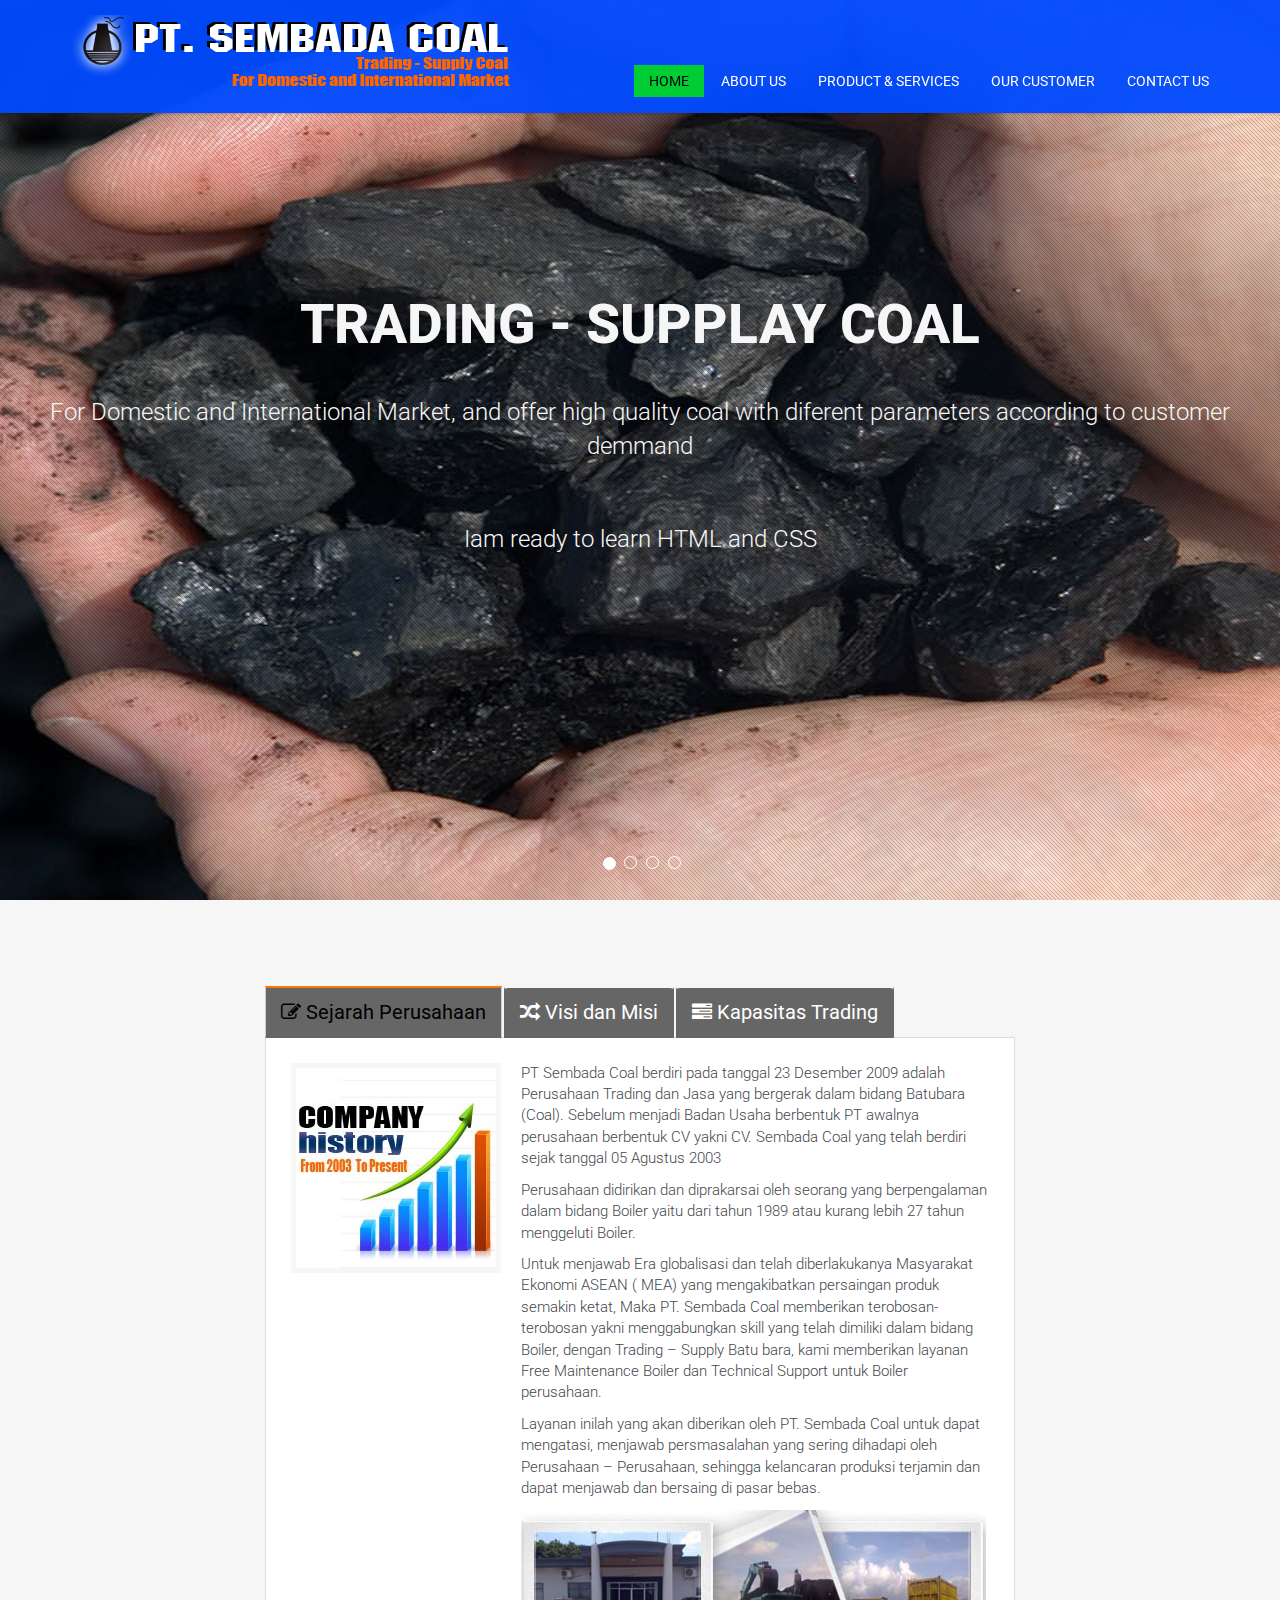
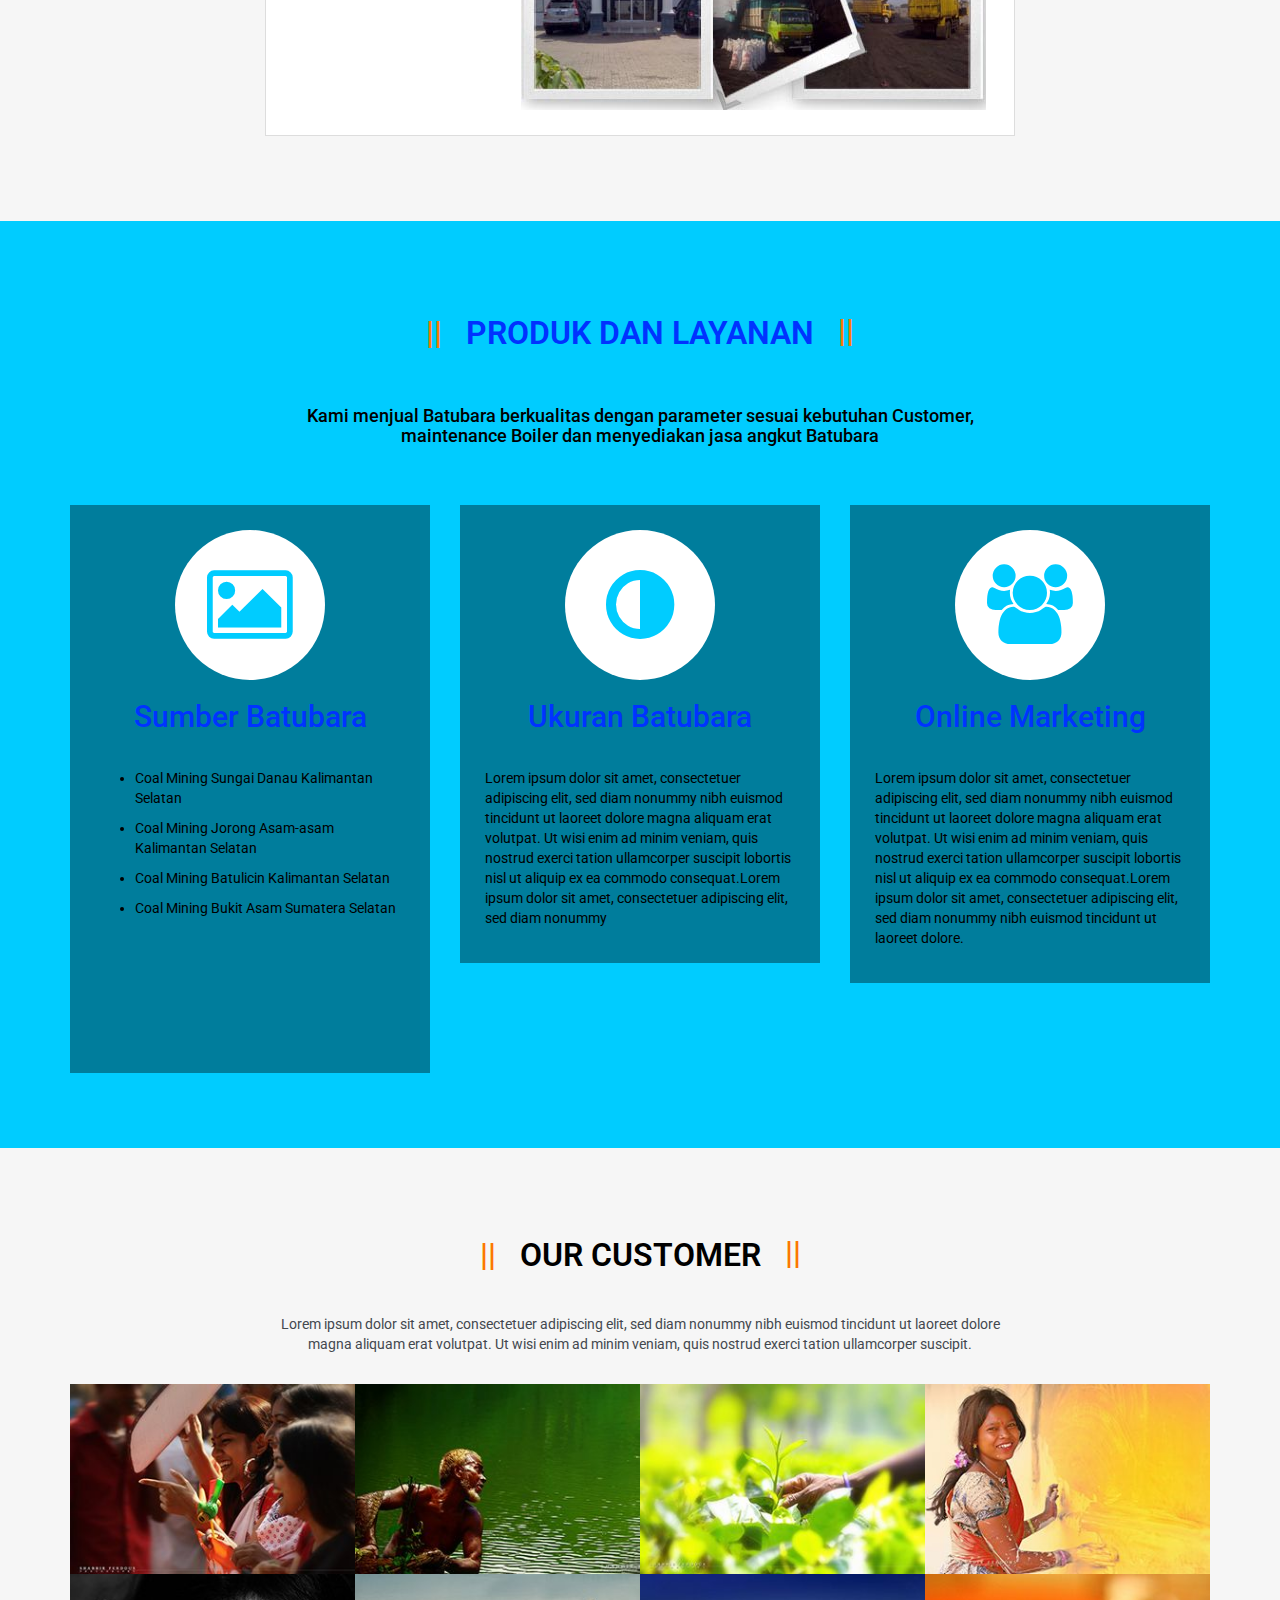
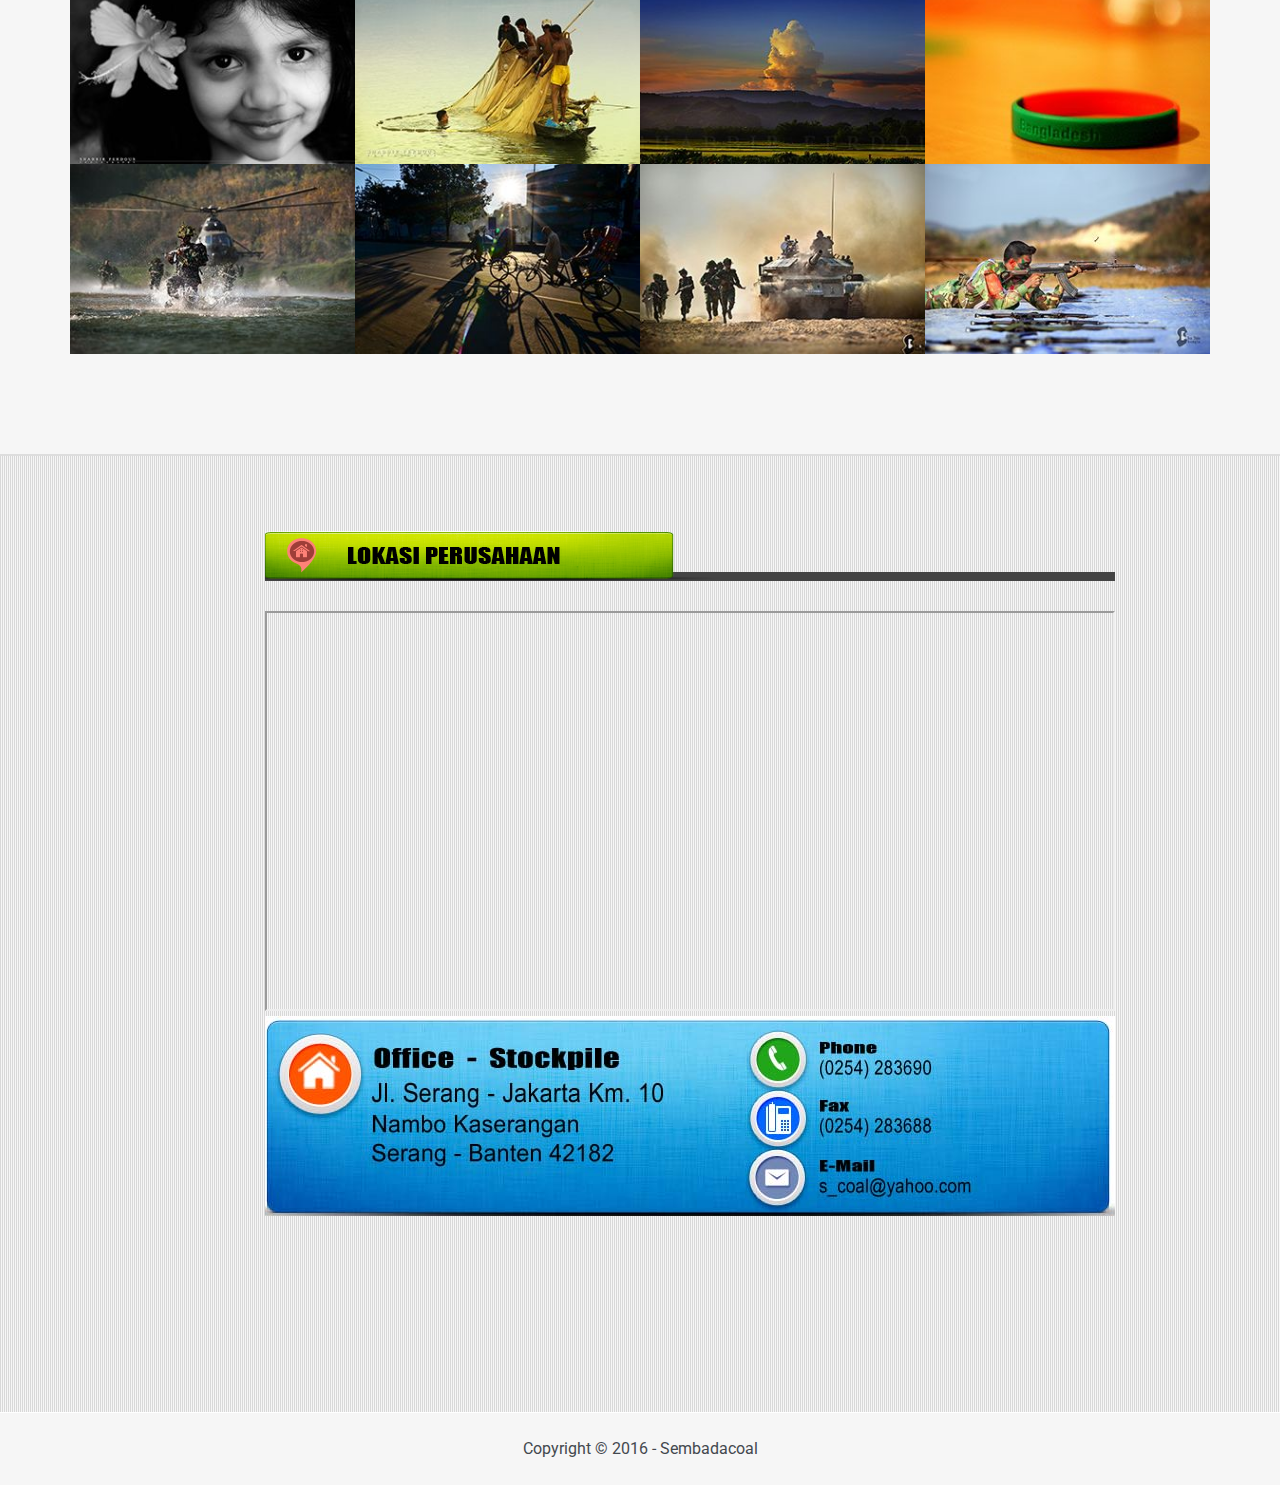
==== index.html @ f9870c55 "sembadacoal2.github.io" ====
<!DOCTYPE html>
<html lang="en">
<head> 
	<meta charset="utf-8"> 
	<meta name="viewport" content="width=device-width, initial-scale=1.0"> 
	<meta name="description" content="PT. Sembada Coal Website">
	<meta name="keywords" content="Sembada Coal, PT. Sembada Coal , PT Sembada Coal, Batu bara, batubara, Sembada, Coal, personal, portfolio" /> 
	<meta name="author" content=""> 
	<title>PT. Sembada Coal Website </title> 
	<link href="css/bootstrap.min.css" rel="stylesheet">
	<link href="css/prettyPhoto.css" rel="stylesheet"> 
	<link href="css/font-awesome.min.css" rel="stylesheet"> 
	<link href="css/animate.css" rel="stylesheet"> 
	<link href="css/main.css" rel="stylesheet">
	<link href="css/responsive.css" rel="stylesheet"> 
	<!--[if lt IE 9]> <script src="js/html5shiv.js"></script> 
	<script src="js/respond.min.js"></script> <![endif]--> 
	<link rel="shortcut icon" href="images/ico/myicon.png"> 
	<link rel="apple-touch-icon-precomposed" sizes="144x144" href="images/ico/apple-touch-icon-144-precomposed.png"> 
	<link rel="apple-touch-icon-precomposed" sizes="114x114" href="images/ico/apple-touch-icon-114-precomposed.png"> 
	<link rel="apple-touch-icon-precomposed" sizes="72x72" href="images/ico/apple-touch-icon-72-precomposed.png"> 
	<link rel="apple-touch-icon-precomposed" href="images/ico/apple-touch-icon-57-precomposed.png">
</head><!--/head-->
<body>
	<div class="preloader">
		<div class="preloder-wrap">
			<div class="preloder-inner">  
				<div class="ball"></div> 
				<div class="ball"></div> 
				<div class="ball"></div> 
				<div class="ball"></div> 
				<div class="ball"></div> 
				<div class="ball"></div> 
				<div class="ball"></div>
			</div>
		</div>
	</div><!--/.preloader-->
	<header id="navigation"> 
		<div class="navbar navbar-inverse navbar-fixed-top" role="banner"> 
			<div class="container"> 
				<div class="navbar-header"> 
					<button type="button" class="navbar-toggle" data-toggle="collapse" data-target=".navbar-collapse"> 
						<span class="sr-only">Toggle navigation</span> <span class="icon-bar"></span> <span class="icon-bar"></span> <span class="icon-bar"></span> 
					</button> 
					<a class="navbar-brand" href="index.html"><h1><img src="images/logo.png" alt="logo"></h1></a> 
				</div> 
				<div class="collapse navbar-collapse"> 
					<ul class="nav navbar-nav navbar-right"> 
						<li class="scroll active"><a href="#navigation">Home</a></li> 
						<li class="scroll"><a href="#about-us">About Us</a></li> 
						<li class="scroll"><a href="#services">Product & Services</a></li> 
						<li class="scroll"><a href="#portfolio">Our Customer</a></li> 
						<li class="scroll"><a href="#contact">Contact Us</a></li> 
					</ul> 
				</div> 
			</div> 
		</div><!--/navbar--> 
	</header> <!--/#navigation--> 

	<section id="home">
		<div class="home-pattern"></div>
		<div id="main-carousel" class="carousel slide" data-ride="carousel"> 
			<ol class="carousel-indicators">
				<li data-target="#main-carousel" data-slide-to="0" class="active"></li>
				<li data-target="#main-carousel" data-slide-to="1"></li>
				<li data-target="#main-carousel" data-slide-to="2"></li>
                <li data-target="#main-carousel" data-slide-to="3"></li>                                
			</ol><!--/.carousel-indicators--> 
			<div class="carousel-inner">
				<div class="item active" style="background-image: url(images/slider/slide1.jpg)"> 
					<div class="carousel-caption"> 
						<div> 
							<h2 class="heading animated bounceInDown">Trading - Supplay Coal </h2> 
							<p class="animated bounceInUp">For Domestic and International Market, and offer high quality coal with diferent parameters according to customer demmand </p> 
                            <p class="animated bounceInDown">Iam ready to learn HTML and CSS </p> 
                            
							<!--<a class="btn btn-default slider-btn animated fadeIn" href="#">Get Started</a> -->
						</div> 
					</div> 
				</div>
				<div class="item" style="background-image: url(images/slider/slide2.jpg)"> 
					<div class="carousel-caption"> <div> 
						<h2 class="heading animated bounceInDown">Get All in Onepage</h2> 
						<p class="animated bounceInUp">Everything is outstanding </p> 
                        <p class="animated bounceInDown">Everything is outstanding </p> 
                      </div> 
				</div> 
			</div> 
			<div class="item" style="background-image: url(images/slider/slide3.jpg)"> 
				<div class="carousel-caption"> 
					<div> 
						<h2 class="heading animated bounceInRight">Fully Responsive Template</h2> 
						<p class="animated bounceInLeft">100% Responsive HTML template</p> 
						<p class="animated bounceInDown">Everything is outstanding </p> 
					</div> 
				</div> 
			</div>
            
            <div class="item" style="background-image: url(images/slider/slide4.jpg)"> 
				<div class="carousel-caption"> 
					<div> 
						<h2 class="heading animated bounceInDown">Fully Responsive Template</h2> 
						<p class="animated bounceInLeft">100% Responsive HTML template</p> 
						<p class="animated bounceInUp">Everything is outstanding </p> 
					</div> 
				</div> 
			</div>
            
            
		</div><!--/.carousel-inner-->

		<a class="carousel-left member-carousel-control hidden-xs" href="#main-carousel" data-slide="prev"><i class="fa fa-angle-left"></i></a>
		<a class="carousel-right member-carousel-control hidden-xs" href="#main-carousel" data-slide="next"><i class="fa fa-angle-right"></i></a>
	</div> 

</section><!--/#home-->

<section id="about-us">
	<div class="container">
		<div class="text-center">
        
			<div class="col-sm-8 col-sm-offset-2">
            
			<!--	<h2 class="title-one">Why With Us?</h2>-->
                
				<!--<p>Lorem ipsum dolor sit amet, consectetuer adipiscing elit, sed diam nonummy nibh euismod tincidunt ut laoreet dolore magna aliquam erat volutpat. Ut wisi enim ad minim veniam, quis nostrud exerci tation ullamcorper suscipit lobortis nisl ut aliquip ex ea commodo consequat.</p>-->
                
			</div>
		</div>
		<div class="about-us">
			<div class="row">
            
                <div class="col-sm-8 col-sm-offset-2">
                
				<!--<div class="col-sm-6">-->
					<ul class="nav nav-tabs">
						<li class="active"><a href="#about" data-toggle="tab"><i class="fa fa-pencil-square-o"></i> Sejarah Perusahaan</a></li>
                        <li><a href="#mission" data-toggle="tab"><i class="fa fa-random"></i> Visi dan Misi</a></li>
                        <li><a href="#community" data-toggle="tab"><i class="fa fa-tasks"></i> Kapasitas Trading</a></li>
												
					</ul>
					<div class="tab-content">
						<div class="tab-pane fade in active" id="about">
							<div class="media">
								<img class="pull-left media-object" src="images/about-us/about.jpg" alt="about us"> 
								<div class="media-body">
									<p>PT Sembada Coal berdiri pada tanggal 23 Desember 2009 adalah Perusahaan Trading dan Jasa yang bergerak dalam bidang Batubara (Coal). Sebelum menjadi Badan Usaha berbentuk PT awalnya  
                                    perusahaan berbentuk CV yakni CV. Sembada Coal yang telah berdiri sejak tanggal 05 Agustus 2003</p> 

                                    <p> Perusahaan didirikan dan diprakarsai oleh seorang yang berpengalaman dalam bidang Boiler yaitu dari tahun 1989 atau kurang lebih 27 tahun menggeluti Boiler.</p>

                                     <p>Untuk menjawab Era globalisasi dan telah diberlakukanya Masyarakat Ekonomi ASEAN ( MEA) yang mengakibatkan persaingan produk semakin ketat, Maka PT. Sembada Coal memberikan 
                                     terobosan-terobosan yakni menggabungkan skill yang telah dimiliki dalam bidang Boiler, dengan Trading – Supply Batu bara, kami memberikan layanan Free Maintenance Boiler dan Technical 
                                     Support untuk Boiler perusahaan.</p>
                                     <p>Layanan inilah yang akan diberikan oleh PT. Sembada Coal untuk dapat mengatasi, menjawab persmasalahan yang sering dihadapi oleh Perusahaan – Perusahaan, sehingga kelancaran produksi 
                                     terjamin dan dapat menjawab dan bersaing di pasar bebas.</p>
                                     <img src="images/about-us/foraboutus.jpg">
								</div>
							</div>
						</div>
						<div class="tab-pane fade" id="mission">
							<div class="media">
								<img class="pull-left media-object" src="images/about-us/mission.jpg" alt="mission"> 
								<div class="media-body">
                                 <h3>Visi</h3>
									<p>Menjadi perusahaan yang memberikan layanan sesuai dengan harapan konsumen, dengan fokus pada pengadaan bahan bakar batubara berkualitas dan efisien </p>
                                  <h3>Misi</h3>
									<p>Memaksimalkan, mengimplementasikan dan memberikan layanan kualitas tinggi secara khusus sistem penghematan bahan bakar dengan teknologi yang sesuai dan jasa konsultasi sesuai keperluan 
                                       perusahaan. Dengan pengalaman perusahaan, kami menawarkan produk dan layanan yang sesuai dengan kebutuhan dan harga yang kompetitif </p>
                                      <img src="images/about-us/visonandmisonbotom.jpg">
                                       <br>
                                       <br>
                                       <br>
                                       <br>
                                       <br>
                                       <br>
                                       <br>
                                       <br>
                                       <br>
                                       
                                       
                                   </p>
								</div>
							</div>
						</div>
						<div class="tab-pane fade" id="community">
							<div class="media">
								<img class="pull-left media-object" src="images/about-us/community.jpg" alt="Community"> 
								<div class="media-body">
									<h2><p>Kapasitas Trading - Supply Up to 100.000 MT/Bulan</p></h2>
                                    <br>
                                    <br>
                                    <br>
                                    <br>
                                    <br>
                                    <br>
                                    <br>
                                    <br>
                                    <br>
                                    <br>
                                    <br>
                                    <br>
                                    <br>
                                    <br>
                                    <br>
                                    <br>
                                    <br>
                                    <br>
                                    <br>
                                    <br>
                                    <br>
                                    <br>
                                    <br>
                                    <br>
                                    <br>
                                    <br>
                                    <br>
                                    <br>
                                    <br>
                                    <br>
                                    <br>
                                    
                                    <p>  </p>
                                    
                                                                      
                                    
								</div>
							</div>
						</div>
					</div>
				</div>
				
                                
				</div>
                
			</div>
		</div>
	</section><!--/#about-us-->

	<section id="services" class="parallax-section">
		<div class="container">
			<div class="row text-center">
				<div class="col-sm-8 col-sm-offset-2">
					<h2 class="title-one">Produk dan Layanan</h2>
					<h4 <p>Kami menjual Batubara berkualitas dengan parameter sesuai kebutuhan Customer, maintenance Boiler dan menyediakan jasa angkut Batubara</p></h4>
				</div>
			</div>
			<div class="row">
				<div class="col-sm-12">
					<div class="our-service">
						<div class="services row">
							<div class="col-sm-4">
								<div class="single-service">
                                   
									<i class="fa fa-picture-o"></i>
                                                                     
									<h2>Sumber Batubara</h2>
                                   
									<ul>
   									<li><p>Coal Mining Sungai Danau Kalimantan Selatan </p></li>
  									<li><p>Coal Mining Jorong Asam-asam Kalimantan Selatan </p></li>
  									<li><p>Coal Mining Batulicin Kalimantan Selatan </p></li></p>
                                    <li><p>Coal Mining Bukit Asam Sumatera Selatan </p></li></p>
									</ul>
                                    </ul>
                                    <br>
                                    <br>
                                    <br>
                                    <br>
                                    <br>
                                    <br>
								</div>
                               
							</div>
							<div class="col-sm-4">
								<div class="single-service">
									<i class="fa fa-adjust"></i>
									<h2>Ukuran Batubara</h2>
									<p>Lorem ipsum dolor sit amet, consectetuer adipiscing elit, sed diam nonummy nibh euismod tincidunt ut laoreet dolore magna aliquam erat volutpat. Ut wisi enim ad minim veniam, quis nostrud exerci tation ullamcorper suscipit lobortis nisl ut aliquip ex ea commodo consequat.Lorem ipsum dolor sit amet, consectetuer adipiscing elit, sed diam nonummy </p>
								</div>
							</div>
							<div class="col-sm-4">
								<div class="single-service">
									<i class="fa fa-users"></i>
									<h2>Online Marketing</h2>
									<p>Lorem ipsum dolor sit amet, consectetuer adipiscing elit, sed diam nonummy nibh euismod tincidunt ut laoreet dolore magna aliquam erat volutpat. Ut wisi enim ad minim veniam, quis nostrud exerci tation ullamcorper suscipit lobortis nisl ut aliquip ex ea commodo consequat.Lorem ipsum dolor sit amet, consectetuer adipiscing elit, sed diam nonummy nibh euismod tincidunt ut laoreet dolore.</p>
								</div>
							</div></div>
						</div>
					</div>
				</div>
			</div>
		</section><!--/#service-->

		<section id="portfolio">
			<div class="container">
				<div class="row text-center">
					<div class="col-sm-8 col-sm-offset-2">
						<h2 class="title-one">Our Customer</h2>
						<p>Lorem ipsum dolor sit amet, consectetuer adipiscing elit, sed diam nonummy nibh euismod tincidunt ut laoreet dolore magna aliquam erat volutpat. Ut wisi enim ad minim veniam, quis nostrud exerci tation ullamcorper suscipit.</p>
					</div>
				</div>
			<!--	<ul class="portfolio-filter text-center">
					<li><a class="btn btn-default active" href="#" data-filter="*">All</a></li>
					<li><a class="btn btn-default" href="#" data-filter=".html">Html</a></li>
					<li><a class="btn btn-default" href="#" data-filter=".wordpress">Wordpress</a></li>
					<li><a class="btn btn-default" href="#" data-filter=".joomla">Joomla</a></li>
					<li><a class="btn btn-default" href="#" data-filter=".megento">Megento</a></li>
				</ul><!--/#portfolio-filter-->
				<div class="portfolio-items">
					<div class="col-sm-3 col-xs-12 portfolio-item html">
						<div class="view efffect">
							<div class="portfolio-image">
								<img src="images/portfolio/1.jpg" alt=""></div> 
								<div class="mask text-center">
									<h3>Novel</h3>
									<h4>Lorem ipsum dolor sit amet consectetur</h4>
									<a href="#"><i class="fa fa-link"></i></a>
									<a href="images/portfolio/big-item.jpg" data-gallery="prettyPhoto"><i class="fa fa-search-plus"></i></a>
								</div>
							</div>
						</div>
						<div class="col-sm-3 col-xs-12 portfolio-item jooma">
							<div class="view efffect" >
								<div class="portfolio-image">
									<img src="images/portfolio/2.jpg" alt="">
								</div> 
								<div class="mask text-center">
									<h3>Novel</h3>
									<h4>Lorem ipsum dolor sit amet consectetur</h4>
									<a href="#"><i class="fa fa-link"></i></a>
									<a href="images/portfolio/big-item4.jpg" data-gallery="prettyPhoto"><i class="fa fa-search-plus"></i></a>
								</div>
							</div>
						</div>
						<div class="col-sm-3 col-xs-12 portfolio-item wordpress">
							<div class="view efffect">
								<div class="portfolio-image">
									<img src="images/portfolio/3.jpg" alt="">
								</div> 
								<div class="mask text-center">
								<h3>Novel</h3>
								<h4>Lorem ipsum dolor sit amet consectetur</h4>
								<a href="#"><i class="fa fa-link"></i></a>
								<a href="images/portfolio/big-item.jpg" data-gallery="prettyPhoto"><i class="fa fa-search-plus"></i></a>
							</div>
						</div>
					</div>
					<div class="col-sm-3 col-xs-12 portfolio-item megento">
						<div class="view efffect">
							<div class="portfolio-image">
								<img src="images/portfolio/4.jpg" alt="">
							</div> 
							<div class="mask text-center">
								<h3>Novel</h3>
								<h4>Lorem ipsum dolor sit amet consectetur</h4>
								<a href="#"><i class="fa fa-link"></i></a>
								<a href="images/portfolio/big-item.jpg" data-gallery="prettyPhoto"><i class="fa fa-search-plus"></i></a>
							</div>
						</div>
					</div>
					<div class="col-sm-3 col-xs-12 portfolio-item html">
						<div class="view efffect">
							<div class="portfolio-image">
								<img src="images/portfolio/5.jpg" alt="">
							</div> <div class="mask text-center">
							<h3>Novel</h3>
							<h4>Lorem ipsum dolor sit amet consectetur</h4>
							<a href="#"><i class="fa fa-link"></i></a>
							<a href="images/portfolio/big-item.jpg" data-gallery="prettyPhoto"><i class="fa fa-search-plus"></i></a>
						</div>
					</div>
				</div>
				<div class="col-sm-3 col-xs-12 portfolio-item wordpress">
					<div class="view efffect">
						<div class="portfolio-image">
							<img src="images/portfolio/6.jpg" alt="">
						</div> 
						<div class="mask text-center">
							<h3>Novel</h3>
							<h4>Lorem ipsum dolor sit amet consectetur</h4>
							<a href="#"><i class="fa fa-link"></i></a>
							<a href="images/portfolio/big-item.jpg" data-gallery="prettyPhoto"><i class="fa fa-search-plus"></i></a>
						</div>
					</div>
				</div>
				<div class="col-sm-3 col-xs-12 portfolio-item html">
					<div class="view efffect">
						<div class="portfolio-image">
							<img src="images/portfolio/7.jpg" alt="">
						</div> 
						<div class="mask text-center">
							<h3>Novel</h3>
							<h4>Lorem ipsum dolor sit amet consectetur</h4>
							<a href="#"><i class="fa fa-link"></i></a>
							<a href="images/portfolio/big-item.jpg" data-gallery="prettyPhoto"><i class="fa fa-search-plus"></i></a>
						</div>
					</div>
				</div>
				<div class="col-sm-3 col-xs-12 portfolio-item joomla">
					<div class="view efffect">
						<div class="portfolio-image">
							<img src="images/portfolio/8.jpg" alt=""></div> 
							<div class="mask text-center">
								<h3>Novel</h3>
								<h4>Lorem ipsum dolor sit amet consectetur</h4>
								<a href="#"><i class="fa fa-link"></i></a>
								<a href="images/portfolio/big-item.jpg" data-gallery="prettyPhoto"><i class="fa fa-search-plus"></i></a>
							</div>
						</div>
					</div>
					<div class="col-sm-3 col-xs-12 portfolio-item html">
						<div class="view efffect">
							<div class="portfolio-image">
								<img src="images/portfolio/9.jpg" alt="">
							</div> 
							<div class="mask text-center">
								<h3>Novel</h3>
								<h4>Lorem ipsum dolor sit amet consectetur</h4>
								<a href="#"><i class="fa fa-link"></i></a>
								<a href="images/portfolio/big-item.jpg" data-gallery="prettyPhoto"><i class="fa fa-search-plus"></i></a>
							</div>
						</div>
					</div>
					<div class="col-sm-3 col-xs-12 portfolio-item wordpress">
						<div class="view efffect">
							<div class="portfolio-image">
								<img src="images/portfolio/10.jpg" alt=""></div> 
								<div class="mask text-center">
									<h3>Novel</h3>
									<h4>Lorem ipsum dolor sit amet consectetur</h4>
									<a href="#"><i class="fa fa-link"></i></a>
									<a href="images/portfolio/big-item.jpg" data-gallery="prettyPhoto"><i class="fa fa-search-plus"></i></a>
								</div>
							</div>
						</div>
						<div class="col-sm-3 col-xs-12 portfolio-item joomla">
							<div class="view efffect">
								<div class="portfolio-image">
									<img src="images/portfolio/11.jpg" alt=""></div> 
									<div class="mask text-center">
										<h3>Novel</h3>
										<h4>Lorem ipsum dolor sit amet consectetur</h4>
										<a href="#"><i class="fa fa-link"></i></a>
										<a href="images/portfolio/big-item3.jpg" data-gallery="prettyPhoto"><i class="fa fa-search-plus"></i></a>
									</div>
								</div>
							</div>
							<div class="col-sm-3 col-xs-12 portfolio-item megento">
								<div class="view efffect">
									<div class="portfolio-image">
										<img src="images/portfolio/12.jpg" alt=""></div> 
										<div class="mask text-center">
											<h3>Novel</h3>
											<h4>Lorem ipsum dolor sit amet consectetur</h4>
											<a href="#"><i class="fa fa-link"></i></a>
											<a href="images/portfolio/big-item4.jpg" data-gallery="prettyPhoto"><i class="fa fa-search-plus"></i></a>
										</div>
									</div>
								</div>
							</div>
						</div> 

					</section> <!--/#portfolio-->

										
						<section id="contact">
							<div class="container">
								<div class="row text-center clearfix">
									<div class="col-sm-8 col-sm-offset-2">
										<div class="contact-heading">
											
                                            <img src="images/about-us/button1.png">
                                            <p><br></p>
                                            
                                            <iframe src="https://www.google.com/maps/d/embed?mid=zKByUMzOKs6w.kzUBta_vhkAU" width="850" height="400"></iframe>
											<img src="images/about-us/addressnew.jpg">
										</div>
                                     </div>
								</div>
							</div>
							<div class="container">
								<div class="contact-details">
									<div class="pattern"></div>
									<div class="row text-center clearfix">
										<div class="col-sm-6">
											<!--<div class="contact-address"><address><p><span>Devs</span>Cluster</p><strong>36 North Kafrul<br>Dhaka Cantonment Area<br> Dhaka-1206, Bangladesh</strong><br><small>( Lorem ipsum dolor sit amet, consectetuer adipiscing elit )</small></address>
												<div class="social-icons">
													<a href="#"><i class="fa fa-facebook"></i></a><a href="#"><i class="fa fa-twitter"></i></a>
													<a href="#"><i class="fa fa-google-plus"></i></a><a href="#"><i class="fa fa-dribbble"></i></a>
													<a href="#"><i class="fa fa-linkedin"></i></a>
												</div>-->
											</div>
										</div>
										
										</div>
									</div>
								</div> 
							</section> <!--/#contact--> 

	<footer id="footer"> 
		<div class="container"> 
			<div class="text-center"> 
				<p>Copyright &copy; 2016 - Sembadacoal</a></p> 
			</div> 
		</div> 
	</footer> <!--/#footer--> 

	<script type="text/javascript" src="js/jquery.js"></script> 
	<script type="text/javascript" src="js/bootstrap.min.js"></script>
	<script type="text/javascript" src="js/smoothscroll.js"></script> 
	<script type="text/javascript" src="js/jquery.isotope.min.js"></script>
	<script type="text/javascript" src="js/jquery.prettyPhoto.js"></script> 
	<script type="text/javascript" src="js/jquery.parallax.js"></script> 
	<script type="text/javascript" src="js/main.js"></script> 
</body>
</html>
---- css/prettyPhoto.css ----
div.pp_default .pp_top,div.pp_default .pp_top .pp_middle,div.pp_default .pp_top .pp_left,div.pp_default .pp_top .pp_right,div.pp_default .pp_bottom,div.pp_default .pp_bottom .pp_left,div.pp_default .pp_bottom .pp_middle,div.pp_default .pp_bottom .pp_right{height:13px}
div.pp_default .pp_top .pp_left{background:url(../images/prettyPhoto/default/sprite.png) -78px -93px no-repeat}
div.pp_default .pp_top .pp_middle{background:url(../images/prettyPhoto/default/sprite_x.png) top left repeat-x}
div.pp_default .pp_top .pp_right{background:url(../images/prettyPhoto/default/sprite.png) -112px -93px no-repeat}
div.pp_default .pp_content .ppt{color:#f8f8f8}
div.pp_default .pp_content_container .pp_left{background:url(../images/prettyPhoto/default/sprite_y.png) -7px 0 repeat-y;padding-left:13px}
div.pp_default .pp_content_container .pp_right{background:url(../images/prettyPhoto/default/sprite_y.png) top right repeat-y;padding-right:13px}
div.pp_default .pp_next:hover{background:url(../images/prettyPhoto/default/sprite_next.png) center right no-repeat;cursor:pointer}
div.pp_default .pp_previous:hover{background:url(../images/prettyPhoto/default/sprite_prev.png) center left no-repeat;cursor:pointer}
div.pp_default .pp_expand{background:url(../images/prettyPhoto/default/sprite.png) 0 -29px no-repeat;cursor:pointer;width:28px;height:28px}
div.pp_default .pp_expand:hover{background:url(../images/prettyPhoto/default/sprite.png) 0 -56px no-repeat;cursor:pointer}
div.pp_default .pp_contract{background:url(../images/prettyPhoto/default/sprite.png) 0 -84px no-repeat;cursor:pointer;width:28px;height:28px}
div.pp_default .pp_contract:hover{background:url(../images/prettyPhoto/default/sprite.png) 0 -113px no-repeat;cursor:pointer}
div.pp_default .pp_close{width:30px;height:30px;background:url(../images/prettyPhoto/default/sprite.png) 2px 1px no-repeat;cursor:pointer}
div.pp_default .pp_gallery ul li a{background:url(../images/prettyPhoto/default/default_thumb.png) center center #f8f8f8;border:1px solid #aaa}
div.pp_default .pp_social{margin-top:7px}
div.pp_default .pp_gallery a.pp_arrow_previous,div.pp_default .pp_gallery a.pp_arrow_next{position:static;left:auto}
div.pp_default .pp_nav .pp_play,div.pp_default .pp_nav .pp_pause{background:url(../images/prettyPhoto/default/sprite.png) -51px 1px no-repeat;height:30px;width:30px}
div.pp_default .pp_nav .pp_pause{background-position:-51px -29px}
div.pp_default a.pp_arrow_previous,div.pp_default a.pp_arrow_next{background:url(../images/prettyPhoto/default/sprite.png) -31px -3px no-repeat;height:20px;width:20px;margin:4px 0 0}
div.pp_default a.pp_arrow_next{left:52px;background-position:-82px -3px}
div.pp_default .pp_content_container .pp_details{margin-top:5px}
div.pp_default .pp_nav{clear:none;height:30px;width:110px;position:relative}
div.pp_default .pp_nav .currentTextHolder{font-family:Georgia;font-style:italic;color:#999;font-size:11px;left:75px;line-height:25px;position:absolute;top:2px;margin:0;padding:0 0 0 10px}
div.pp_default .pp_close:hover,div.pp_default .pp_nav .pp_play:hover,div.pp_default .pp_nav .pp_pause:hover,div.pp_default .pp_arrow_next:hover,div.pp_default .pp_arrow_previous:hover{opacity:0.7}
div.pp_default .pp_description{font-size:11px;font-weight:700;line-height:14px;margin:5px 50px 5px 0}
div.pp_default .pp_bottom .pp_left{background:url(../images/prettyPhoto/default/sprite.png) -78px -127px no-repeat}
div.pp_default .pp_bottom .pp_middle{background:url(../images/prettyPhoto/default/sprite_x.png) bottom left repeat-x}
div.pp_default .pp_bottom .pp_right{background:url(../images/prettyPhoto/default/sprite.png) -112px -127px no-repeat}
div.pp_default .pp_loaderIcon{background:url(../images/prettyPhoto/default/loader.gif) center center no-repeat}
div.light_rounded .pp_top .pp_left{background:url(../images/prettyPhoto/light_rounded/sprite.png) -88px -53px no-repeat}
div.light_rounded .pp_top .pp_right{background:url(../images/prettyPhoto/light_rounded/sprite.png) -110px -53px no-repeat}
div.light_rounded .pp_next:hover{background:url(../images/prettyPhoto/light_rounded/btnNext.png) center right no-repeat;cursor:pointer}
div.light_rounded .pp_previous:hover{background:url(../images/prettyPhoto/light_rounded/btnPrevious.png) center left no-repeat;cursor:pointer}
div.light_rounded .pp_expand{background:url(../images/prettyPhoto/light_rounded/sprite.png) -31px -26px no-repeat;cursor:pointer}
div.light_rounded .pp_expand:hover{background:url(../images/prettyPhoto/light_rounded/sprite.png) -31px -47px no-repeat;cursor:pointer}
div.light_rounded .pp_contract{background:url(../images/prettyPhoto/light_rounded/sprite.png) 0 -26px no-repeat;cursor:pointer}
div.light_rounded .pp_contract:hover{background:url(../images/prettyPhoto/light_rounded/sprite.png) 0 -47px no-repeat;cursor:pointer}
div.light_rounded .pp_close{width:75px;height:22px;background:url(../images/prettyPhoto/light_rounded/sprite.png) -1px -1px no-repeat;cursor:pointer}
div.light_rounded .pp_nav .pp_play{background:url(../images/prettyPhoto/light_rounded/sprite.png) -1px -100px no-repeat;height:15px;width:14px}
div.light_rounded .pp_nav .pp_pause{background:url(../images/prettyPhoto/light_rounded/sprite.png) -24px -100px no-repeat;height:15px;width:14px}
div.light_rounded .pp_arrow_previous{background:url(../images/prettyPhoto/light_rounded/sprite.png) 0 -71px no-repeat}
div.light_rounded .pp_arrow_next{background:url(../images/prettyPhoto/light_rounded/sprite.png) -22px -71px no-repeat}
div.light_rounded .pp_bottom .pp_left{background:url(../images/prettyPhoto/light_rounded/sprite.png) -88px -80px no-repeat}
div.light_rounded .pp_bottom .pp_right{background:url(../images/prettyPhoto/light_rounded/sprite.png) -110px -80px no-repeat}
div.dark_rounded .pp_top .pp_left{background:url(../images/prettyPhoto/dark_rounded/sprite.png) -88px -53px no-repeat}
div.dark_rounded .pp_top .pp_right{background:url(../images/prettyPhoto/dark_rounded/sprite.png) -110px -53px no-repeat}
div.dark_rounded .pp_content_container .pp_left{background:url(../images/prettyPhoto/dark_rounded/contentPattern.png) top left repeat-y}
div.dark_rounded .pp_content_container .pp_right{background:url(../images/prettyPhoto/dark_rounded/contentPattern.png) top right repeat-y}
div.dark_rounded .pp_next:hover{background:url(../images/prettyPhoto/dark_rounded/btnNext.png) center right no-repeat;cursor:pointer}
div.dark_rounded .pp_previous:hover{background:url(../images/prettyPhoto/dark_rounded/btnPrevious.png) center left no-repeat;cursor:pointer}
div.dark_rounded .pp_expand{background:url(../images/prettyPhoto/dark_rounded/sprite.png) -31px -26px no-repeat;cursor:pointer}
div.dark_rounded .pp_expand:hover{background:url(../images/prettyPhoto/dark_rounded/sprite.png) -31px -47px no-repeat;cursor:pointer}
div.dark_rounded .pp_contract{background:url(../images/prettyPhoto/dark_rounded/sprite.png) 0 -26px no-repeat;cursor:pointer}
div.dark_rounded .pp_contract:hover{background:url(../images/prettyPhoto/dark_rounded/sprite.png) 0 -47px no-repeat;cursor:pointer}
div.dark_rounded .pp_close{width:75px;height:22px;background:url(../images/prettyPhoto/dark_rounded/sprite.png) -1px -1px no-repeat;cursor:pointer}
div.dark_rounded .pp_description{margin-right:85px;color:#fff}
div.dark_rounded .pp_nav .pp_play{background:url(../images/prettyPhoto/dark_rounded/sprite.png) -1px -100px no-repeat;height:15px;width:14px}
div.dark_rounded .pp_nav .pp_pause{background:url(../images/prettyPhoto/dark_rounded/sprite.png) -24px -100px no-repeat;height:15px;width:14px}
div.dark_rounded .pp_arrow_previous{background:url(../images/prettyPhoto/dark_rounded/sprite.png) 0 -71px no-repeat}
div.dark_rounded .pp_arrow_next{background:url(../images/prettyPhoto/dark_rounded/sprite.png) -22px -71px no-repeat}
div.dark_rounded .pp_bottom .pp_left{background:url(../images/prettyPhoto/dark_rounded/sprite.png) -88px -80px no-repeat}
div.dark_rounded .pp_bottom .pp_right{background:url(../images/prettyPhoto/dark_rounded/sprite.png) -110px -80px no-repeat}
div.dark_rounded .pp_loaderIcon{background:url(../images/prettyPhoto/dark_rounded/loader.gif) center center no-repeat}
div.dark_square .pp_left,div.dark_square .pp_middle,div.dark_square .pp_right,div.dark_square .pp_content{background:#000}
div.dark_square .pp_description{color:#fff;margin:0 85px 0 0}
div.dark_square .pp_loaderIcon{background:url(../images/prettyPhoto/dark_square/loader.gif) center center no-repeat}
div.dark_square .pp_expand{background:url(../images/prettyPhoto/dark_square/sprite.png) -31px -26px no-repeat;cursor:pointer}
div.dark_square .pp_expand:hover{background:url(../images/prettyPhoto/dark_square/sprite.png) -31px -47px no-repeat;cursor:pointer}
div.dark_square .pp_contract{background:url(../images/prettyPhoto/dark_square/sprite.png) 0 -26px no-repeat;cursor:pointer}
div.dark_square .pp_contract:hover{background:url(../images/prettyPhoto/dark_square/sprite.png) 0 -47px no-repeat;cursor:pointer}
div.dark_square .pp_close{width:75px;height:22px;background:url(../images/prettyPhoto/dark_square/sprite.png) -1px -1px no-repeat;cursor:pointer}
div.dark_square .pp_nav{clear:none}
div.dark_square .pp_nav .pp_play{background:url(../images/prettyPhoto/dark_square/sprite.png) -1px -100px no-repeat;height:15px;width:14px}
div.dark_square .pp_nav .pp_pause{background:url(../images/prettyPhoto/dark_square/sprite.png) -24px -100px no-repeat;height:15px;width:14px}
div.dark_square .pp_arrow_previous{background:url(../images/prettyPhoto/dark_square/sprite.png) 0 -71px no-repeat}
div.dark_square .pp_arrow_next{background:url(../images/prettyPhoto/dark_square/sprite.png) -22px -71px no-repeat}
div.dark_square .pp_next:hover{background:url(../images/prettyPhoto/dark_square/btnNext.png) center right no-repeat;cursor:pointer}
div.dark_square .pp_previous:hover{background:url(../images/prettyPhoto/dark_square/btnPrevious.png) center left no-repeat;cursor:pointer}
div.light_square .pp_expand{background:url(../images/prettyPhoto/light_square/sprite.png) -31px -26px no-repeat;cursor:pointer}
div.light_square .pp_expand:hover{background:url(../images/prettyPhoto/light_square/sprite.png) -31px -47px no-repeat;cursor:pointer}
div.light_square .pp_contract{background:url(../images/prettyPhoto/light_square/sprite.png) 0 -26px no-repeat;cursor:pointer}
div.light_square .pp_contract:hover{background:url(../images/prettyPhoto/light_square/sprite.png) 0 -47px no-repeat;cursor:pointer}
div.light_square .pp_close{width:75px;height:22px;background:url(../images/prettyPhoto/light_square/sprite.png) -1px -1px no-repeat;cursor:pointer}
div.light_square .pp_nav .pp_play{background:url(../images/prettyPhoto/light_square/sprite.png) -1px -100px no-repeat;height:15px;width:14px}
div.light_square .pp_nav .pp_pause{background:url(../images/prettyPhoto/light_square/sprite.png) -24px -100px no-repeat;height:15px;width:14px}
div.light_square .pp_arrow_previous{background:url(../images/prettyPhoto/light_square/sprite.png) 0 -71px no-repeat}
div.light_square .pp_arrow_next{background:url(../images/prettyPhoto/light_square/sprite.png) -22px -71px no-repeat}
div.light_square .pp_next:hover{background:url(../images/prettyPhoto/light_square/btnNext.png) center right no-repeat;cursor:pointer}
div.light_square .pp_previous:hover{background:url(../images/prettyPhoto/light_square/btnPrevious.png) center left no-repeat;cursor:pointer}
div.facebook .pp_top .pp_left{background:url(../images/prettyPhoto/facebook/sprite.png) -88px -53px no-repeat}
div.facebook .pp_top .pp_middle{background:url(../images/prettyPhoto/facebook/contentPatternTop.png) top left repeat-x}
div.facebook .pp_top .pp_right{background:url(../images/prettyPhoto/facebook/sprite.png) -110px -53px no-repeat}
div.facebook .pp_content_container .pp_left{background:url(../images/prettyPhoto/facebook/contentPatternLeft.png) top left repeat-y}
div.facebook .pp_content_container .pp_right{background:url(../images/prettyPhoto/facebook/contentPatternRight.png) top right repeat-y}
div.facebook .pp_expand{background:url(../images/prettyPhoto/facebook/sprite.png) -31px -26px no-repeat;cursor:pointer}
div.facebook .pp_expand:hover{background:url(../images/prettyPhoto/facebook/sprite.png) -31px -47px no-repeat;cursor:pointer}
div.facebook .pp_contract{background:url(../images/prettyPhoto/facebook/sprite.png) 0 -26px no-repeat;cursor:pointer}
div.facebook .pp_contract:hover{background:url(../images/prettyPhoto/facebook/sprite.png) 0 -47px no-repeat;cursor:pointer}
div.facebook .pp_close{width:22px;height:22px;background:url(../images/prettyPhoto/facebook/sprite.png) -1px -1px no-repeat;cursor:pointer}
div.facebook .pp_description{margin:0 37px 0 0}
div.facebook .pp_loaderIcon{background:url(../images/prettyPhoto/facebook/loader.gif) center center no-repeat}
div.facebook .pp_arrow_previous{background:url(../images/prettyPhoto/facebook/sprite.png) 0 -71px no-repeat;height:22px;margin-top:0;width:22px}
div.facebook .pp_arrow_previous.disabled{background-position:0 -96px;cursor:default}
div.facebook .pp_arrow_next{background:url(../images/prettyPhoto/facebook/sprite.png) -32px -71px no-repeat;height:22px;margin-top:0;width:22px}
div.facebook .pp_arrow_next.disabled{background-position:-32px -96px;cursor:default}
div.facebook .pp_nav{margin-top:0}
div.facebook .pp_nav p{font-size:15px;padding:0 3px 0 4px}
div.facebook .pp_nav .pp_play{background:url(../images/prettyPhoto/facebook/sprite.png) -1px -123px no-repeat;height:22px;width:22px}
div.facebook .pp_nav .pp_pause{background:url(../images/prettyPhoto/facebook/sprite.png) -32px -123px no-repeat;height:22px;width:22px}
div.facebook .pp_next:hover{background:url(../images/prettyPhoto/facebook/btnNext.png) center right no-repeat;cursor:pointer}
div.facebook .pp_previous:hover{background:url(../images/prettyPhoto/facebook/btnPrevious.png) center left no-repeat;cursor:pointer}
div.facebook .pp_bottom .pp_left{background:url(../images/prettyPhoto/facebook/sprite.png) -88px -80px no-repeat}
div.facebook .pp_bottom .pp_middle{background:url(../images/prettyPhoto/facebook/contentPatternBottom.png) top left repeat-x}
div.facebook .pp_bottom .pp_right{background:url(../images/prettyPhoto/facebook/sprite.png) -110px -80px no-repeat}
div.pp_pic_holder a:focus{outline:none}
div.pp_overlay{background:#000;display:none;left:0;position:absolute;top:0;width:100%;z-index:9500}
div.pp_pic_holder{display:none;position:absolute;width:100px;z-index:10000}
.pp_content{height:40px;min-width:40px}
* html .pp_content{width:40px}
.pp_content_container{position:relative;text-align:left;width:100%}
.pp_content_container .pp_left{padding-left:20px}
.pp_content_container .pp_right{padding-right:20px}
.pp_content_container .pp_details{float:left;margin:10px 0 2px}
.pp_description{display:none;margin:0}
.pp_social{float:left;margin:0}
.pp_social .facebook{float:left;margin-left:5px;width:55px;overflow:hidden}
.pp_social .twitter{float:left}
.pp_nav{clear:right;float:left;margin:3px 10px 0 0}
.pp_nav p{float:left;white-space:nowrap;margin:2px 4px}
.pp_nav .pp_play,.pp_nav .pp_pause{float:left;margin-right:4px;text-indent:-10000px}
a.pp_arrow_previous,a.pp_arrow_next{display:block;float:left;height:15px;margin-top:3px;overflow:hidden;text-indent:-10000px;width:14px}
.pp_hoverContainer{position:absolute;top:0;width:100%;z-index:2000}
.pp_gallery{display:none;left:50%;margin-top:-50px;position:absolute;z-index:10000}
.pp_gallery div{float:left;overflow:hidden;position:relative}
.pp_gallery ul{float:left;height:35px;position:relative;white-space:nowrap;margin:0 0 0 5px;padding:0}
.pp_gallery ul a{border:1px rgba(0,0,0,0.5) solid;display:block;float:left;height:33px;overflow:hidden}
.pp_gallery ul a img{border:0}
.pp_gallery li{display:block;float:left;margin:0 5px 0 0;padding:0}
.pp_gallery li.default a{background:url(../images/prettyPhoto/facebook/default_thumbnail.gif) 0 0 no-repeat;display:block;height:33px;width:50px}
.pp_gallery .pp_arrow_previous,.pp_gallery .pp_arrow_next{margin-top:7px!important}
a.pp_next{background:url(../images/prettyPhoto/light_rounded/btnNext.png) 10000px 10000px no-repeat;display:block;float:right;height:100%;text-indent:-10000px;width:49%}
a.pp_previous{background:url(../images/prettyPhoto/light_rounded/btnNext.png) 10000px 10000px no-repeat;display:block;float:left;height:100%;text-indent:-10000px;width:49%}
a.pp_expand,a.pp_contract{cursor:pointer;display:none;height:20px;position:absolute;right:30px;text-indent:-10000px;top:10px;width:20px;z-index:20000}
a.pp_close{position:absolute;right:0;top:0;display:block;line-height:22px;text-indent:-10000px}
.pp_loaderIcon{display:block;height:24px;left:50%;position:absolute;top:50%;width:24px;margin:-12px 0 0 -12px}
#pp_full_res{line-height:1!important}
#pp_full_res .pp_inline{text-align:left}
#pp_full_res .pp_inline p{margin:0 0 15px}
div.ppt{color:#fff;display:none;font-size:17px;z-index:9999;margin:0 0 5px 15px}
div.pp_default .pp_content,div.light_rounded .pp_content{background-color:#fff}
div.pp_default #pp_full_res .pp_inline,div.light_rounded .pp_content .ppt,div.light_rounded #pp_full_res .pp_inline,div.light_square .pp_content .ppt,div.light_square #pp_full_res .pp_inline,div.facebook .pp_content .ppt,div.facebook #pp_full_res .pp_inline{color:#000}
div.pp_default .pp_gallery ul li a:hover,div.pp_default .pp_gallery ul li.selected a,.pp_gallery ul a:hover,.pp_gallery li.selected a{border-color:#fff}
div.pp_default .pp_details,div.light_rounded .pp_details,div.dark_rounded .pp_details,div.dark_square .pp_details,div.light_square .pp_details,div.facebook .pp_details{position:relative}
div.light_rounded .pp_top .pp_middle,div.light_rounded .pp_content_container .pp_left,div.light_rounded .pp_content_container .pp_right,div.light_rounded .pp_bottom .pp_middle,div.light_square .pp_left,div.light_square .pp_middle,div.light_square .pp_right,div.light_square .pp_content,div.facebook .pp_content{background:#fff}
div.light_rounded .pp_description,div.light_square .pp_description{margin-right:85px}
div.light_rounded .pp_gallery a.pp_arrow_previous,div.light_rounded .pp_gallery a.pp_arrow_next,div.dark_rounded .pp_gallery a.pp_arrow_previous,div.dark_rounded .pp_gallery a.pp_arrow_next,div.dark_square .pp_gallery a.pp_arrow_previous,div.dark_square .pp_gallery a.pp_arrow_next,div.light_square .pp_gallery a.pp_arrow_previous,div.light_square .pp_gallery a.pp_arrow_next{margin-top:12px!important}
div.light_rounded .pp_arrow_previous.disabled,div.dark_rounded .pp_arrow_previous.disabled,div.dark_square .pp_arrow_previous.disabled,div.light_square .pp_arrow_previous.disabled{background-position:0 -87px;cursor:default}
div.light_rounded .pp_arrow_next.disabled,div.dark_rounded .pp_arrow_next.disabled,div.dark_square .pp_arrow_next.disabled,div.light_square .pp_arrow_next.disabled{background-position:-22px -87px;cursor:default}
div.light_rounded .pp_loaderIcon,div.light_square .pp_loaderIcon{background:url(../images/prettyPhoto/light_rounded/loader.gif) center center no-repeat}
div.dark_rounded .pp_top .pp_middle,div.dark_rounded .pp_content,div.dark_rounded .pp_bottom .pp_middle{background:url(../images/prettyPhoto/dark_rounded/contentPattern.png) top left repeat}
div.dark_rounded .currentTextHolder,div.dark_square .currentTextHolder{color:#c4c4c4}
div.dark_rounded #pp_full_res .pp_inline,div.dark_square #pp_full_res .pp_inline{color:#fff}
.pp_top,.pp_bottom{height:20px;position:relative}
* html .pp_top,* html .pp_bottom{padding:0 20px}
.pp_top .pp_left,.pp_bottom .pp_left{height:20px;left:0;position:absolute;width:20px}
.pp_top .pp_middle,.pp_bottom .pp_middle{height:20px;left:20px;position:absolute;right:20px}
* html .pp_top .pp_middle,* html .pp_bottom .pp_middle{left:0;position:static}
.pp_top .pp_right,.pp_bottom .pp_right{height:20px;left:auto;position:absolute;right:0;top:0;width:20px}
.pp_fade,.pp_gallery li.default a img{display:none}
---- css/main.css ----
/*+++++++++++++++++++++
=====================================
 Template Name : Himu
 Author Name : Mostafizur Rahman
 Author URI : http://mostafiz.me/
 Template URI :http://mostafiz.me/demo/himu/
 Version : 1.1
===============================
+++++++++++++++++++*/





/*
====================================
------------------------------------
	1. Typography
	2. Header
	3. Main Slider
	4. About Us
	5. Service
	6. Our Team
	7. Portfolio
	8. Clients
	9. Our Blog
	10. Contact
	11. Footer
	12. Carousel Effect
	13. Isotope
	14. Portfolio Hover effect
-------------------------------------
=====================================
*/


/*====================
======Typography=====
======================*/
@import url(http://fonts.googleapis.com/css?family=Roboto:400,100,100italic,300,300italic,400italic,500,500italic,700,700italic,900,900italic);

body {
	font-family: 'Roboto', sans-serif;
	position: relative;
	font-weight:400;
	background: #fff;
	color:#43484E
}

body  section{
	padding: 75px 0;
}

a:hover {
	outline: none;
	text-decoration:none;
}

a:focus {
	outline:none;
	outline-offset: 0;
}

a {
	-webkit-transition: 300ms;
	-moz-transition: 300ms;
	-o-transition: 300ms;
	transition: 300ms;
	color:#fc7700;
}

h1, h2, h3, h4, h5, h6 {
	font-family: 'Roboto', sans-serif;
}

.slider-btn {
	background-color:#06F;
	color: #FFF;
	-webkit-box-shadow: inset 0 0 0 2px #fc7700;
	box-shadow: inset 0 0 0 2px #fc7700;
	text-transform: uppercase;
	width: 190px;
	text-align: center;
	height: 55px;
	line-height:55px;
	padding: 0;
	font-size: 18px;
	font-weight:800;
	border: 0;
	-webkit-transition: all 0.3s ease 0s;
	-moz-transition: all 0.3s ease 0s;
	-o-transition: all 0.3s ease 0s;
	-ms-transition: all 0.3s ease 0s;
	transition: all 0.3s ease 0s;
}

.slider-btn:hover {
	background-color:#43484E;
	-webkit-box-shadow: inset 0 0 0 2px #43484E;
	box-shadow: inset 0 0 0 2px #43484E;
	color:#fff
}


.parallax-section{
	min-height: 300px;
	width: 100%;
	background-position: 50% 0;
	background-repeat: no-repeat;
	background-attachment: fixed;
	background-size: cover;
}


.preloader{
	position: fixed;
	top: 0;
	left: 0;
	height: 100%;
	width: 100%;
	display: table;
	background: #fff;
	z-index: 9999;
}

.preloder-wrap{
	display: table-cell;
	vertical-align: middle;
}

.preloder-inner {
	width: 200px;
	height: 100px;
	margin: 0 auto;
}

.ball {
	width: 10px;
	height: 10px;
	margin: 10px auto;
	border-radius: 50px;
}
  
.ball:nth-child(1) {
	background: #ff005d;
	-webkit-animation: right 1s infinite ease-in-out;
	-moz-animation: right 1s infinite ease-in-out;
	animation: right 1s infinite ease-in-out;    
}

.ball:nth-child(2) {
	background: #35ff99;
	-webkit-animation: left 1.1s infinite ease-in-out;
	-moz-animation: left 1.1s infinite ease-in-out;
	animation: left 1.1s infinite ease-in-out;
}

.ball:nth-child(3) {
	background: #008597;
	-webkit-animation: right 1.05s infinite ease-in-out;
	-moz-animation: right 1.05s infinite ease-in-out;
	animation: right 1.05s infinite ease-in-out;
}

.ball:nth-child(4) {
	background: #ffcc00;
	-webkit-animation: left 1.15s infinite ease-in-out;
	-moz-animation: left 1.15s infinite ease-in-out;
	animation: left 1.15s infinite ease-in-out;
 }

.ball:nth-child(5) {
	background: #2d3443;  
	-webkit-animation: right 1.1s infinite ease-in-out;
	-moz-animation: right 1.1s infinite ease-in-out;
	animation: right 1.1s infinite ease-in-out;
}

.ball:nth-child(6) {
	background: #ff7c35;  
	-webkit-animation: left 1.05s infinite ease-in-out;
	-moz-animation: left 1.05s infinite ease-in-out;
	animation: left 1.05s infinite ease-in-out;
}

.ball:nth-child(7) {
	background: #4d407c;  
	-webkit-animation: right 1s infinite ease-in-out;
	-moz-animation: right 1s infinite ease-in-out;
	animation: right 1s infinite ease-in-out;
}


@-webkit-keyframes right {
	0%   { -webkit-transform: translate(-15px);   }
	50%  { -webkit-transform: translate(15px);    }
	100% { -webkit-transform: translate(-15px);   }
}

@-webkit-keyframes left {
	0%   { -webkit-transform: translate(15px);    }
	50%  { -webkit-transform: translate(-15px);   }
	100% { -webkit-transform: translate(15px);    }
}

@-moz-keyframes right {
	0%   { -moz-transform: translate(-15px);   }
	50%  { -moz-transform: translate(15px);    }
	100% { -moz-transform: translate(-15px);   }
}

@-moz-keyframes left {
	0%   { -moz-transform: translate(15px);    }
	50%  { -moz-transform: translate(-15px);   }
	100% { -moz-transform: translate(15px);    }
}

@keyframes right {
	0%   { transform: translate(-15px);  }
	50%  { transform: translate(15px);   }
	100% { transform: translate(-15px);  }
}

@keyframes left {
	0%   { transform: translate(15px);   }
	50%  { transform: translate(-15px);  }
	100% { transform: translate(15px);   }
}


.vertical-middle{
	width: 100%;
	height: 100%;
	display: table;
}

.vertical-middle div{
	display: table-cell;
	vertical-align: middle;
}

/*====================
======Header CSS=====
======================*/

#navigation .navbar {
  background:rgba(0, 75, 255, 0.952941);
  border-radius: 0;
  border-bottom: 0;
  box-shadow: rgba(0, 0, 0, 0.298039) 0px 0px 3px;
  padding-bottom: 8px;
}

#navigation .navbar-toggle{
  margin-top: 20px;
  background-color: #333;
}

#navigation .navbar-brand h1{
  padding: 0;
  margin: 0;
}

#navigation .navbar-nav.navbar-right li {
	padding: 0 1px;
}

#navigation .navbar-nav.navbar-right {
	margin-top:65px
}

#navigation .navbar-nav.navbar-right li a {
	color: #FFF;
	font-family: 'Roboto',sans-serif;
	font-size: 14px;
	padding: 0;
	text-transform: uppercase;
	-webkit-transition: all .9s ease 0s;
	-moz-transition: all .9s ease 0s;
	-o-transition: all .9s ease 0s;
	transition: all .9s ease 0s;
	padding: 6px 15px;
}

#navigation .navbar-inverse .navbar-nav  .active  a,  
#navigation .navbar-inverse .navbar-nav  .active  a:focus, 
#navigation .navbar-nav.navbar-right li a:hover {
	color: #000;
	background-color: #0C3;
}


/*======================
====Main Slider CSS=====
=======================*/
.home-pattern {
	height:100%;
	position:absolute;
	width:100%;
	z-index:1;
	left:0;
	bottom:0;
	background-image:url(../images/home-pattern.png);
	background-repeat:repeat;
	opacity:0.2;
}

#home{
  padding: 0;
  overflow: hidden;
  position:relative
}

#main-carousel .carousel-inner .item {
	background-size:cover;
	height: 100%;
	background-position: 50% 50%;
	background-repeat:no-repeat;
}

#main-carousel .carousel-indicators { 
	bottom:15px
}

#main-carousel .carousel-indicators li{
	background: rgba(0, 0, 0, 0);
	border: 1px solid #fff;
	width: 13px;
	height: 13px;
	margin-left: 5px;
	text-indent: -9999px;
	display: inline-block;
}

.carousel-indicators .active{
	background-color: #fff !important;
	
}

.slider-content {
	height: 100%;
}

#main-carousel .carousel-caption {
	display: table;
	height: 100%;
	width: 100%;
	min-height: 100%;
	left: 0;
	top: 0;
	z-index: 11;
}

#main-carousel .carousel-caption > div{
    vertical-align: middle;
    display: table-cell;
}

#main-carousel .carousel-inner h2 {
	color: #f6f6f6;
	display: inline-block;
	font-family: roboto;
	font-size: 55px;
	font-weight: 800;
	margin-bottom: 40px;
	text-shadow: none;
	text-transform: uppercase;
}

#main-carousel .carousel-inner h2 span{
  color:#7ab700;
}

#main-carousel .carousel-inner p {
	color: #f6f6f6;
	font-family: roboto;
	font-size: 24px;
	font-weight: 300;
	margin-bottom: 59px;
	margin-top: 0;
	text-shadow:none;
}

#main-carousel .carousel-left{
	left:-50px;
}

#main-carousel .carousel-right{
	right:-50px;
}

#main-carousel:hover .carousel-left{
	left:0px;
	-webkit-transition: 300ms;
	-moz-transition: 300ms;
	-o-transition: 300ms;
	transition: 300ms;
}

#main-carousel:hover .carousel-right{
	right:0px;
	-webkit-transition: 300ms;
	-moz-transition: 300ms;
	-o-transition: 300ms;
	transition: 300ms;
}

#main-carousel .carousel-left,
#main-carousel .carousel-right{
	padding: 15px;
	z-index: 12;
	font-size: 60px;
	color: rgba(255, 255, 255, 0.52);
	top: 50%;
	position: absolute;
	margin-top: -60px;
	text-align: center;
	-webkit-transition: 300ms;
	-moz-transition: 300ms;
	-o-transition: 300ms;
	transition: 300ms;
}

.carousel-right {
  right:65px
}

.carousel-left {
  left:65px
}

#main-carousel .carousel-left:hover,
#main-carousel .carousel-right:hover{
	color: #F6F6F6;
}



/*=======================
====== About Us CSS =====
=========================*/


#about-us {
	background:#F6F6F6;
	overflow: hidden;
	padding: 85px 0;
}

#about-us h2 {
	margin-bottom:35px
}

.title-one {
	color: #000;
	display: inline-block;
	font-size: 32px;
	font-weight: 600;
	padding-bottom:10px;
	text-align: center;
	text-transform: uppercase;
	position:relative
}

.title-one:after {
	color: #fc7700;
	content: "||";
	position: absolute;
	right: -40px;
	top: -2px;
}

.title-one:before {
	color: #fc7700;
	content: "||";
	left: -40px;
	position: absolute;
	top: 0;
}


#about-us h4 {
	color: #909090;
	margin-bottom: 50px;
	margin-top: -5px;
	text-transform: capitalize;
}

#about-us p {
	font-weight:300;
	font-size:15px
}

.about-us .col-sm-6 {
	margin-top:50px
}

.about-us h3 {
	font-size: 20px;
	margin-bottom: 18px;
	text-transform: uppercase;
}

.about-us .tab-content {
	background:#FFFFFF;
	border-bottom: 1px solid #DDDDDD;
	border-left: 1px solid #DDDDDD;
	border-right: 1px solid #DDDDDD;
	padding: 25px;
}

.about-us .nav-tabs li a {
	background:#666;
	font-size:20px;
	border-top:2px solid #f6f6f6;
	color:#FFF	
}

.about-us .nav-tabs li.active a, 
.about-us .nav-tabs li.active a:hover, 
.about-us .nav-tabs li.active a:focus {
	
	
	border-radius: 0;

	border-left: 1px solid #cccccc;
	border-right: 1px solid #cccccc;

	border-top: 2px solid #fc7700;
	color: #000;
}

.about-us .tab-content 
.pull-left.media-object {
	background-color: #F6F6F6;
	margin-right: 20px;
	padding: 5px;
}

.skillbar {
	position:relative;
	display:block;
	margin-bottom:18px;
	box-shadow:1px 1px 0 0 #333333;
	width:100%;
	background:#43484E;
	height:35px;
	-webkit-transition:0.4s linear;
	-moz-transition:0.4s linear;
	-ms-transition:0.4s linear;
	-o-transition:0.4s linear;
	transition:0.4s linear;
	-webkit-transition-property:width, background-color;
	-moz-transition-property:width, background-color;
	-ms-transition-property:width, background-color;
	-o-transition-property:width, background-color;
	transition-property:width, background-color;
}

.skillbar-title {
	position:absolute;
	top:0;
	left:0;
	width:25%;
	font-weight:bold;
	font-size:13px;
	color:#fff;
	background-color:#fc7700;
}

.skillbar-title span {
	float: none;
	margin-bottom: 0;
	margin-right: 0;
	margin-top: 0;
	text-align: left;
	display:block;
	background-color:#fc7700;
	padding:0 15px;
	height:35px;
	line-height:35px;
}


.skillbar-bar {
	height:35px;
	width:0px;
	background-color:#fc7700;
	box-shadow:0 1px 0 0 #333333;
}

.skill-bar-percent {
	position:absolute;
	right:10px;
	top:0;
	font-size:11px;
	height:35px;
	line-height:35px;
	color:#ffffff;
}




/*====================
======Service CSS=====
======================*/

#services {
	background-image: url("../images/services/service-bg.jpg");
	color:#000;
	text-align:center;
	background-color:#0CF;
}

.services {
	display:compact;
	overflow:hidden;
	margin-top:50px
}

#services h2{
	color: #03F;
	border-color: #fff;
	margin-bottom:35px
}

.single-service {
	background-color: rgba(0, 0, 0, 0.39);
	padding:25px;
	transition: all 0.9s ease 0s;
	-moz-transition: all 0.9s ease 0s;
	-webkit-transition: all 0.9s ease 0s;
	-o-transition: all 0.9s ease 0s;
}

.single-service p {
	text-align:left;
}

.single-service i {
	text-align:center;
	font-size:80px;
	background-color: #fff;
	border-radius: 50%;
	display: inline-block;
	height: 150px;
	line-height: 150px;
	width: 150px;
	color:#0CF;
	transition: all 0.9s ease 0s;
	-moz-transition: all 0.9s ease 0s;
	-webkit-transition: all 0.9s ease 0s;
	-o-transition: all 0.9s ease 0s;
}

.single-service:hover {
	background-color: #fc7700;
}

.single-service:hover i {
	color:#090;
	-moz-transform: scale(1.1) rotate(360deg);
	-webkit-transform: scale(1.1) rotate(360deg);
	-o-transform: scale(1.1) rotate(360deg);
	-ms-transform: scale(1.1) rotate(360deg);
	transform: scale(1.1) rotate(360deg);
}


/*=====================
======Our Team CSS=====
=======================*/

#team-carousel {
	position:relative
}

#our-team {
	background-color:#f6f6f6;
	color:#43484E;
}

#our-team h2 {
	color:#43484E;
	margin-bottom:35px;
}

#our-team .team-members {
	padding:0;
	margin-top:55px;
	display:block;
	overflow:hidden
}

.single-member {
	height:430px;
	background-color:#43484E;
	border: 1px solid #43484E;
	color: #f6f6f6;
	padding: 25px;
	text-align:center;
	overflow:hidden;
}

.single-member img {
	width:100%
}

.single-member h4, 
.single-member h5 {
	text-align:center
}

#our-team .socials i {
	background-color:#fff;
	border-radius: 50%;
	color: #43484E;
	display: inline-block;
	font-size:16px;
	height: 30px;
	line-height:28px;
	margin-right: 5px;
	text-align: center;
	width: 30px;
	border-width:1px;
	border-color:#43484E;
	border-style: solid;
	opacity:.5;
	 -webkit-transition: all 0.5s ease-in-out;
	-moz-transition: all 0.5s ease-in-out;
	-o-transition: all 0.5s ease-in-out;
	transition: all 0.5s ease-in-out;  
}

#our-team .socials a i:hover {
	opacity:1;
	color:#fff;
	border:0
}

#our-team .socials a .fa-facebook:hover {
	background: #3B5997;	
}

#our-team .socials a .fa-twitter:hover {
  background:#29C5F6
}

#our-team .socials a .fa-pinterest:hover {
  background:#C61118
}

#our-team .socials a .fa-dribbble:hover {
  background:#FF5C93
}

#our-team .socials a .fa-linkedin:hover {
  background:#006DC0
}

#our-team .socials a .fa-google-plus:hover {
  background:#D13D2F
}

#our-team .socials a .fa-flickr:hover {
  background:#7A797B
}

.member-left, .member-right {
	position:absolute;
	top:-43px;
	color:#43484E
}


.member-left {
	left:49%;
}

.member-right {
	left:51%
}


/*======================
======Portfolio CSS=====
========================*/

#portfolio {
  padding-top:70px;
  padding-bottom: 100px;
  background:#F6F6F6
}

#portfolio p, 
#portfolio h2 {
	margin-bottom:30px;
}

#portfolio 
.portfolio-filter {
  margin-bottom:40px;
  margin-top:10px;
}

#portfolio 
.portfolio-filter li {
  display: inline-block;
}

#portfolio 
.portfolio-filter li a:hover, 
#portfolio 
.portfolio-filter li a:focus,
#portfolio 
.portfolio-filter li a:active , 
#portfolio 
.portfolio-filter li .active{
	border: 1px solid #fc7700;
	color: #686868;
	box-shadow: none;
	-webkit-box-shadow: none;
	opacity: 1;
}

#portfolio 
.portfolio-filter li a {
	color: #686868;
	font-size: 16px;
	text-transform: uppercase;
	border: none;
	background: rgba(67, 72, 78, 0);
	opacity: .8;
	border: 1px solid rgba(252, 119, 0, 0);
	border-radius: inherit;
}

.portfolio-items > div{
  padding:0;
}

.portfolio-items img{
  width:100%;
}

.view {  
  cursor: default;
  height: 100%;
  overflow: hidden;
  position: relative;
  text-align: center;
  width:100%;
}

.efffect h4 {  
	opacity: 0;
	transform: scale(0);
	transition: all 0.5s linear 0s;
}

.efffect h3 {
	opacity: 0;
	transform: scale(0);
	-webkit-transition: all 0.5s linear 0s;
	-moz-transition: all 0.5s linear 0s;
	-ms-transition: all 0.5s linear 0s;
	-o-transition: all 0.5s linear 0s;
	transition: all 0.5s linear 0s;
}

.efffect img {
	transform: scaleY(1);
	-moz-transform: scaleY(1);
	-webkit-transform: scaleY(1);
	-o-transform: scaleY(1);
	-ms-transform: scaleY(1);  
	transition: all 0.7s ease-in-out 0s;
	-moz-transition: all 0.7s ease-in-out 0s;
	-webkit-transition: all 0.7s ease-in-out 0s;
	-o-transition: all 0.7s ease-in-out 0s;
}

.view img {
	display: block;
	position: relative;
}

.efffect .mask {
	background-color: #F6F6F6;
    border:4px solid #333333;
	-webkit-transition: all 0.5s linear 0s;
	-moz-transition: all 0.5s linear 0s;
	-ms-transition: all 0.5s linear 0s;
	-o-transition: all 0.5s linear 0s;
	transition: all 0.5s linear 0s;
	opacity: 0
}

.view .mask, .view .content {
	height:100%;
	left: 0;
	overflow: hidden;
	position: absolute;
	top: 0;
	width:100%;
}

.mask h3 {
	color: #43484E;
	font-family: cabin;
	font-size: 22px;
	font-weight: 700;
	margin-top: 30px;
	text-transform: uppercase;
	transition: height 500ms ease 0s;
}

.mask h4 {
	color:#000;
	font-family: roboto;
	font-size: 14px;
	font-weight: 200;
	padding: 0 35px 5px;
}

.mask i {
	border: 2px solid #333;
	border-radius: 50%;
	color: #333;
	font-size: 17px;
	margin-left: 8px;
	padding: 8px;
}

.mask i:hover{
	background-color:#fc7700;
	color:#fff;  
}



/*====================
======Clients CSS=====
======================*/

#clients{
	background-image: url("../images/clients/client-bg.jpg");
	background-color:#0A0A13;
}

#clients h2 {
	margin-bottom:30px;
	color:#f6f6f6
}

#clients p {
	color:#fff
}

#clients-carousel  {
	margin-top:45px;
	text-align:center;
}

#clients-carousel 
.carousel-inner {
	display:inline-block;
	width:60%
}

.carousel-inner blockquote {
  border-left: 0 none;
  margin:15px;
  padding:0;
  text-align: left;
}

.carousel-inner blockquote p {
	font-size:17px;
	
}

#clients-carousel 
.carousel-inner img {
	border-right:5px solid#eee;
	padding-right:10px
}

#clients-carousel 
.carousel-indicators {
	top: 100%;
	left: 50%;
	margin: 0 0 0 -50px;
	position: absolute;
	width: 100px;
}

#clients-carousel .item {
	background:#43484E
}

#clients-carousel 
.carousel-indicators li{
	background: rgba(0, 0, 0, 0);
	border: 1px solid #fff;
	width: 13px;
	height: 13px;
	margin-left: 5px;
	text-indent: -9999px;
	display: inline-block;
}

#clients-carousel 
.carousel-indicators {
  margin-top: 20px;
}

.clients{
  text-align: center;
}

.clients h2 {
	color: #FFFFFF;
	font-family: 'Roboto',sans-serif;
	font-size: 30px;
	font-weight: 500;
	line-height: 40px;
	text-transform: uppercase;
	margin-top: 0;
}

.clients p {
	color: #FFFFFF;
	font-family: 'Roboto',sans-serif;
	font-size: 14px;
	font-weight: 300;
	letter-spacing: 3px;
	text-transform: uppercase;
}

.clients p span{
	color:#fc7700;
}



/*=====================
======Our Blog CSS=====
======================*/

#blog {
	padding-bottom:75px;
	padding-top:75px
}

.blog-heading {
	margin-bottom: 35px;
	margin-top: 15px;
}

.single-blog {
	margin-bottom: 30px;
	background-color:#F7F7F7;
	padding:25px;
	transition: all 1s ease 0s;
	-moz-transition: all 1s ease 0s;
	-webkit-transition: all 1s ease 0s;
	-o-transition: all 1s ease 0s;
	-webkit-box-shadow: 0 2px 0 0 #ddd;
	box-shadow: 0 2px 0 0 #ddd;
}

.single-blog:hover {
	background-color:#43484E;
	color:#fff
}

.single-blog:hover.single-blog h2 {
	color:#fff
}

.single-blog:hover.single-blog .btn-primary {
	background-color:#fc7700;
	color:#fff;
	border-color:#fff;
	transition: all 0.9s ease 0s;
	-moz-transition: all 0.9s ease 0s;
	-webkit-transition: all 0.9s ease 0s;
	-o-transition: all 0.9s ease 0s;
}

.single-blog img{
	width:100%;
	margin-bottom:20px
}

.single-blog h2 {
	color:#43484E;
	font-size:24px;
}

.single-blog h2{
	margin:0;
	margin-bottom:15px;
}

.single-blog ul {
	padding:0;
	overflow:hidden;
}

.single-blog ul li {
	border-right: 2px solid #999999;
	float: left;
	line-height: 10px;
	list-style: none;
	margin-right: 10px;
	padding-right: 10px;
	font-size: 12px;
	color:#999;
}

.single-blog ul li:last-child {
	border:none;
}

.blog-content {
	margin-bottom: 25px;
	margin-top: 0;
}

.single-blog .btn-primary {
	text-transform: uppercase;
	border: 1px solid #fc7700;
	color: #686868;
	background-color: rgba(255, 255, 255, 0);
	border-color: #fc7700;
}

.single-blog:hover.single-blog .btn-primary:hover{
	background-color:#fc7700;
	color:#fff;
}

#blog-detail .modal-body {
	padding:30px;
}

#blog-detail .modal-body img {
	width:100%
}

#blog-detail .close {
	margin-right: -15px;
    margin-top: -25px;
}



/*====================
======Contact CSS=====
======================*/

#contact {
	overflow:hidden;
	background-color: #f6f6f6;
	position:relative;
	padding-bottom:85px;
	border-top:2px solid #ddd
}

#contact .contact-heading {
	padding-bottom:35px;
	position: relative;
	z-index: 10;
}

.contact-details {	
	padding-top:75px;
}

.pattern {
	height:100%;
	position:absolute;
	width:100%;
	z-index:1;
	left:0;
	bottom:0;
	background-image:url(../images/pattern.png);
	background-repeat:repeat;
	opacity:0.2;
}


.contact-address {
	background-color: #fff;
	height:390px;
	padding-top:85px
}

.contact-address .social-icons a i {
	border-radius:0;
	height:30px;
	line-height:inherit;
	width:30px;
	border-width:0;
	transition: all 1s ease 0s;
	-moz-transition: all 1s ease 0s;
	-webkit-transition: all 1s ease 0s;
	-o-transition: all 1s ease 0s;
	margin-right:10px
}
.contact-address .social-icons i:hover {
	transform: scale(.9);
}

.social-icons a {
	color: #A2A2A2;
	font-size: 20px;
	border: 1px solid #A2A2A2;
	border-radius: 50%;
	text-align: center;
	padding: 6px;
	width: 44px;
	height: 44px;
	display: inline-block;
	margin: 2px;
}


.social-icons a:hover {
  color: #fc7700;
  border: 1px solid #fc7700;
}

.contact-address .social-icons, 
.contact-address address {
	z-index:2;
	position:relative
}

.contact-address  p {
	font-weight:800;
	font-size:24px
}

.contact-address  p span {
	color:#fc7700;
	
}

#contact-form-section {	
	padding:35px;
	background-color: #FFF; 
	height:390px;
}
#contact-form-section .btn-primary {
	background-color:#fc7700;
	border-color:#f6f6f6;
	border-radius:0;
	padding:10px 35px;
	text-transform:uppercase;
	font-weight:800;
	
	<!--transition: all 0.9s ease 0s;
  -moz-transition: all 0.9s ease 0s;
  -webkit-transition: all 0.9s ease 0s;
  -o-transition: all 0.9s ease 0s;-->
}

#contact-form-section .btn-primary:hover {
	background-color:#43484E
}

#contact-form input, 
#contact-form textarea, 
#contact-form .btn-primary  {
	position:relative;
	z-index:2;
}

#contact-form .name-field, 
#contact-form .mail-field  {
	width:49%;
}

#contact-form .name-field {
	margin-right:2%;	
	float:left
}

#contact-form .mail-field {
	
}

#contact-form-section .form-control {
	border-radius:0;
	-webkit-box-shadow:none;
	box-shadow:none;
}

#contact-form-section textarea {
	resize:none
}

#contact-form-section .form-control:focus {
	border-color: #fc7700;
	outline: 0;
	-webkit-box-shadow:none;
	box-shadow:none;
}


/*====================
======Footer CSS=====
======================*/

#footer {
	background-color:#f6f6f6;
	padding:25px 0;
	color:#43484E;
	font-size:16px;
	position:relative;
	margin-top:1px;
}

#footer p {
	margin: 0
}

#footer a {
	color:#fc7700
}


/*============================
======Carousel Effect CSS=====
==============================*/


.carousel.scale .carousel-inner > .item.left > div:nth-child(1),
.carousel.scale .carousel-inner > .item.right > div:nth-child(1) {
  -webkit-animation: fadeOutDown 300ms linear 0ms both;
  animation: fadeOutDown 300ms linear 0ms both;
}
.carousel.scale .carousel-inner > .item.next > div:nth-child(1),
.carousel.scale .carousel-inner > .item.prev > div:nth-child(1) {
  -webkit-animation: fadeInDown 300ms linear 75ms both;
  animation: fadeInDown 300ms linear 75ms both;
}

.carousel.scale .carousel-inner > .item.left > div:nth-child(2),
.carousel.scale .carousel-inner > .item.right > div:nth-child(2) {
  -webkit-animation: fadeOutDown 300ms linear 75ms both;
  animation: fadeOutDown 300ms linear 75ms both;
}
.carousel.scale .carousel-inner > .item.next > div:nth-child(2),
.carousel.scale .carousel-inner > .item.prev > div:nth-child(2) {
  -webkit-animation: fadeInDown 300ms linear 150ms both;
  animation: fadeInDown 300ms linear 150ms both;
}

.carousel.scale .carousel-inner > .item.left > div:nth-child(3),
.carousel.scale .carousel-inner > .item.right > div:nth-child(3) {
  -webkit-animation: fadeOutDown 300ms linear 150ms both;
  animation: fadeOutDown 300ms linear 150ms both;
}
.carousel.scale .carousel-inner > .item.next > div:nth-child(3),
.carousel.scale .carousel-inner > .item.prev > div:nth-child(3) {
  -webkit-animation: fadeInDown 300ms linear 225ms both;
  animation: fadeInDown 300ms linear 225ms both;
}

.carousel.scale .carousel-inner > .item.left > div:nth-child(4),
.carousel.scale .carousel-inner > .item.right > div:nth-child(4) {
  -webkit-animation: fadeOutDown 300ms linear 225ms both;
  animation: fadeOutDown 300ms linear 225ms both;
}
.carousel.scale .carousel-inner > .item.next > div:nth-child(4),
.carousel.scale .carousel-inner > .item.prev > div:nth-child(4) {
  -webkit-animation: fadeInDown 300ms linear 300ms both;
  animation: fadeInDown 300ms linear 300ms both;
}


/*==================================
====== Isotope Recommended CSS=====
====================================*/

/**** Isotope Filtering ****/
.isotope-item {
  z-index: 2;
}

.isotope-hidden.isotope-item {
  pointer-events: none;
  z-index: 1;
}

/**** Isotope CSS3 transitions ****/
.isotope,
.isotope .isotope-item {
  -webkit-transition-duration: 0.8s;
  -moz-transition-duration: 0.8s;
  -ms-transition-duration: 0.8s;
  -o-transition-duration: 0.8s;
  transition-duration: 0.8s;
}

.isotope {
  -webkit-transition-property: height, width;
  -moz-transition-property: height, width;
  -ms-transition-property: height, width;
  -o-transition-property: height, width;
  transition-property: height, width;
}

.isotope .isotope-item {
  -webkit-transition-property: -webkit-transform, opacity;
  -moz-transition-property: -moz-transform, opacity;
  -ms-transition-property: -ms-transform, opacity;
  -o-transition-property: -o-transform, opacity;
  transition-property: transform, opacity;
}

/**** disabling Isotope CSS3 transitions ****/
.isotope.no-transition,
.isotope.no-transition .isotope-item,
.isotope .isotope-item.no-transition {
  -webkit-transition-duration: 0s;
  -moz-transition-duration: 0s;
  -ms-transition-duration: 0s;
  -o-transition-duration: 0s;
  transition-duration: 0s;
}
/* End: Recommended Isotope styles */




/*==================================
====== Portfolio Hover effect=======
====================================*/


.efffect img {
   -webkit-transform: scaleY(1);
   -moz-transform: scaleY(1);
   -o-transform: scaleY(1);
   -ms-transform: scaleY(1);
   transform: scaleY(1);
   -webkit-transition: all 0.7s ease-in-out;
   -moz-transition: all 0.7s ease-in-out;
   -o-transition: all 0.7s ease-in-out;
   -ms-transition: all 0.7s ease-in-out;
   transition: all 0.7s ease-in-out;
}
.efffect .mask {
   -webkit-transition: all 0.5s linear;
   -moz-transition: all 0.5s linear;
   -o-transition: all 0.5s linear;
   -ms-transition: all 0.5s linear;
   transition: all 0.5s linear;
   -ms-filter: "progid: DXImageTransform.Microsoft.Alpha(Opacity=0)";
   filter: alpha(opacity=0);
   opacity: 0;
   cursor: zoom-in;
}
.efffect h4 {   
   background: transparent;
   -webkit-transform: scale(0);
   -moz-transform: scale(0);
   -o-transform: scale(0);
   -ms-transform: scale(0);
   transform: scale(0);
   -webkit-transition: all 0.5s linear;
   -moz-transition: all 0.5s linear;
   -o-transition: all 0.5s linear;
   -ms-transition: all 0.5s linear;
   transition: all 0.5s linear;
   -ms-filter: "progid: DXImageTransform.Microsoft.Alpha(Opacity=0)";
   filter: alpha(opacity=0);
   opacity: 0;
}
.efffect h3 {
   -ms-filter: "progid: DXImageTransform.Microsoft.Alpha(Opacity=0)";
   filter: alpha(opacity=0);
   opacity: 0;
   font-size:22px;
   -webkit-transform: scale(0);
   -moz-transform: scale(0);
   -o-transform: scale(0);
   -ms-transform: scale(0);
   transform: scale(0);
   -webkit-transition: all 0.5s linear;
   -moz-transition: all 0.5s linear;
   -o-transition: all 0.5s linear;
   -ms-transition: all 0.5s linear;
   transition: all 0.5s linear;
}
.mask a i {
   -ms-filter: "progid: DXImageTransform.Microsoft.Alpha(Opacity=0)";
   filter: alpha(opacity=0);
   opacity: 0;
   -webkit-transform:rotate(-180deg);
   -moz-transform:rotate(-180deg);
   -o-transform:rotate(-180deg);
   -ms-transform:rotate(-180deg);
   transform:rotate(-180deg);
   -webkit-transition:all 0.5s linear 0.7s;
   -moz-transition: all 0.5s linear 0.7s;
   -o-transition:all 0.5s linear 0.7s;
   -ms-transition:all 0.5s linear 0.7s;
   transition:all 0.5s linear 0.7s;
}
.efffect:hover img {
   -webkit-transform: scale(10);
   -moz-transform: scale(10);
   -o-transform: scale(10);
   -ms-transform: scale(10);
   transform: scale(10);
   -ms-filter: "progid: DXImageTransform.Microsoft.Alpha(Opacity=0)";
   filter: alpha(opacity=0);
   opacity: 0;
}
.efffect:hover .mask {
   -ms-filter: "progid: DXImageTransform.Microsoft.Alpha(Opacity=100)";
   filter: alpha(opacity=100);
   opacity: 1;
}
.efffect:hover h4,.efffect:hover h3,.efffect:hover a i {
   -webkit-transform: scale(1);
   -moz-transform: scale(1);
   -o-transform: scale(1);
   -ms-transform: scale(1);
   transform: scale(1);
   -ms-filter: "progid: DXImageTransform.Microsoft.Alpha(Opacity=100)";
   filter: alpha(opacity=100);
   opacity: 1;
}
---- css/responsive.css ----
@media (min-width:992px) and (max-width:1199px){
	.efffect h3{
		font-size:15px;
		margin-top:10px
	}
}
@media (min-width:768px) and (max-width:991px){
	#navigation .navbar-nav.navbar-right li{
		padding:0 0;
	}
	.header-bottom #subscribe-form .mail-field{
		width:70%
	}
	.header-bottom .btn-primary{
		float:right
	}
	.about-us .tab-content .pull-left.media-object{
		float:inherit;
		width:100%;
		margin-bottom:15px
	}
	.single-member{
		height:515px;
		margin-bottom:30px
	}
	.efffect h3,.efffect h4{
		display:none
	}
	.mask a i{
		margin-top:28px
	}
}
@media (max-width:767px){
	#navigation .navbar-nav.navbar-right{
		margin-top:0
	}
	.media,.media-body{
		overflow:inherit!important
	}
	#navigation .navbar-inverse .navbar-nav .active a,
	#navigation .navbar-inverse .navbar-nav .active a:focus,
	#navigation .navbar-nav.navbar-right li a:hover{
		border:none
	}
	.call-to-action p,.header-bottom #subscribe-form p{
		font-size:14px
	}.header-bottom #subscribe-form .mail-field{
		display:inline;
		float:none;
		margin-bottom:13px;
		margin-right:0;
		width:100%
	}
	#main-carousel .carousel-inner h2{
		border-bottom:0;font-size:30px
	}
	.slider-btn{
		font-size:16px;
		height:45px;
		line-height:45px;
		width:150px
	}
	.title-one{
		font-size:24px
	}
	#about-us p{
		font-size:14px
	}.nav-tabs li{
		width:33%
	}
	.nav-tabs li a{
		text-align:center
	}
	.nav-tabs li a i{
		display:block
	}
	.about-us .tab-content .pull-left.media-object{
		background-color:#F6F6F6;
		display:block;float:inherit!important;margin-right:0;
		width:100%
	}
	#services h2{
		font-size:24px
	}
	.member-right{
		left:55%
	}
	.single-member{
		margin-bottom:25px;
		height:600px
	}
	#portfolio .portfolio-filter{
		padding:0
	}
	#portfolio .portfolio-filter li{
		margin-bottom:10px
	}
	.efffect h3{
		margin-top:18%
	}
	#clients-carousel .carousel-inner img{
		width:100%
	}
	.single-blog ul li{
		margin-bottom:10px
	}
	#gmap iframe{
		height:225px
	}
	.contact-address{
		padding-left:10px;
		padding-right:10px
	}
	.pattern{
		height:960px
	}
	#footer p{
		font-size:14px
	}
}
@media (max-width:479px){
	body section{
		overflow:hidden
	}
	#navigation .navbar-nav.navbar-right li a{
		padding:5px 15px;
	}
	.media,.media-body{
		overflow:inherit!important
	}
	#navigation .navbar-inverse .navbar-nav .active a,
	#navigation .navbar-inverse .navbar-nav .active a:focus,
	#navigation .navbar-nav.navbar-right li a:hover{
		border:none
	}
	.call-to-action p,
	.header-bottom #subscribe-form p{
		font-size:14px
	}
	.header-bottom #subscribe-form .mail-field{
		display:inline;
		float:none;
		margin-bottom:13px;
		margin-right:0;
		width:100%
	}
	#main-carousel .carousel-inner h2{
		border-bottom:0;
		font-size:30px
	}
	.slider-btn{
		font-size:16px;
		height:45px;
		line-height:45px;
		width:150px
	}
	.title-one{
		font-size:24px
	}
	#about-us p{
		font-size:14px
	}
	.nav-tabs li{
		width:33%
	}
	.nav-tabs li a{
		text-align:center
	}
	.nav-tabs li a i{
		display:block
	}
	.about-us .tab-content .pull-left.media-object{
		background-color:#F6F6F6;
		display:block;
		float:inherit!important;
		margin-right:0;
		width:100%
	}
	#services h2{
		font-size:24px
	}
	.member-right{
		left:55%
	}
	.single-member{
		margin-bottom:25px;
		height:450px
	}
	#portfolio .portfolio-filter li{
		margin-bottom:10px
	}
	.efffect h3{
		margin-top:8%
	}
	.single-blog ul li{
		margin-bottom:10px
	}
	#gmap iframe{
		height:225px
	}
	.contact-address{
		padding-left:10px;
		padding-right:10px
	}
	.pattern{
		height:960px
	}
	#footer p{
		font-size:14px
	}
}
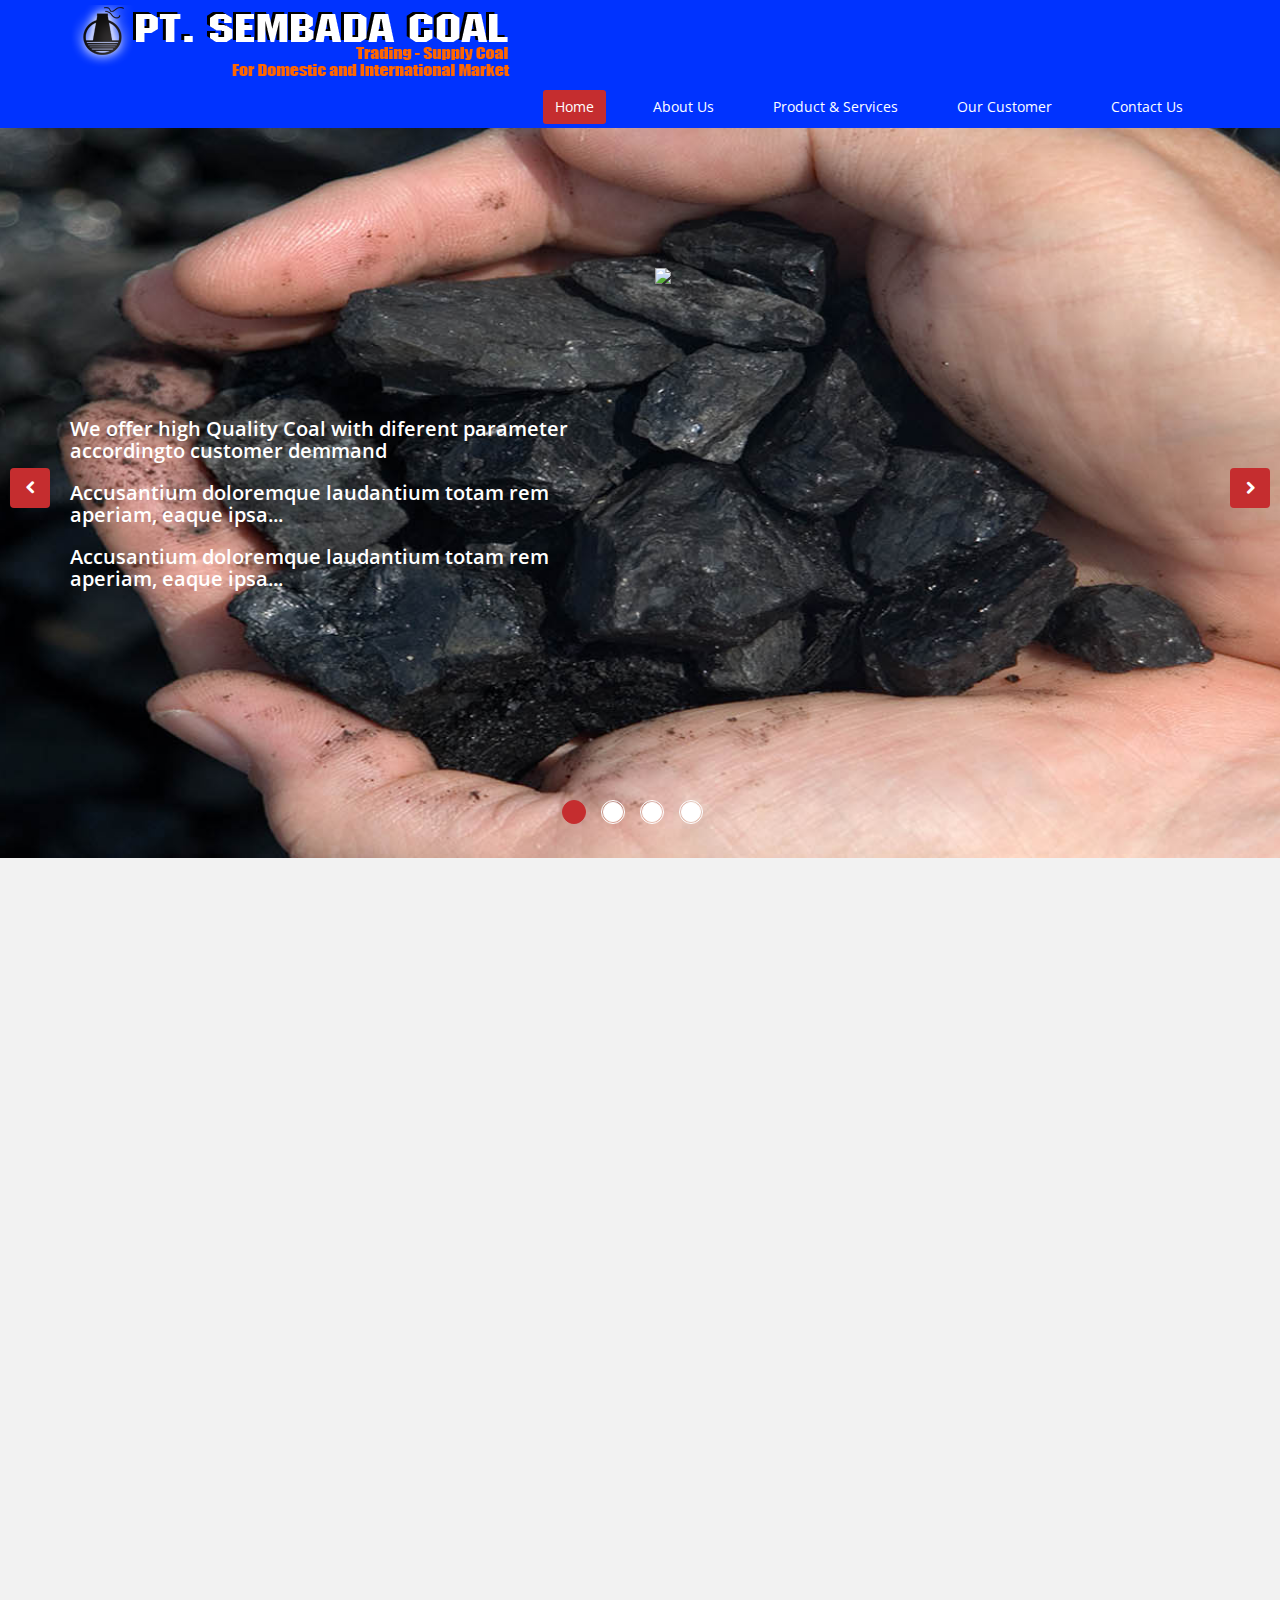
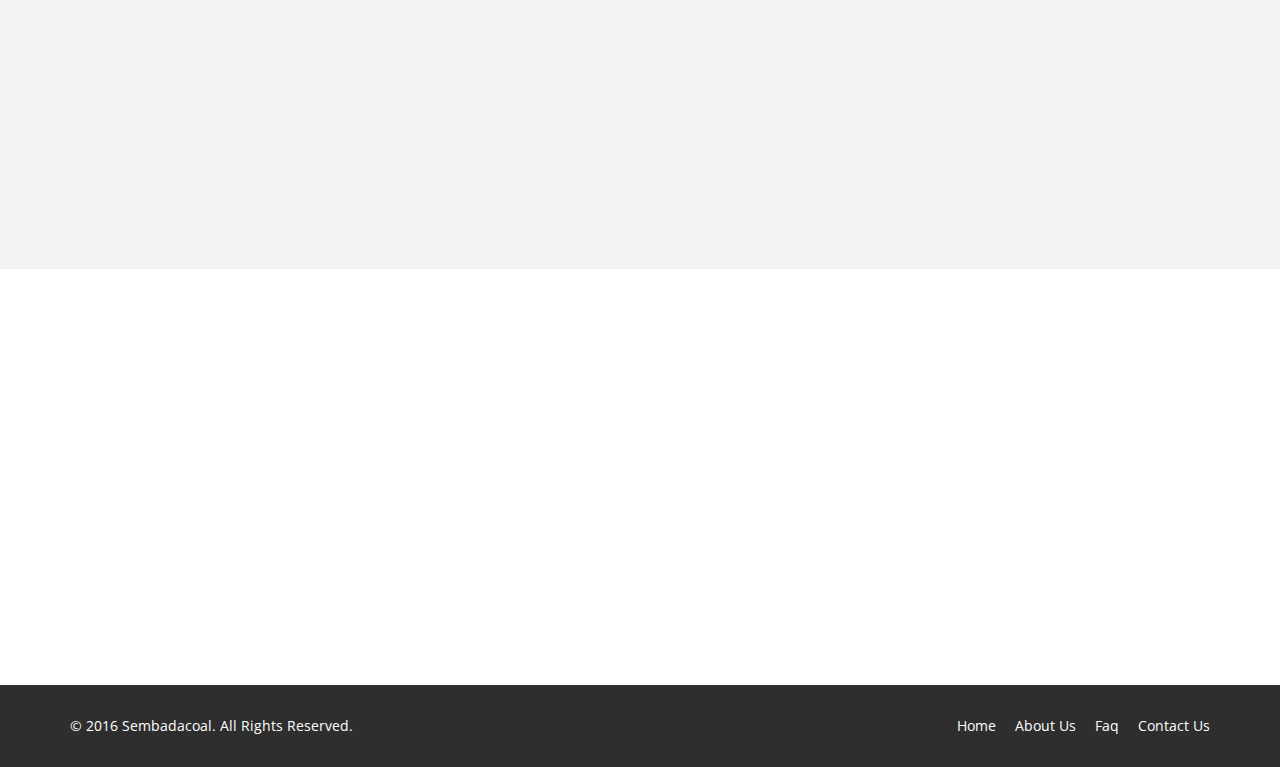
==== commit 7160f566: "sembada new" ====
--- a/index.html
+++ b/index.html
@@ -1,517 +1,647 @@
 <!DOCTYPE html>
 <html lang="en">
-<head> 
-	<meta charset="utf-8"> 
-	<meta name="viewport" content="width=device-width, initial-scale=1.0"> 
-	<meta name="description" content="PT. Sembada Coal Website">
-	<meta name="keywords" content="Sembada Coal, PT. Sembada Coal , PT Sembada Coal, Batu bara, batubara, Sembada, Coal, personal, portfolio" /> 
-	<meta name="author" content=""> 
-	<title>PT. Sembada Coal Website </title> 
-	<link href="css/bootstrap.min.css" rel="stylesheet">
-	<link href="css/prettyPhoto.css" rel="stylesheet"> 
-	<link href="css/font-awesome.min.css" rel="stylesheet"> 
-	<link href="css/animate.css" rel="stylesheet"> 
-	<link href="css/main.css" rel="stylesheet">
-	<link href="css/responsive.css" rel="stylesheet"> 
-	<!--[if lt IE 9]> <script src="js/html5shiv.js"></script> 
-	<script src="js/respond.min.js"></script> <![endif]--> 
-	<link rel="shortcut icon" href="images/ico/myicon.png"> 
-	<link rel="apple-touch-icon-precomposed" sizes="144x144" href="images/ico/apple-touch-icon-144-precomposed.png"> 
-	<link rel="apple-touch-icon-precomposed" sizes="114x114" href="images/ico/apple-touch-icon-114-precomposed.png"> 
-	<link rel="apple-touch-icon-precomposed" sizes="72x72" href="images/ico/apple-touch-icon-72-precomposed.png"> 
-	<link rel="apple-touch-icon-precomposed" href="images/ico/apple-touch-icon-57-precomposed.png">
+<head>
+    <meta charset="utf-8">
+    <meta name="viewport" content="width=device-width, initial-scale=1.0">
+    <meta name="description" content=" Sembada coal, PT. Sembada coal, pt sembada coal, sembadacoal ">
+    <meta name="author" content="">
+    <title>PT. Sembada Coal Website</title>
+	
+	<!-- core CSS -->
+    <link href="css/bootstrap.min.css" rel="stylesheet">
+    <link href="css/font-awesome.min.css" rel="stylesheet">
+    <link href="css/animate.min.css" rel="stylesheet">
+    <link href="css/prettyPhoto.css" rel="stylesheet">
+    <link href="css/main.css" rel="stylesheet">
+    <link href="css/responsive.css" rel="stylesheet">
+    <!--[if lt IE 9]>
+    <script src="js/html5shiv.js"></script>
+    <script src="js/respond.min.js"></script>
+    <![endif]-->       
+    <link rel="shortcut icon" href="images/ico/favicon.ico">
+    <link rel="apple-touch-icon-precomposed" sizes="144x144" href="images/ico/apple-touch-icon-144-precomposed.png">
+    <link rel="apple-touch-icon-precomposed" sizes="114x114" href="images/ico/apple-touch-icon-114-precomposed.png">
+    <link rel="apple-touch-icon-precomposed" sizes="72x72" href="images/ico/apple-touch-icon-72-precomposed.png">
+    <link rel="apple-touch-icon-precomposed" href="images/ico/apple-touch-icon-57-precomposed.png">
 </head><!--/head-->
-<body>
-	<div class="preloader">
-		<div class="preloder-wrap">
-			<div class="preloder-inner">  
-				<div class="ball"></div> 
-				<div class="ball"></div> 
-				<div class="ball"></div> 
-				<div class="ball"></div> 
-				<div class="ball"></div> 
-				<div class="ball"></div> 
-				<div class="ball"></div>
-			</div>
-		</div>
-	</div><!--/.preloader-->
-	<header id="navigation"> 
-		<div class="navbar navbar-inverse navbar-fixed-top" role="banner"> 
-			<div class="container"> 
-				<div class="navbar-header"> 
-					<button type="button" class="navbar-toggle" data-toggle="collapse" data-target=".navbar-collapse"> 
-						<span class="sr-only">Toggle navigation</span> <span class="icon-bar"></span> <span class="icon-bar"></span> <span class="icon-bar"></span> 
-					</button> 
-					<a class="navbar-brand" href="index.html"><h1><img src="images/logo.png" alt="logo"></h1></a> 
-				</div> 
-				<div class="collapse navbar-collapse"> 
-					<ul class="nav navbar-nav navbar-right"> 
-						<li class="scroll active"><a href="#navigation">Home</a></li> 
-						<li class="scroll"><a href="#about-us">About Us</a></li> 
-						<li class="scroll"><a href="#services">Product & Services</a></li> 
-						<li class="scroll"><a href="#portfolio">Our Customer</a></li> 
-						<li class="scroll"><a href="#contact">Contact Us</a></li> 
-					</ul> 
-				</div> 
-			</div> 
-		</div><!--/navbar--> 
-	</header> <!--/#navigation--> 
-
-	<section id="home">
-		<div class="home-pattern"></div>
-		<div id="main-carousel" class="carousel slide" data-ride="carousel"> 
-			<ol class="carousel-indicators">
-				<li data-target="#main-carousel" data-slide-to="0" class="active"></li>
-				<li data-target="#main-carousel" data-slide-to="1"></li>
-				<li data-target="#main-carousel" data-slide-to="2"></li>
-                <li data-target="#main-carousel" data-slide-to="3"></li>                                
-			</ol><!--/.carousel-indicators--> 
-			<div class="carousel-inner">
-				<div class="item active" style="background-image: url(images/slider/slide1.jpg)"> 
-					<div class="carousel-caption"> 
-						<div> 
-							<h2 class="heading animated bounceInDown">Trading - Supplay Coal </h2> 
-							<p class="animated bounceInUp">For Domestic and International Market, and offer high quality coal with diferent parameters according to customer demmand </p> 
-                            <p class="animated bounceInDown">Iam ready to learn HTML and CSS </p> 
-                            
-							<!--<a class="btn btn-default slider-btn animated fadeIn" href="#">Get Started</a> -->
-						</div> 
-					</div> 
-				</div>
-				<div class="item" style="background-image: url(images/slider/slide2.jpg)"> 
-					<div class="carousel-caption"> <div> 
-						<h2 class="heading animated bounceInDown">Get All in Onepage</h2> 
-						<p class="animated bounceInUp">Everything is outstanding </p> 
-                        <p class="animated bounceInDown">Everything is outstanding </p> 
-                      </div> 
-				</div> 
-			</div> 
-			<div class="item" style="background-image: url(images/slider/slide3.jpg)"> 
-				<div class="carousel-caption"> 
-					<div> 
-						<h2 class="heading animated bounceInRight">Fully Responsive Template</h2> 
-						<p class="animated bounceInLeft">100% Responsive HTML template</p> 
-						<p class="animated bounceInDown">Everything is outstanding </p> 
-					</div> 
-				</div> 
-			</div>
-            
-            <div class="item" style="background-image: url(images/slider/slide4.jpg)"> 
-				<div class="carousel-caption"> 
-					<div> 
-						<h2 class="heading animated bounceInDown">Fully Responsive Template</h2> 
-						<p class="animated bounceInLeft">100% Responsive HTML template</p> 
-						<p class="animated bounceInUp">Everything is outstanding </p> 
-					</div> 
-				</div> 
-			</div>
-            
-            
-		</div><!--/.carousel-inner-->
-
-		<a class="carousel-left member-carousel-control hidden-xs" href="#main-carousel" data-slide="prev"><i class="fa fa-angle-left"></i></a>
-		<a class="carousel-right member-carousel-control hidden-xs" href="#main-carousel" data-slide="next"><i class="fa fa-angle-right"></i></a>
-	</div> 
-
-</section><!--/#home-->
-
-<section id="about-us">
-	<div class="container">
-		<div class="text-center">
+
+<body class="homepage">
+
+    <!--<header id="header">
+        <div class="top-bar">
+            <div class="container">
+                <div class="row">
+                    <div class="col-sm-6 col-xs-8">
+                        <div class="social"><p> &nbsp  &nbsp  &nbsp  &nbsp &nbsp &nbsp &nbsp &nbsp <i class="fa fa-phone-square"></i>   Phone : 0123 456 70 90</p></div>
+                    </div>
+                    <!--<div class="col-sm-6 col-xs-8">
+                       <div class="social">
+                            <ul class="social-share">
+                                <li><a href="#"><i class="fa fa-facebook"></i></a></li>
+                                <li><a href="#"><i class="fa fa-twitter"></i></a></li>
+                                <li><a href="#"><i class="fa fa-linkedin"></i></a></li> 
+                                <li><a href="#"><i class="fa fa-dribbble"></i></a></li>
+                                <li><a href="#"><i class="fa fa-skype"></i></a></li>
+                            </ul>
+                            <div class="search">
+                                <form role="form">
+                                    <input type="text" class="search-form" autocomplete="off" placeholder="Search">
+                                    <i class="fa fa-search"></i>
+                                </form>
+                           </div>
+                       </div>-->
+                    </div>
+                </div>
+            </div><!--/.container-->
+        </div><!--/.top-bar-->
+
+        <nav class="navbar navbar-inverse" role="banner">
+            <div class="container">
+                <div class="navbar-header">
+                    <button type="button" class="navbar-toggle" data-toggle="collapse" data-target=".navbar-collapse">
+                        <span class="sr-only">Toggle navigation</span>
+                        <span class="icon-bar"></span>
+                        <span class="icon-bar"></span>
+                        <span class="icon-bar"></span>
+                    </button>
+                    <a class="navbar-brand" href="index.html"><img src="images/logo.png" alt="logo"></a>
+                </div>
+				
+                <div class="collapse navbar-collapse navbar-right">
+                    <ul class="nav navbar-nav">
+                        <li class="active"><a href="index.html">Home</a></li>
+                        <li><a href="about-us.html">About Us</a></li>
+                        <li><a href="services.html">Product & Services</a></li>
+                        <li><a href="portfolio.html">Our Customer</a></li>
+                        <li><a href="contact-us.html">Contact Us</a></li>                        
+                    </ul>
+                </div>
+            </div><!--/.container-->
+        </nav><!--/nav-->
+		
+    </header><!--/header-->
+
+    <section id="main-slider" class="no-margin">
+        <div class="carousel slide">
+            <ol class="carousel-indicators">
+                <li data-target="#main-slider" data-slide-to="0" class="active"></li>
+                <li data-target="#main-slider" data-slide-to="1"></li>
+                <li data-target="#main-slider" data-slide-to="2"></li>
+                <li data-target="#main-slider" data-slide-to="3"></li>
+            </ol>
+            <div class="carousel-inner">
+
+                <div class="item active" style="background-image: url(images/slider/bg1.jpg)">
+                    <div class="container">
+                        <div class="row slide-margin">
+                            <div class="col-sm-6">
+                                <div class="carousel-content">
+                                    <h2 class="animation animated-item-1">We offer high Quality Coal with diferent parameter accordingto customer demmand </h2>
+                                    <h2 class="animation animated-item-2">Accusantium doloremque laudantium totam rem aperiam, eaque ipsa...</h2>
+                                    <h2 class="animation animated-item-2">Accusantium doloremque laudantium totam rem aperiam, eaque ipsa...</h2>
+                                </div>
+                            </div>
+
+                            <div class="col-sm-6 hidden-xs animation animated-item-4">
+                                <div class="slider-img">
+                                    <img src="images/slider/img1.png" class="img-responsive">
+                                </div>
+                            </div>
+
+                        </div>
+                    </div>
+                </div><!--/.item-->
+
+                <div class="item" style="background-image: url(images/slider/bg2.jpg)">
+                    <div class="container">
+                        <div class="row slide-margin">
+                            <div class="col-sm-6">
+                                <div class="carousel-content">
+                                    <h1 class="animation animated-item-1">Lorem ipsum dolor sit amet consectetur adipisicing elit</h1>
+                                    <h2 class="animation animated-item-2">Accusantium doloremque laudantium totam rem aperiam, eaque ipsa...</h2>
+                                    <a class="btn-slide animation animated-item-3" href="#">Read More</a>
+                                </div>
+                            </div>
+
+                            <div class="col-sm-6 hidden-xs animation animated-item-4">
+                                <div class="slider-img">
+                                    <img src="images/slider/img2.png" class="img-responsive">
+                                </div>
+                            </div>
+
+                        </div>
+                    </div>
+                </div><!--/.item-->
+
+                <div class="item" style="background-image: url(images/slider/bg3.jpg)">
+                    <div class="container">
+                        <div class="row slide-margin">
+                            <div class="col-sm-6">
+                                <div class="carousel-content">
+                                    <h1 class="animation animated-item-1">Lorem ipsum dolor sit amet consectetur adipisicing elit</h1>
+                                    <h2 class="animation animated-item-2">Accusantium doloremque laudantium totam rem aperiam, eaque ipsa...</h2>
+                                    <a class="btn-slide animation animated-item-3" href="#">Read More</a>
+                                </div>
+                            </div>
+                            <div class="col-sm-6 hidden-xs animation animated-item-4">
+                                <div class="slider-img">
+                                    <img src="images/slider/img3.png" class="img-responsive">
+                                </div>
+                            </div>
+                        </div>
+                    </div>
+                </div><!--/.item-->
+                
+                 <div class="item" style="background-image: url(images/slider/bg4.jpg)">
+                    <div class="container">
+                        <div class="row slide-margin">
+                            <div class="col-sm-6">
+                                <div class="carousel-content">
+                                    <h1 class="animation animated-item-1">Lorem ipsum dolor sit amet consectetur adipisicing elit</h1>
+                                    <h2 class="animation animated-item-2">Accusantium doloremque laudantium totam rem aperiam, eaque ipsa...</h2>
+                                    <a class="btn-slide animation animated-item-3" href="#">Read More</a>
+                                </div>
+                            </div>
+                            <div class="col-sm-6 hidden-xs animation animated-item-4">
+                                <div class="slider-img">
+                                    <img src="images/slider/img3.png" class="img-responsive">
+                                </div>
+                            </div>
+                        </div>
+                    </div>
+                </div><!--/.item-->
+                
+                
+                
+            </div><!--/.carousel-inner-->
+        </div><!--/.carousel-->
+        <a class="prev hidden-xs" href="#main-slider" data-slide="prev">
+            <i class="fa fa-chevron-left"></i>
+        </a>
+        <a class="next hidden-xs" href="#main-slider" data-slide="next">
+            <i class="fa fa-chevron-right"></i>
+        </a>
+    </section><!--/#main-slider-->
+
+    <section id="feature" >
+        <div class="container">
+           <div class="center wow fadeInDown">
+                <h2>Features</h2>
+                <p class="lead">Lorem ipsum dolor sit amet, consectetur adipisicing elit, sed do eiusmod tempor incididunt ut <br> et dolore magna aliqua. Ut enim ad minim veniam</p>
+            </div>
+
+            <div class="row">
+                <div class="features">
+                    <div class="col-md-4 col-sm-6 wow fadeInDown" data-wow-duration="1000ms" data-wow-delay="600ms">
+                        <div class="feature-wrap">
+                            <i class="fa fa-bullhorn"></i>
+                            <h2>Fresh and Clean</h2>
+                            <h3>Lorem ipsum dolor sit amet, consectetur adipisicing elit</h3>
+                        </div>
+                    </div><!--/.col-md-4-->
+
+                    <div class="col-md-4 col-sm-6 wow fadeInDown" data-wow-duration="1000ms" data-wow-delay="600ms">
+                        <div class="feature-wrap">
+                            <i class="fa fa-comments"></i>
+                            <h2>Retina ready</h2>
+                            <h3>Lorem ipsum dolor sit amet, consectetur adipisicing elit</h3>
+                        </div>
+                    </div><!--/.col-md-4-->
+
+                    <div class="col-md-4 col-sm-6 wow fadeInDown" data-wow-duration="1000ms" data-wow-delay="600ms">
+                        <div class="feature-wrap">
+                            <i class="fa fa-cloud-download"></i>
+                            <h2>Easy to customize</h2>
+                            <h3>Lorem ipsum dolor sit amet, consectetur adipisicing elit</h3>
+                        </div>
+                    </div><!--/.col-md-4-->
+                
+                    <div class="col-md-4 col-sm-6 wow fadeInDown" data-wow-duration="1000ms" data-wow-delay="600ms">
+                        <div class="feature-wrap">
+                            <i class="fa fa-leaf"></i>
+                            <h2>Adipisicing elit</h2>
+                            <h3>Lorem ipsum dolor sit amet, consectetur adipisicing elit</h3>
+                        </div>
+                    </div><!--/.col-md-4-->
+
+                    <div class="col-md-4 col-sm-6 wow fadeInDown" data-wow-duration="1000ms" data-wow-delay="600ms">
+                        <div class="feature-wrap">
+                            <i class="fa fa-cogs"></i>
+                            <h2>Sed do eiusmod</h2>
+                            <h3>Lorem ipsum dolor sit amet, consectetur adipisicing elit</h3>
+                        </div>
+                    </div><!--/.col-md-4-->
+
+                    <div class="col-md-4 col-sm-6 wow fadeInDown" data-wow-duration="1000ms" data-wow-delay="600ms">
+                        <div class="feature-wrap">
+                            <i class="fa fa-heart"></i>
+                            <h2>Labore et dolore</h2>
+                            <h3>Lorem ipsum dolor sit amet, consectetur adipisicing elit</h3>
+                        </div>
+                    </div><!--/.col-md-4-->
+                </div><!--/.services-->
+            </div><!--/.row-->    
+        </div><!--/.container-->
+       
+       <!-- iam ad here -->
+        <div class="container">
+            <div class="row">
+                <div class="col-xs-12 col-sm-8 wow fadeInDown">
+                   <div class="tab-wrap"> 
+                        <div class="media">
+                            <div class="parrent pull-left">
+                                <ul class="nav nav-tabs nav-stacked">
+                                    <li class=""><a href="#tab1" data-toggle="tab" class="analistic-01">Visi dan Misi </a></li>
+                                    <li class="active"><a href="#tab2" data-toggle="tab" class="analistic-02">Premium Plugin Included</a></li>
+                                    <li class=""><a href="#tab3" data-toggle="tab" class="tehnical">Predefine Layout</a></li>
+                                    <li class=""><a href="#tab4" data-toggle="tab" class="tehnical">Our Philosopy</a></li>
+                                    <li class=""><a href="#tab5" data-toggle="tab" class="tehnical">What We Do?</a></li>
+                                </ul>
+                            </div>
+
+                            <div class="parrent media-body">
+                                <div class="tab-content">
+                                    <div class="tab-pane fade" id="tab1">
+                                        <div class="media">
+                                           <div class="pull-left">
+                                                <img class="img-responsive" src="images/tab2.png">
+                                            </div>
+                                            <div class="media-body">
+                                                 <h2>Adipisicing elit</h2>
+                                                 <p>There are many variations of passages of Lorem Ipsum available, but the majority have suffered alteration in some form, by injected humour, or randomised words which don't 
+                                                 look even slightly believable. If you are going to use.</p>
+                                            </div>
+                                        </div>
+                                    </div>
+
+                                     <div class="tab-pane fade active in" id="tab2">
+                                        <div class="media">
+                                           <div class="pull-left">
+                                                <img class="img-responsive" src="images/tab1.png">
+                                            </div>
+                                            <div class="media-body">
+                                                 <h2>Adipisicing elit</h2>
+                                                 <p>There are many variations of passages of Lorem Ipsum available, but the majority have suffered alteration in some form, by injected humour, or randomised words which don't 	
+                                                 look even slightly believable. If you are going to use.
+                                                 </p>
+                                            </div>
+                                        </div>
+                                     </div>
+
+                                     <div class="tab-pane fade" id="tab3">
+                                        <p>Lorem ipsum dolor sit amet, consectetur adipisicing elit, sed do eiusmod tempor incididunt ut labore et dolore magna aliqua. Ut enim ad minim veniam, quis nostrud exercitation 
+                                        ullamco laboris nisi ut aliquip ex ea commodo consequat. Duis aute irure dolor in reprehenderit.</p>
+                                     </div>
+                                     
+                                     <div class="tab-pane fade" id="tab4">
+                                        <p>There are many variations of passages of Lorem Ipsum available, but the majority have suffered alteration in some form, by injected humour, or randomised words which don't look even 
+                                        slightly believable. If you are going to use a passage of Lorem Ipsum, you need to be sure there isn't anything embarrassing hidden in the middle of text. All the Lorem Ipsum generators 
+                                        on the Internet tend to repeat predefined chunks as necessary, making this the first true generator on the Internet. It uses a dictionary of over 200 Latin words</p>
+                                     </div>
+
+                                     <div class="tab-pane fade" id="tab5">
+                                        <p>There are many variations of passages of Lorem Ipsum available, but the majority have suffered alteration in some form, by injected humour, or randomised words which don't look even 
+                                        slightly believable. If you are going to use a passage of Lorem Ipsum, you need to be sure there isn't anything embarrassing hidden in the middle of text. All the Lorem Ipsum generators 
+                                        on the Internet tend to repeat predefined chunks as necessary, making this the first true generator on the Internet. It uses a dictionary of over 200 Latin words, combined with a 
+                                        handful of model sentence structures,</p>
+                                     </div>
+                                </div> <!--/.tab-content-->  
+                            </div> <!--/.media-body--> 
+                        </div> <!--/.media-->     
+                    </div><!--/.tab-wrap-->        
+       
+       
+       
+       
+       
+       
+       
         
-			<div class="col-sm-8 col-sm-offset-2">
-            
-			<!--	<h2 class="title-one">Why With Us?</h2>-->
-                
-				<!--<p>Lorem ipsum dolor sit amet, consectetuer adipiscing elit, sed diam nonummy nibh euismod tincidunt ut laoreet dolore magna aliquam erat volutpat. Ut wisi enim ad minim veniam, quis nostrud exerci tation ullamcorper suscipit lobortis nisl ut aliquip ex ea commodo consequat.</p>-->
-                
-			</div>
-		</div>
-		<div class="about-us">
-			<div class="row">
-            
-                <div class="col-sm-8 col-sm-offset-2">
-                
-				<!--<div class="col-sm-6">-->
-					<ul class="nav nav-tabs">
-						<li class="active"><a href="#about" data-toggle="tab"><i class="fa fa-pencil-square-o"></i> Sejarah Perusahaan</a></li>
-                        <li><a href="#mission" data-toggle="tab"><i class="fa fa-random"></i> Visi dan Misi</a></li>
-                        <li><a href="#community" data-toggle="tab"><i class="fa fa-tasks"></i> Kapasitas Trading</a></li>
-												
-					</ul>
-					<div class="tab-content">
-						<div class="tab-pane fade in active" id="about">
-							<div class="media">
-								<img class="pull-left media-object" src="images/about-us/about.jpg" alt="about us"> 
-								<div class="media-body">
-									<p>PT Sembada Coal berdiri pada tanggal 23 Desember 2009 adalah Perusahaan Trading dan Jasa yang bergerak dalam bidang Batubara (Coal). Sebelum menjadi Badan Usaha berbentuk PT awalnya  
-                                    perusahaan berbentuk CV yakni CV. Sembada Coal yang telah berdiri sejak tanggal 05 Agustus 2003</p> 
-
-                                    <p> Perusahaan didirikan dan diprakarsai oleh seorang yang berpengalaman dalam bidang Boiler yaitu dari tahun 1989 atau kurang lebih 27 tahun menggeluti Boiler.</p>
-
-                                     <p>Untuk menjawab Era globalisasi dan telah diberlakukanya Masyarakat Ekonomi ASEAN ( MEA) yang mengakibatkan persaingan produk semakin ketat, Maka PT. Sembada Coal memberikan 
-                                     terobosan-terobosan yakni menggabungkan skill yang telah dimiliki dalam bidang Boiler, dengan Trading – Supply Batu bara, kami memberikan layanan Free Maintenance Boiler dan Technical 
-                                     Support untuk Boiler perusahaan.</p>
-                                     <p>Layanan inilah yang akan diberikan oleh PT. Sembada Coal untuk dapat mengatasi, menjawab persmasalahan yang sering dihadapi oleh Perusahaan – Perusahaan, sehingga kelancaran produksi 
-                                     terjamin dan dapat menjawab dan bersaing di pasar bebas.</p>
-                                     <img src="images/about-us/foraboutus.jpg">
-								</div>
-							</div>
-						</div>
-						<div class="tab-pane fade" id="mission">
-							<div class="media">
-								<img class="pull-left media-object" src="images/about-us/mission.jpg" alt="mission"> 
-								<div class="media-body">
-                                 <h3>Visi</h3>
-									<p>Menjadi perusahaan yang memberikan layanan sesuai dengan harapan konsumen, dengan fokus pada pengadaan bahan bakar batubara berkualitas dan efisien </p>
-                                  <h3>Misi</h3>
-									<p>Memaksimalkan, mengimplementasikan dan memberikan layanan kualitas tinggi secara khusus sistem penghematan bahan bakar dengan teknologi yang sesuai dan jasa konsultasi sesuai keperluan 
-                                       perusahaan. Dengan pengalaman perusahaan, kami menawarkan produk dan layanan yang sesuai dengan kebutuhan dan harga yang kompetitif </p>
-                                      <img src="images/about-us/visonandmisonbotom.jpg">
-                                       <br>
-                                       <br>
-                                       <br>
-                                       <br>
-                                       <br>
-                                       <br>
-                                       <br>
-                                       <br>
-                                       <br>
-                                       
-                                       
-                                   </p>
-								</div>
-							</div>
-						</div>
-						<div class="tab-pane fade" id="community">
-							<div class="media">
-								<img class="pull-left media-object" src="images/about-us/community.jpg" alt="Community"> 
-								<div class="media-body">
-									<h2><p>Kapasitas Trading - Supply Up to 100.000 MT/Bulan</p></h2>
-                                    <br>
-                                    <br>
-                                    <br>
-                                    <br>
-                                    <br>
-                                    <br>
-                                    <br>
-                                    <br>
-                                    <br>
-                                    <br>
-                                    <br>
-                                    <br>
-                                    <br>
-                                    <br>
-                                    <br>
-                                    <br>
-                                    <br>
-                                    <br>
-                                    <br>
-                                    <br>
-                                    <br>
-                                    <br>
-                                    <br>
-                                    <br>
-                                    <br>
-                                    <br>
-                                    <br>
-                                    <br>
-                                    <br>
-                                    <br>
-                                    <br>
-                                    
-                                    <p>  </p>
-                                    
-                                                                      
-                                    
-								</div>
-							</div>
-						</div>
-					</div>
-				</div>
-				
-                                
-				</div>
-                
-			</div>
-		</div>
-	</section><!--/#about-us-->
-
-	<section id="services" class="parallax-section">
-		<div class="container">
-			<div class="row text-center">
-				<div class="col-sm-8 col-sm-offset-2">
-					<h2 class="title-one">Produk dan Layanan</h2>
-					<h4 <p>Kami menjual Batubara berkualitas dengan parameter sesuai kebutuhan Customer, maintenance Boiler dan menyediakan jasa angkut Batubara</p></h4>
-				</div>
-			</div>
-			<div class="row">
-				<div class="col-sm-12">
-					<div class="our-service">
-						<div class="services row">
-							<div class="col-sm-4">
-								<div class="single-service">
-                                   
-									<i class="fa fa-picture-o"></i>
-                                                                     
-									<h2>Sumber Batubara</h2>
-                                   
-									<ul>
-   									<li><p>Coal Mining Sungai Danau Kalimantan Selatan </p></li>
-  									<li><p>Coal Mining Jorong Asam-asam Kalimantan Selatan </p></li>
-  									<li><p>Coal Mining Batulicin Kalimantan Selatan </p></li></p>
-                                    <li><p>Coal Mining Bukit Asam Sumatera Selatan </p></li></p>
-									</ul>
-                                    </ul>
-                                    <br>
-                                    <br>
-                                    <br>
-                                    <br>
-                                    <br>
-                                    <br>
-								</div>
-                               
-							</div>
-							<div class="col-sm-4">
-								<div class="single-service">
-									<i class="fa fa-adjust"></i>
-									<h2>Ukuran Batubara</h2>
-									<p>Lorem ipsum dolor sit amet, consectetuer adipiscing elit, sed diam nonummy nibh euismod tincidunt ut laoreet dolore magna aliquam erat volutpat. Ut wisi enim ad minim veniam, quis nostrud exerci tation ullamcorper suscipit lobortis nisl ut aliquip ex ea commodo consequat.Lorem ipsum dolor sit amet, consectetuer adipiscing elit, sed diam nonummy </p>
-								</div>
-							</div>
-							<div class="col-sm-4">
-								<div class="single-service">
-									<i class="fa fa-users"></i>
-									<h2>Online Marketing</h2>
-									<p>Lorem ipsum dolor sit amet, consectetuer adipiscing elit, sed diam nonummy nibh euismod tincidunt ut laoreet dolore magna aliquam erat volutpat. Ut wisi enim ad minim veniam, quis nostrud exerci tation ullamcorper suscipit lobortis nisl ut aliquip ex ea commodo consequat.Lorem ipsum dolor sit amet, consectetuer adipiscing elit, sed diam nonummy nibh euismod tincidunt ut laoreet dolore.</p>
-								</div>
-							</div></div>
-						</div>
-					</div>
-				</div>
-			</div>
-		</section><!--/#service-->
-
-		<section id="portfolio">
-			<div class="container">
-				<div class="row text-center">
-					<div class="col-sm-8 col-sm-offset-2">
-						<h2 class="title-one">Our Customer</h2>
-						<p>Lorem ipsum dolor sit amet, consectetuer adipiscing elit, sed diam nonummy nibh euismod tincidunt ut laoreet dolore magna aliquam erat volutpat. Ut wisi enim ad minim veniam, quis nostrud exerci tation ullamcorper suscipit.</p>
-					</div>
-				</div>
-			<!--	<ul class="portfolio-filter text-center">
-					<li><a class="btn btn-default active" href="#" data-filter="*">All</a></li>
-					<li><a class="btn btn-default" href="#" data-filter=".html">Html</a></li>
-					<li><a class="btn btn-default" href="#" data-filter=".wordpress">Wordpress</a></li>
-					<li><a class="btn btn-default" href="#" data-filter=".joomla">Joomla</a></li>
-					<li><a class="btn btn-default" href="#" data-filter=".megento">Megento</a></li>
-				</ul><!--/#portfolio-filter-->
-				<div class="portfolio-items">
-					<div class="col-sm-3 col-xs-12 portfolio-item html">
-						<div class="view efffect">
-							<div class="portfolio-image">
-								<img src="images/portfolio/1.jpg" alt=""></div> 
-								<div class="mask text-center">
-									<h3>Novel</h3>
-									<h4>Lorem ipsum dolor sit amet consectetur</h4>
-									<a href="#"><i class="fa fa-link"></i></a>
-									<a href="images/portfolio/big-item.jpg" data-gallery="prettyPhoto"><i class="fa fa-search-plus"></i></a>
-								</div>
-							</div>
-						</div>
-						<div class="col-sm-3 col-xs-12 portfolio-item jooma">
-							<div class="view efffect" >
-								<div class="portfolio-image">
-									<img src="images/portfolio/2.jpg" alt="">
-								</div> 
-								<div class="mask text-center">
-									<h3>Novel</h3>
-									<h4>Lorem ipsum dolor sit amet consectetur</h4>
-									<a href="#"><i class="fa fa-link"></i></a>
-									<a href="images/portfolio/big-item4.jpg" data-gallery="prettyPhoto"><i class="fa fa-search-plus"></i></a>
-								</div>
-							</div>
-						</div>
-						<div class="col-sm-3 col-xs-12 portfolio-item wordpress">
-							<div class="view efffect">
-								<div class="portfolio-image">
-									<img src="images/portfolio/3.jpg" alt="">
-								</div> 
-								<div class="mask text-center">
-								<h3>Novel</h3>
-								<h4>Lorem ipsum dolor sit amet consectetur</h4>
-								<a href="#"><i class="fa fa-link"></i></a>
-								<a href="images/portfolio/big-item.jpg" data-gallery="prettyPhoto"><i class="fa fa-search-plus"></i></a>
-							</div>
-						</div>
-					</div>
-					<div class="col-sm-3 col-xs-12 portfolio-item megento">
-						<div class="view efffect">
-							<div class="portfolio-image">
-								<img src="images/portfolio/4.jpg" alt="">
-							</div> 
-							<div class="mask text-center">
-								<h3>Novel</h3>
-								<h4>Lorem ipsum dolor sit amet consectetur</h4>
-								<a href="#"><i class="fa fa-link"></i></a>
-								<a href="images/portfolio/big-item.jpg" data-gallery="prettyPhoto"><i class="fa fa-search-plus"></i></a>
-							</div>
-						</div>
-					</div>
-					<div class="col-sm-3 col-xs-12 portfolio-item html">
-						<div class="view efffect">
-							<div class="portfolio-image">
-								<img src="images/portfolio/5.jpg" alt="">
-							</div> <div class="mask text-center">
-							<h3>Novel</h3>
-							<h4>Lorem ipsum dolor sit amet consectetur</h4>
-							<a href="#"><i class="fa fa-link"></i></a>
-							<a href="images/portfolio/big-item.jpg" data-gallery="prettyPhoto"><i class="fa fa-search-plus"></i></a>
-						</div>
-					</div>
-				</div>
-				<div class="col-sm-3 col-xs-12 portfolio-item wordpress">
-					<div class="view efffect">
-						<div class="portfolio-image">
-							<img src="images/portfolio/6.jpg" alt="">
-						</div> 
-						<div class="mask text-center">
-							<h3>Novel</h3>
-							<h4>Lorem ipsum dolor sit amet consectetur</h4>
-							<a href="#"><i class="fa fa-link"></i></a>
-							<a href="images/portfolio/big-item.jpg" data-gallery="prettyPhoto"><i class="fa fa-search-plus"></i></a>
-						</div>
-					</div>
-				</div>
-				<div class="col-sm-3 col-xs-12 portfolio-item html">
-					<div class="view efffect">
-						<div class="portfolio-image">
-							<img src="images/portfolio/7.jpg" alt="">
-						</div> 
-						<div class="mask text-center">
-							<h3>Novel</h3>
-							<h4>Lorem ipsum dolor sit amet consectetur</h4>
-							<a href="#"><i class="fa fa-link"></i></a>
-							<a href="images/portfolio/big-item.jpg" data-gallery="prettyPhoto"><i class="fa fa-search-plus"></i></a>
-						</div>
-					</div>
-				</div>
-				<div class="col-sm-3 col-xs-12 portfolio-item joomla">
-					<div class="view efffect">
-						<div class="portfolio-image">
-							<img src="images/portfolio/8.jpg" alt=""></div> 
-							<div class="mask text-center">
-								<h3>Novel</h3>
-								<h4>Lorem ipsum dolor sit amet consectetur</h4>
-								<a href="#"><i class="fa fa-link"></i></a>
-								<a href="images/portfolio/big-item.jpg" data-gallery="prettyPhoto"><i class="fa fa-search-plus"></i></a>
-							</div>
-						</div>
-					</div>
-					<div class="col-sm-3 col-xs-12 portfolio-item html">
-						<div class="view efffect">
-							<div class="portfolio-image">
-								<img src="images/portfolio/9.jpg" alt="">
-							</div> 
-							<div class="mask text-center">
-								<h3>Novel</h3>
-								<h4>Lorem ipsum dolor sit amet consectetur</h4>
-								<a href="#"><i class="fa fa-link"></i></a>
-								<a href="images/portfolio/big-item.jpg" data-gallery="prettyPhoto"><i class="fa fa-search-plus"></i></a>
-							</div>
-						</div>
-					</div>
-					<div class="col-sm-3 col-xs-12 portfolio-item wordpress">
-						<div class="view efffect">
-							<div class="portfolio-image">
-								<img src="images/portfolio/10.jpg" alt=""></div> 
-								<div class="mask text-center">
-									<h3>Novel</h3>
-									<h4>Lorem ipsum dolor sit amet consectetur</h4>
-									<a href="#"><i class="fa fa-link"></i></a>
-									<a href="images/portfolio/big-item.jpg" data-gallery="prettyPhoto"><i class="fa fa-search-plus"></i></a>
-								</div>
-							</div>
-						</div>
-						<div class="col-sm-3 col-xs-12 portfolio-item joomla">
-							<div class="view efffect">
-								<div class="portfolio-image">
-									<img src="images/portfolio/11.jpg" alt=""></div> 
-									<div class="mask text-center">
-										<h3>Novel</h3>
-										<h4>Lorem ipsum dolor sit amet consectetur</h4>
-										<a href="#"><i class="fa fa-link"></i></a>
-										<a href="images/portfolio/big-item3.jpg" data-gallery="prettyPhoto"><i class="fa fa-search-plus"></i></a>
-									</div>
-								</div>
-							</div>
-							<div class="col-sm-3 col-xs-12 portfolio-item megento">
-								<div class="view efffect">
-									<div class="portfolio-image">
-										<img src="images/portfolio/12.jpg" alt=""></div> 
-										<div class="mask text-center">
-											<h3>Novel</h3>
-											<h4>Lorem ipsum dolor sit amet consectetur</h4>
-											<a href="#"><i class="fa fa-link"></i></a>
-											<a href="images/portfolio/big-item4.jpg" data-gallery="prettyPhoto"><i class="fa fa-search-plus"></i></a>
-										</div>
-									</div>
-								</div>
-							</div>
-						</div> 
-
-					</section> <!--/#portfolio-->
-
-										
-						<section id="contact">
-							<div class="container">
-								<div class="row text-center clearfix">
-									<div class="col-sm-8 col-sm-offset-2">
-										<div class="contact-heading">
-											
-                                            <img src="images/about-us/button1.png">
-                                            <p><br></p>
-                                            
-                                            <iframe src="https://www.google.com/maps/d/embed?mid=zKByUMzOKs6w.kzUBta_vhkAU" width="850" height="400"></iframe>
-											<img src="images/about-us/addressnew.jpg">
-										</div>
-                                     </div>
-								</div>
-							</div>
-							<div class="container">
-								<div class="contact-details">
-									<div class="pattern"></div>
-									<div class="row text-center clearfix">
-										<div class="col-sm-6">
-											<!--<div class="contact-address"><address><p><span>Devs</span>Cluster</p><strong>36 North Kafrul<br>Dhaka Cantonment Area<br> Dhaka-1206, Bangladesh</strong><br><small>( Lorem ipsum dolor sit amet, consectetuer adipiscing elit )</small></address>
-												<div class="social-icons">
-													<a href="#"><i class="fa fa-facebook"></i></a><a href="#"><i class="fa fa-twitter"></i></a>
-													<a href="#"><i class="fa fa-google-plus"></i></a><a href="#"><i class="fa fa-dribbble"></i></a>
-													<a href="#"><i class="fa fa-linkedin"></i></a>
-												</div>-->
-											</div>
-										</div>
-										
-										</div>
-									</div>
-								</div> 
-							</section> <!--/#contact--> 
-
-	<footer id="footer"> 
-		<div class="container"> 
-			<div class="text-center"> 
-				<p>Copyright &copy; 2016 - Sembadacoal</a></p> 
-			</div> 
-		</div> 
-	</footer> <!--/#footer--> 
-
-	<script type="text/javascript" src="js/jquery.js"></script> 
-	<script type="text/javascript" src="js/bootstrap.min.js"></script>
-	<script type="text/javascript" src="js/smoothscroll.js"></script> 
-	<script type="text/javascript" src="js/jquery.isotope.min.js"></script>
-	<script type="text/javascript" src="js/jquery.prettyPhoto.js"></script> 
-	<script type="text/javascript" src="js/jquery.parallax.js"></script> 
-	<script type="text/javascript" src="js/main.js"></script> 
+        
+    </section><!--/#feature-->
+
+    
+    <section id="middle">
+        <div class="container">
+            <div class="row">
+               <!-- <div class="col-sm-6 wow fadeInDown">
+                    <div class="skill">
+                        <h2>Our Skills</h2>
+                        <p>Lorem ipsum dolor sit amet, consectetur adipisicing elit, sed do eiusmod tempor incididunt ut labore et dolore magna aliqua.</p>
+
+                        <div class="progress-wrap">
+                            <h3>Graphic Design</h3>
+                            <div class="progress">
+                              <div class="progress-bar  color1" role="progressbar" aria-valuenow="40" aria-valuemin="0" aria-valuemax="100" style="width: 85%">
+                                <span class="bar-width">85%</span>
+                              </div>
+
+                            </div>
+                        </div>
+
+                        <div class="progress-wrap">
+                            <h3>HTML</h3>
+                            <div class="progress">
+                              <div class="progress-bar color2" role="progressbar" aria-valuenow="20" aria-valuemin="0" aria-valuemax="100" style="width: 95%">
+                               <span class="bar-width">95%</span>
+                              </div>
+                            </div>
+                        </div>
+
+                        <div class="progress-wrap">
+                            <h3>CSS</h3>
+                            <div class="progress">
+                              <div class="progress-bar color3" role="progressbar" aria-valuenow="60" aria-valuemin="0" aria-valuemax="100" style="width: 80%">
+                                <span class="bar-width">80%</span>
+                              </div>
+                            </div>
+                        </div>
+
+                        <div class="progress-wrap">
+                            <h3>Wordpress</h3>
+                            <div class="progress">
+                              <div class="progress-bar color4" role="progressbar" aria-valuenow="80" aria-valuemin="0" aria-valuemax="100" style="width: 90%">
+                                <span class="bar-width">90%</span>
+                              </div>
+                            </div>
+                        </div>
+                    </div>
+-->
+                </div><!--/.col-sm-6-->
+
+                <!--<div class="col-sm-6 wow fadeInDown">
+                    <div class="accordion">
+                        <h2>Why People like us?</h2>
+                        <div class="panel-group" id="accordion1">
+                          <div class="panel panel-default">
+                            <div class="panel-heading active">
+                              <h3 class="panel-title">
+                                <a class="accordion-toggle" data-toggle="collapse" data-parent="#accordion1" href="#collapseOne1">
+                                  Lorem ipsum dolor sit amet
+                                  <i class="fa fa-angle-right pull-right"></i>
+                                </a>
+                              </h3>
+                            </div>
+
+                            <div id="collapseOne1" class="panel-collapse collapse in">
+                              <div class="panel-body">
+                                  <div class="media accordion-inner">
+                                        <div class="pull-left">
+                                            <img class="img-responsive" src="images/accordion1.png">
+                                        </div>
+                                        <div class="media-body">
+                                             <h4>Adipisicing elit</h4>
+                                             <p>Lorem ipsum dolor sit amet, consectetur adipisicing elit, sed do eiusmod tempor incididunt ut labore</p>
+                                        </div>
+                                  </div>
+                              </div>
+                            </div>
+                          </div>
+
+                          <div class="panel panel-default">
+                            <div class="panel-heading">
+                              <h3 class="panel-title">
+                                <a class="accordion-toggle" data-toggle="collapse" data-parent="#accordion1" href="#collapseTwo1">
+                                  Lorem ipsum dolor sit amet
+                                  <i class="fa fa-angle-right pull-right"></i>
+                                </a>
+                              </h3>
+                            </div>
+                            <div id="collapseTwo1" class="panel-collapse collapse">
+                              <div class="panel-body">
+                                Anim pariatur cliche reprehenderit, enim eiusmod high life accusamus terry richardson ad squid. 3 wolf moon officia aute, non cupidatat skateboard dolor brunch. Food truck quinoa nesciunt laborum eiusmod. Brunch 3 wolf moon tempor.
+                              </div>
+                            </div>
+                          </div>
+
+                          <div class="panel panel-default">
+                            <div class="panel-heading">
+                              <h3 class="panel-title">
+                                <a class="accordion-toggle" data-toggle="collapse" data-parent="#accordion1" href="#collapseThree1">
+                                  Lorem ipsum dolor sit amet
+                                  <i class="fa fa-angle-right pull-right"></i>
+                                </a>
+                              </h3>
+                            </div>
+                            <div id="collapseThree1" class="panel-collapse collapse">
+                              <div class="panel-body">
+                                Anim pariatur cliche reprehenderit, enim eiusmod high life accusamus terry richardson ad squid. 3 wolf moon officia aute, non cupidatat skateboard dolor brunch. Food truck quinoa nesciunt laborum eiusmod. Brunch 3 wolf moon tempor.
+                              </div>
+                            </div>
+                          </div>
+
+                          <div class="panel panel-default">
+                            <div class="panel-heading">
+                              <h3 class="panel-title">
+                                <a class="accordion-toggle" data-toggle="collapse" data-parent="#accordion1" href="#collapseFour1">
+                                  Lorem ipsum dolor sit amet
+                                  <i class="fa fa-angle-right pull-right"></i>
+                                </a>
+                              </h3>
+                            </div>
+                            <div id="collapseFour1" class="panel-collapse collapse">
+                              <div class="panel-body">
+                                Anim pariatur cliche reprehenderit, enim eiusmod high life accusamus terry richardson ad squid. 3 wolf moon officia aute, non cupidatat skateboard dolor brunch. Food truck quinoa nesciunt laborum eiusmod. Brunch 3 wolf moon tempor.
+                              </div>
+                            </div>
+                          </div>
+                        </div><!--/#accordion1-->
+                        
+                    </div>
+                </div>
+
+            </div><!--/.row-->
+        </div><!--/.container-->
+    </section><!--/#middle-->
+
+    <section id="content">
+        <div class="container">
+            <div class="row">
+                <div class="col-xs-12 col-sm-8 wow fadeInDown">
+                   <div class="tab-wrap"> 
+                        <div class="media">
+                            <div class="parrent pull-left">
+                                <ul class="nav nav-tabs nav-stacked">
+                                    <li class=""><a href="#tab1" data-toggle="tab" class="analistic-01">Visi dan Misi </a></li>
+                                    <li class="active"><a href="#tab2" data-toggle="tab" class="analistic-02">Premium Plugin Included</a></li>
+                                    <li class=""><a href="#tab3" data-toggle="tab" class="tehnical">Predefine Layout</a></li>
+                                    <li class=""><a href="#tab4" data-toggle="tab" class="tehnical">Our Philosopy</a></li>
+                                    <li class=""><a href="#tab5" data-toggle="tab" class="tehnical">What We Do?</a></li>
+                                </ul>
+                            </div>
+
+                            <div class="parrent media-body">
+                                <div class="tab-content">
+                                    <div class="tab-pane fade" id="tab1">
+                                        <div class="media">
+                                           <div class="pull-left">
+                                                <img class="img-responsive" src="images/tab2.png">
+                                            </div>
+                                            <div class="media-body">
+                                                 <h2>Adipisicing elit</h2>
+                                                 <p>There are many variations of passages of Lorem Ipsum available, but the majority have suffered alteration in some form, by injected humour, or randomised words which don't 
+                                                 look even slightly believable. If you are going to use.</p>
+                                            </div>
+                                        </div>
+                                    </div>
+
+                                     <div class="tab-pane fade active in" id="tab2">
+                                        <div class="media">
+                                           <div class="pull-left">
+                                                <img class="img-responsive" src="images/tab1.png">
+                                            </div>
+                                            <div class="media-body">
+                                                 <h2>Adipisicing elit</h2>
+                                                 <p>There are many variations of passages of Lorem Ipsum available, but the majority have suffered alteration in some form, by injected humour, or randomised words which don't 	
+                                                 look even slightly believable. If you are going to use.
+                                                 </p>
+                                            </div>
+                                        </div>
+                                     </div>
+
+                                     <div class="tab-pane fade" id="tab3">
+                                        <p>Lorem ipsum dolor sit amet, consectetur adipisicing elit, sed do eiusmod tempor incididunt ut labore et dolore magna aliqua. Ut enim ad minim veniam, quis nostrud exercitation 
+                                        ullamco laboris nisi ut aliquip ex ea commodo consequat. Duis aute irure dolor in reprehenderit.</p>
+                                     </div>
+                                     
+                                     <div class="tab-pane fade" id="tab4">
+                                        <p>There are many variations of passages of Lorem Ipsum available, but the majority have suffered alteration in some form, by injected humour, or randomised words which don't look even 
+                                        slightly believable. If you are going to use a passage of Lorem Ipsum, you need to be sure there isn't anything embarrassing hidden in the middle of text. All the Lorem Ipsum generators 
+                                        on the Internet tend to repeat predefined chunks as necessary, making this the first true generator on the Internet. It uses a dictionary of over 200 Latin words</p>
+                                     </div>
+
+                                     <div class="tab-pane fade" id="tab5">
+                                        <p>There are many variations of passages of Lorem Ipsum available, but the majority have suffered alteration in some form, by injected humour, or randomised words which don't look even 
+                                        slightly believable. If you are going to use a passage of Lorem Ipsum, you need to be sure there isn't anything embarrassing hidden in the middle of text. All the Lorem Ipsum generators 
+                                        on the Internet tend to repeat predefined chunks as necessary, making this the first true generator on the Internet. It uses a dictionary of over 200 Latin words, combined with a 
+                                        handful of model sentence structures,</p>
+                                     </div>
+                                </div> <!--/.tab-content-->  
+                            </div> <!--/.media-body--> 
+                        </div> <!--/.media-->     
+                    </div><!--/.tab-wrap-->               
+                </div><!--/.col-sm-6-->
+
+               <!-- <div class="col-xs-12 col-sm-4 wow fadeInDown">
+                    <div class="testimonial">
+                        <h2>Testimonials</h2>
+                         <div class="media testimonial-inner">
+                            <div class="pull-left">
+                                <img class="img-responsive img-circle" src="images/testimonials1.png">
+                            </div>
+                            <div class="media-body">
+                                <p>Lorem ipsum dolor sit amet, consectetur adipisicing elit, sed do eiusmod tempor incididunt</p>
+                                <span><strong>-John Doe/</strong> Director of corlate.com</span>
+                            </div>
+                         </div>
+
+                         <div class="media testimonial-inner">
+                            <div class="pull-left">
+                                <img class="img-responsive img-circle" src="images/testimonials1.png">
+                            </div>
+                            <div class="media-body">
+                                <p>Lorem ipsum dolor sit amet, consectetur adipisicing elit, sed do eiusmod tempor incididunt</p>
+                                <span><strong>-John Doe/</strong> Director of corlate.com</span>
+                            </div>
+                         </div>
+
+                    </div>-->
+                </div>
+
+            </div><!--/.row-->
+        </div><!--/.container-->
+    </section><!--/#content-->
+
+    
+     <!-- <section id="bottom">
+        <div class="container wow fadeInDown" data-wow-duration="1000ms" data-wow-delay="600ms">
+            <div class="row">
+                <div class="col-md-3 col-sm-6">
+                    <div class="widget">
+                        <h3>Company</h3>
+                        <ul>
+                            <li><a href="#">About us</a></li>
+                            <li><a href="#">We are hiring</a></li>
+                            <li><a href="#">Meet the team</a></li>
+                            <li><a href="#">Copyright</a></li>
+                            <li><a href="#">Terms of use</a></li>
+                            <li><a href="#">Privacy policy</a></li>
+                            <li><a href="#">Contact us</a></li>
+                        </ul>
+                    </div>    
+                </div><!--/.col-md-3-->
+
+              <!--  <div class="col-md-3 col-sm-6">
+                    <div class="widget">
+                        <h3>Support</h3>
+                        <ul>
+                            <li><a href="#">Faq</a></li>
+                            <li><a href="#">Blog</a></li>
+                            <li><a href="#">Forum</a></li>
+                            <li><a href="#">Documentation</a></li>
+                            <li><a href="#">Refund policy</a></li>
+                            <li><a href="#">Ticket system</a></li>
+                            <li><a href="#">Billing system</a></li>
+                        </ul>
+                    </div>    
+                </div><!--/.col-md-3-->
+
+               <!-- <div class="col-md-3 col-sm-6">
+                    <div class="widget">
+                        <h3>Developers</h3>
+                        <ul>
+                            <li><a href="#">Web Development</a></li>
+                            <li><a href="#">SEO Marketing</a></li>
+                            <li><a href="#">Theme</a></li>
+                            <li><a href="#">Development</a></li>
+                            <li><a href="#">Email Marketing</a></li>
+                            <li><a href="#">Plugin Development</a></li>
+                            <li><a href="#">Article Writing</a></li>
+                        </ul>
+                    </div>    
+                </div><!--/.col-md-3-->
+
+                <!--<div class="col-md-3 col-sm-6">
+                    <div class="widget">
+                        <h3>Our Partners</h3>
+                        <ul>
+                            <li><a href="#">Adipisicing Elit</a></li>
+                            <li><a href="#">Eiusmod</a></li>
+                            <li><a href="#">Tempor</a></li>
+                            <li><a href="#">Veniam</a></li>
+                            <li><a href="#">Exercitation</a></li>
+                            <li><a href="#">Ullamco</a></li>
+                            <li><a href="#">Laboris</a></li>
+                        </ul>
+                    </div>    
+                </div><!--/.col-md-3-->
+           <!-- </div>
+        </div>
+    </section><!--/#bottom-->
+
+    <footer id="footer" class="midnight-blue">
+        <div class="container">
+            <div class="row">
+                <div class="col-sm-6">
+                    &copy; 2016 Sembadacoal</a>. All Rights Reserved.
+                </div>
+                <div class="col-sm-6">
+                    <ul class="pull-right">
+                        <li><a href="#">Home</a></li>
+                        <li><a href="#">About Us</a></li>
+                        <li><a href="#">Faq</a></li>
+                        <li><a href="#">Contact Us</a></li>
+                    </ul>
+                </div>
+            </div>
+        </div>
+    </footer><!--/#footer-->
+
+    <script src="js/jquery.js"></script>
+    <script src="js/bootstrap.min.js"></script>
+    <script src="js/jquery.prettyPhoto.js"></script>
+    <script src="js/jquery.isotope.min.js"></script>
+    <script src="js/main.js"></script>
+    <script src="js/wow.min.js"></script>
 </body>
 </html>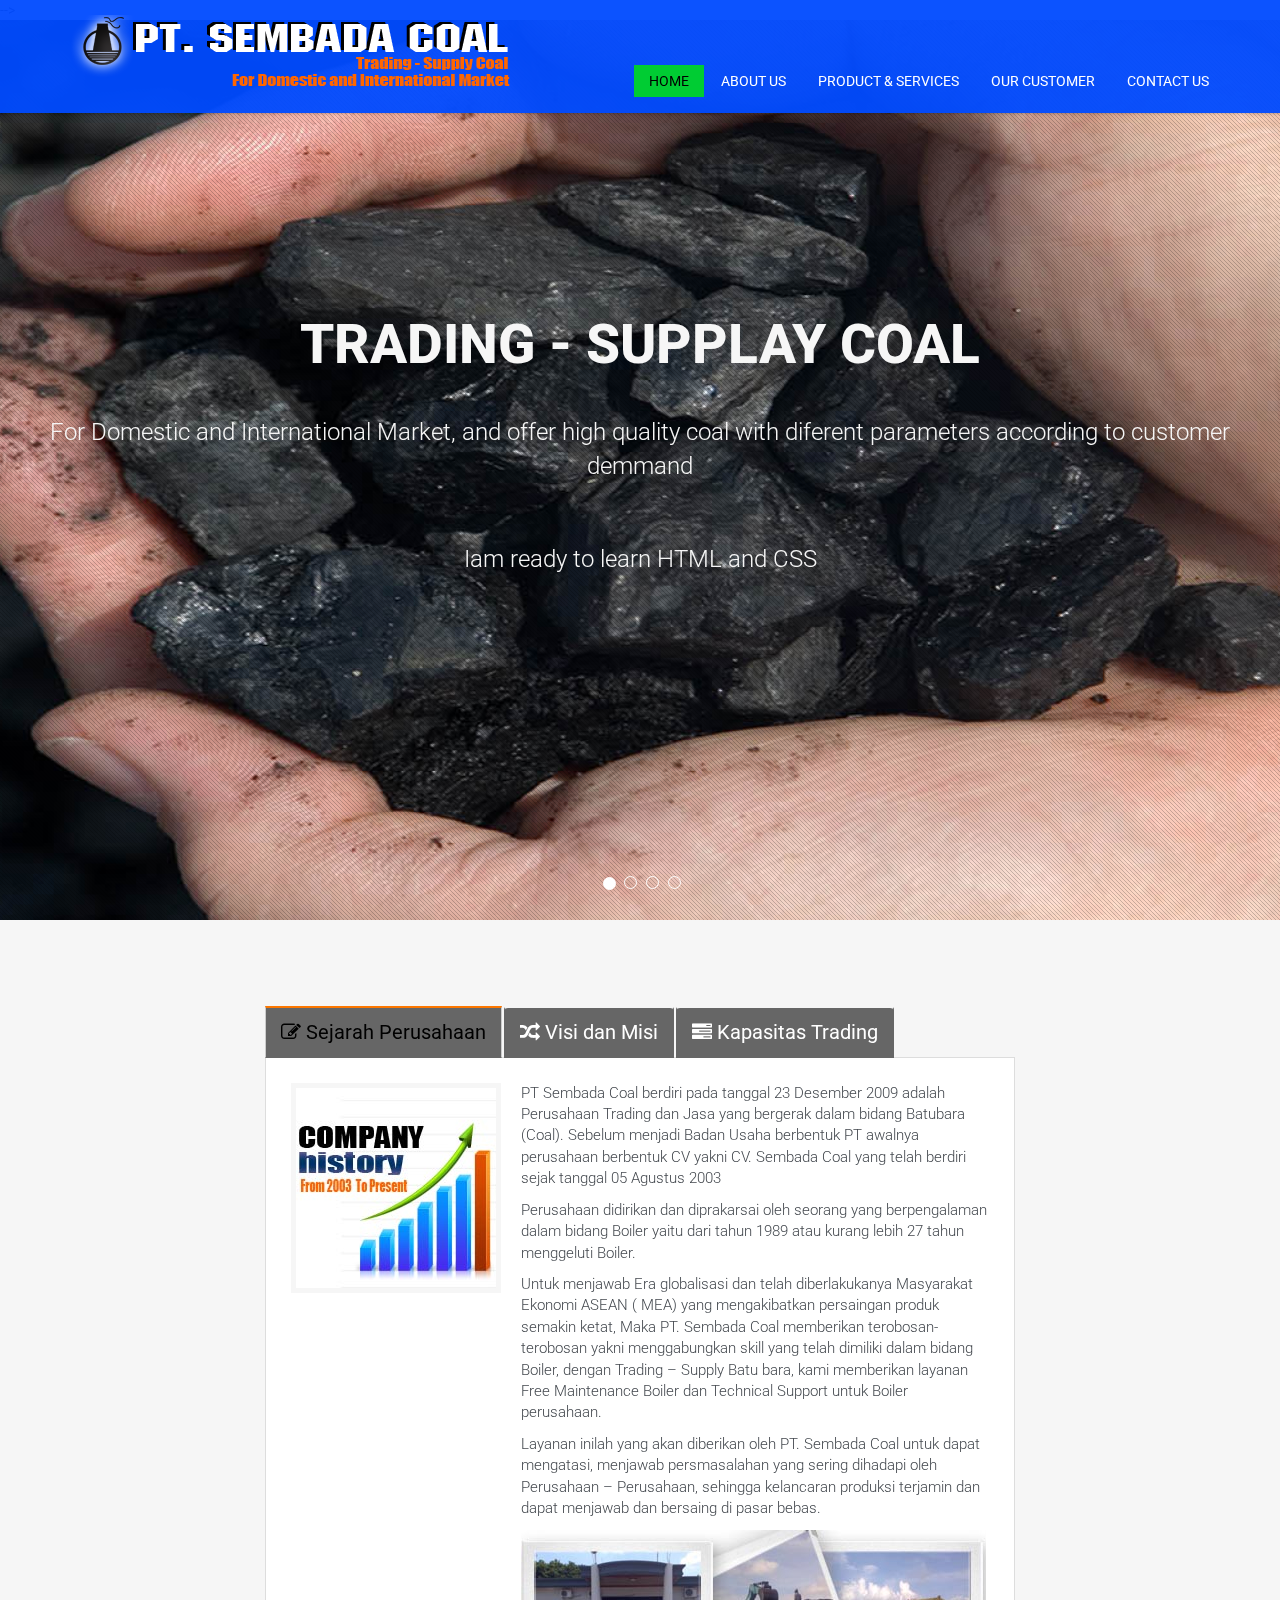
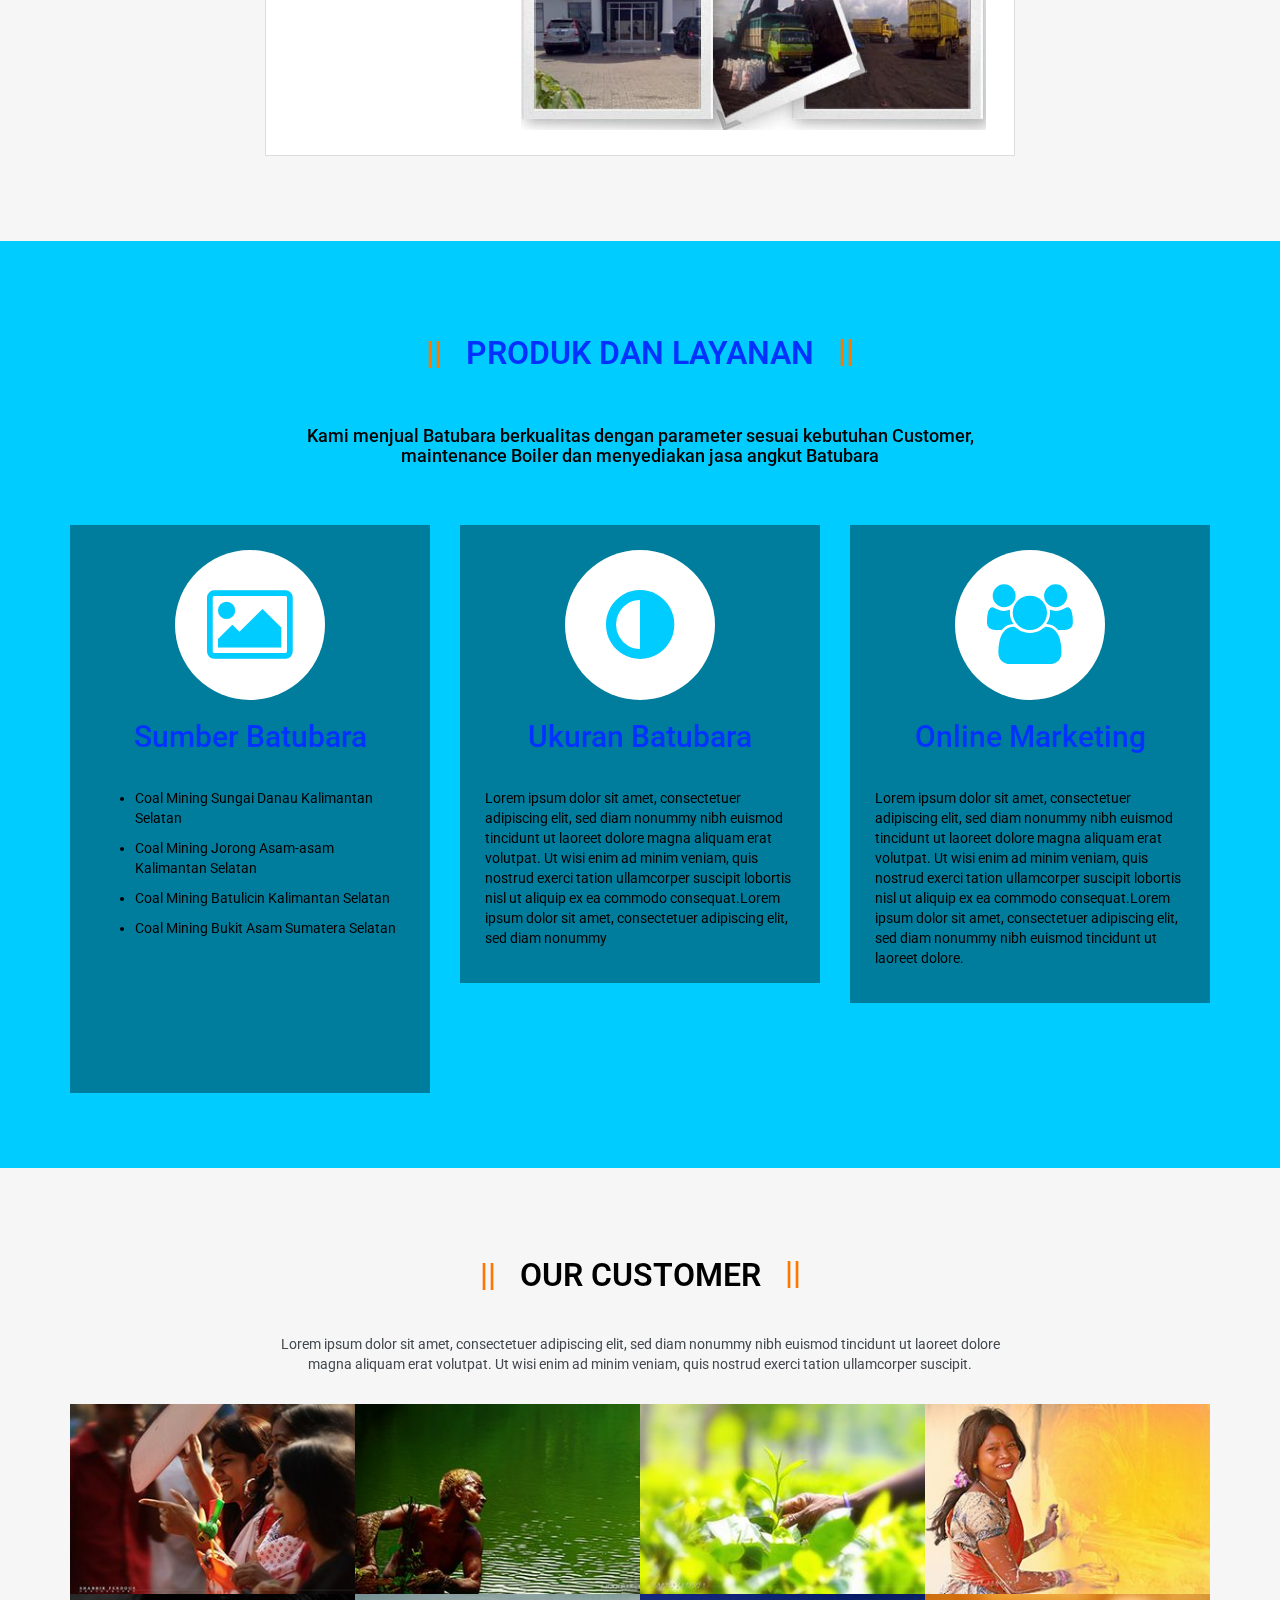
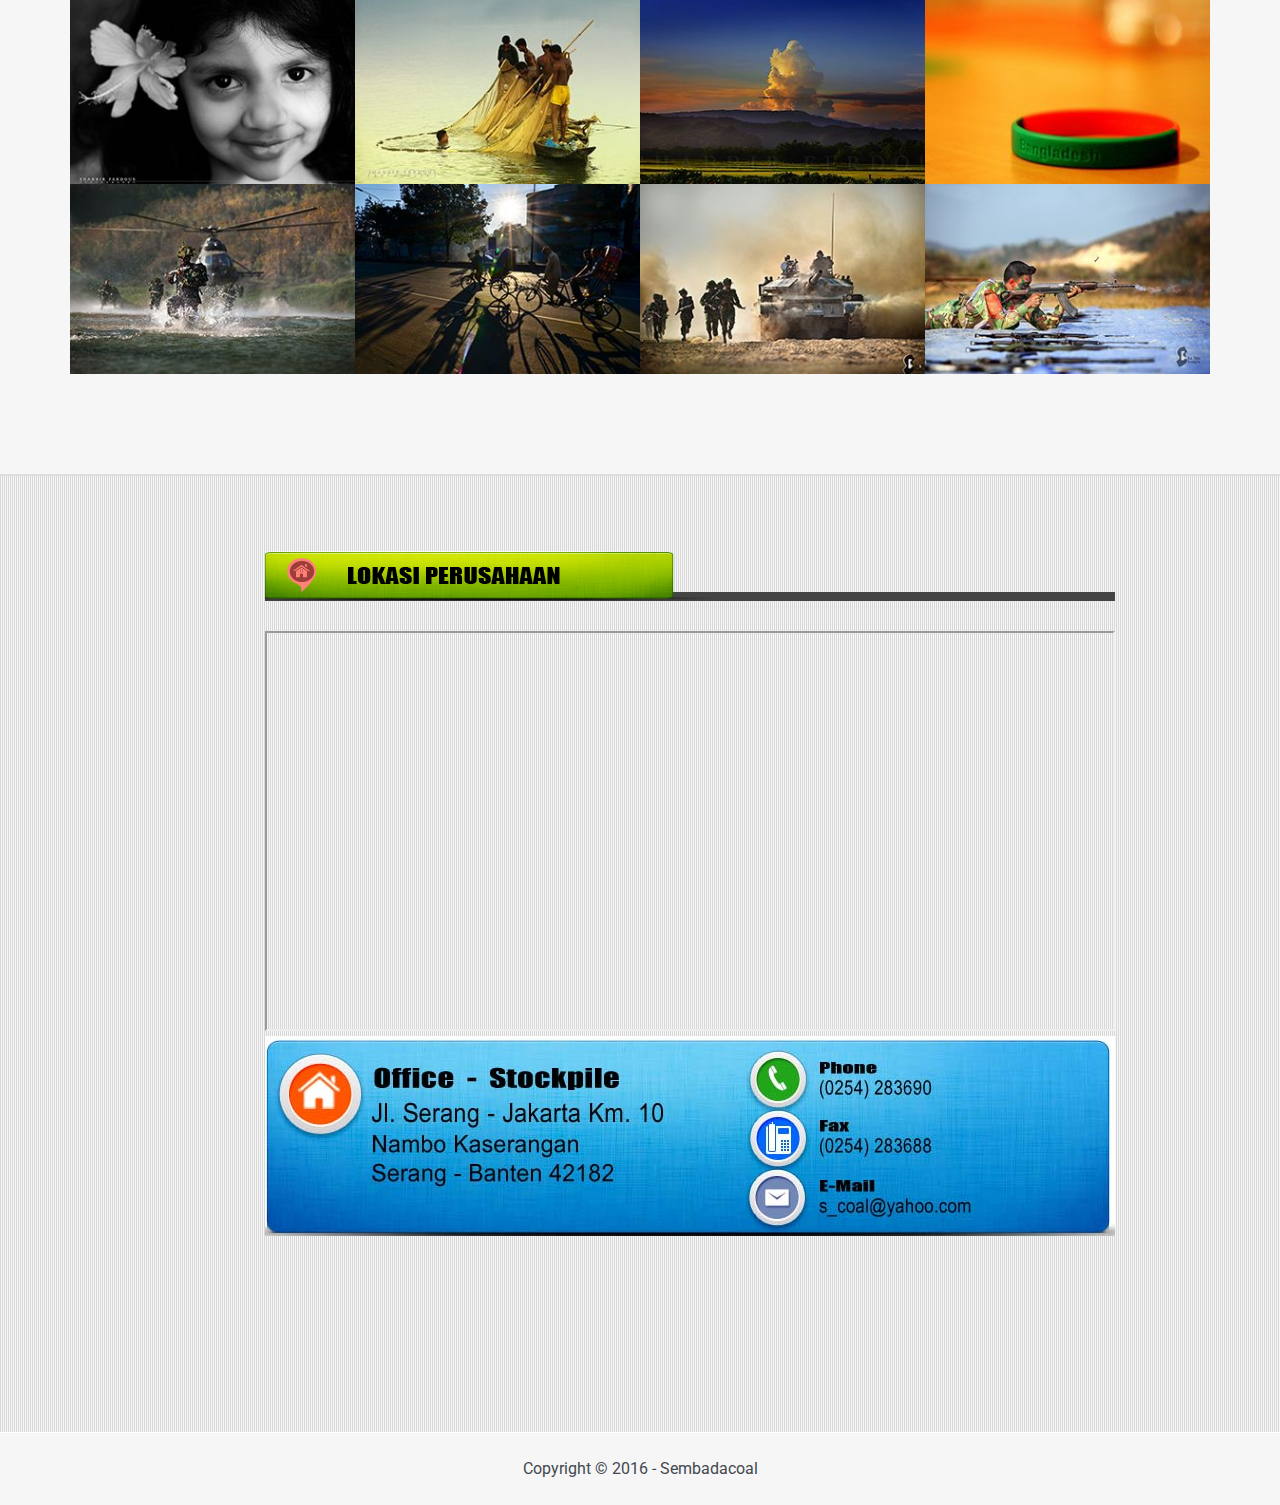
==== commit 1f81b862: "updateweb2" ====
--- a/index.html
+++ b/index.html
@@ -1,647 +1,519 @@
 <!DOCTYPE html>
 <html lang="en">
-<head>
-    <meta charset="utf-8">
-    <meta name="viewport" content="width=device-width, initial-scale=1.0">
-    <meta name="description" content=" Sembada coal, PT. Sembada coal, pt sembada coal, sembadacoal ">
-    <meta name="author" content="">
-    <title>PT. Sembada Coal Website</title>
-	
-	<!-- core CSS -->
-    <link href="css/bootstrap.min.css" rel="stylesheet">
-    <link href="css/font-awesome.min.css" rel="stylesheet">
-    <link href="css/animate.min.css" rel="stylesheet">
-    <link href="css/prettyPhoto.css" rel="stylesheet">
-    <link href="css/main.css" rel="stylesheet">
-    <link href="css/responsive.css" rel="stylesheet">
-    <!--[if lt IE 9]>
-    <script src="js/html5shiv.js"></script>
-    <script src="js/respond.min.js"></script>
-    <![endif]-->       
-    <link rel="shortcut icon" href="images/ico/favicon.ico">
-    <link rel="apple-touch-icon-precomposed" sizes="144x144" href="images/ico/apple-touch-icon-144-precomposed.png">
-    <link rel="apple-touch-icon-precomposed" sizes="114x114" href="images/ico/apple-touch-icon-114-precomposed.png">
-    <link rel="apple-touch-icon-precomposed" sizes="72x72" href="images/ico/apple-touch-icon-72-precomposed.png">
-    <link rel="apple-touch-icon-precomposed" href="images/ico/apple-touch-icon-57-precomposed.png">
+<head> 
+	<meta charset="utf-8"> 
+	<meta name="viewport" content="width=device-width, initial-scale=1.0"> 
+	<meta name="description" content="PT. Sembada Coal Website">
+	<meta name="keywords" content="Sembada Coal, PT. Sembada Coal , PT Sembada Coal, Batu bara, batubara, Sembada, Coal, personal, portfolio" /> 
+	<meta name="author" content=""> 
+	<title>PT. Sembada Coal Website </title> 
+	<link href="css/bootstrap.min.css" rel="stylesheet">
+	<link href="css/prettyPhoto.css" rel="stylesheet"> 
+	<link href="css/font-awesome.min.css" rel="stylesheet"> 
+	<link href="css/animate.css" rel="stylesheet"> 
+	<link href="css/main.css" rel="stylesheet">
+	<link href="css/responsive.css" rel="stylesheet"> 
+	<!--[if lt IE 9]> <script src="js/html5shiv.js"></script> 
+	<script src="js/respond.min.js"></script> <![endif]--> 
+	<link rel="shortcut icon" href="images/ico/myicon.png"> 
+	<link rel="apple-touch-icon-precomposed" sizes="144x144" href="images/ico/apple-touch-icon-144-precomposed.png"> 
+	<link rel="apple-touch-icon-precomposed" sizes="114x114" href="images/ico/apple-touch-icon-114-precomposed.png"> 
+	<link rel="apple-touch-icon-precomposed" sizes="72x72" href="images/ico/apple-touch-icon-72-precomposed.png"> 
+	<link rel="apple-touch-icon-precomposed" href="images/ico/apple-touch-icon-57-precomposed.png">
 </head><!--/head-->
-
-<body class="homepage">
-
-    <!--<header id="header">
-        <div class="top-bar">
-            <div class="container">
-                <div class="row">
-                    <div class="col-sm-6 col-xs-8">
-                        <div class="social"><p> &nbsp  &nbsp  &nbsp  &nbsp &nbsp &nbsp &nbsp &nbsp <i class="fa fa-phone-square"></i>   Phone : 0123 456 70 90</p></div>
-                    </div>
-                    <!--<div class="col-sm-6 col-xs-8">
-                       <div class="social">
-                            <ul class="social-share">
-                                <li><a href="#"><i class="fa fa-facebook"></i></a></li>
-                                <li><a href="#"><i class="fa fa-twitter"></i></a></li>
-                                <li><a href="#"><i class="fa fa-linkedin"></i></a></li> 
-                                <li><a href="#"><i class="fa fa-dribbble"></i></a></li>
-                                <li><a href="#"><i class="fa fa-skype"></i></a></li>
-                            </ul>
-                            <div class="search">
-                                <form role="form">
-                                    <input type="text" class="search-form" autocomplete="off" placeholder="Search">
-                                    <i class="fa fa-search"></i>
-                                </form>
-                           </div>
-                       </div>-->
-                    </div>
-                </div>
-            </div><!--/.container-->
-        </div><!--/.top-bar-->
-
-        <nav class="navbar navbar-inverse" role="banner">
-            <div class="container">
-                <div class="navbar-header">
-                    <button type="button" class="navbar-toggle" data-toggle="collapse" data-target=".navbar-collapse">
-                        <span class="sr-only">Toggle navigation</span>
-                        <span class="icon-bar"></span>
-                        <span class="icon-bar"></span>
-                        <span class="icon-bar"></span>
-                    </button>
-                    <a class="navbar-brand" href="index.html"><img src="images/logo.png" alt="logo"></a>
-                </div>
+<body>
+	<!--<div class="preloader">
+		<div class="preloder-wrap">
+			<div class="preloder-inner">  
+				<div class="ball"></div> 
+				<div class="ball"></div> 
+				<div class="ball"></div> 
+				<div class="ball"></div> 
+				<div class="ball"></div> 
+				<div class="ball"></div> 
+				<div class="ball"></div>
+			</div>
+		</div>
+	</div><!--/.preloader-->-->
+	<header id="navigation"> 
+		<div class="navbar navbar-inverse navbar-fixed-top" role="banner"> 
+			<div class="container"> 
+				<div class="navbar-header"> 
+					<button type="button" class="navbar-toggle" data-toggle="collapse" data-target=".navbar-collapse"> 
+						<span class="sr-only">Toggle navigation</span> <span class="icon-bar"></span> <span class="icon-bar"></span> <span class="icon-bar"></span> 
+					</button> 
+					<a class="navbar-brand" href="index.html"><h1><img src="images/logo.png" alt="logo"></h1></a> 
+				</div> 
+				<div class="collapse navbar-collapse"> 
+					<ul class="nav navbar-nav navbar-right"> 
+						<li class="scroll active"><a href="#navigation">Home</a></li> 
+						<li class="scroll"><a href="#about-us">About Us</a></li> 
+						<li class="scroll"><a href="#services">Product & Services</a></li> 
+						<li class="scroll"><a href="#portfolio">Our Customer</a></li> 
+						<li class="scroll"><a href="#contact">Contact Us</a></li> 
+					</ul> 
+				</div> 
+			</div> 
+		</div><!--/navbar--> 
+	</header> <!--/#navigation--> 
+
+	<section id="home">
+		<div class="home-pattern"></div>
+		<div id="main-carousel" class="carousel slide" data-ride="carousel"> 
+			<ol class="carousel-indicators">
+				<li data-target="#main-carousel" data-slide-to="0" class="active"></li>
+				<li data-target="#main-carousel" data-slide-to="1"></li>
+				<li data-target="#main-carousel" data-slide-to="2"></li>
+                <li data-target="#main-carousel" data-slide-to="3"></li>                                
+			</ol><!--/.carousel-indicators--> 
+			<div class="carousel-inner">
+				<div class="item active" style="background-image: url(images/slider/slide1.jpg)"> 
+					<div class="carousel-caption"> 
+						<div> 
+							<h2 class="heading animated bounceInDown">Trading - Supplay Coal </h2> 
+							<p class="animated bounceInUp">For Domestic and International Market, and offer high quality coal with diferent parameters according to customer demmand </p> 
+                            <p class="animated bounceInDown">Iam ready to learn HTML and CSS </p> 
+                            
+							<!--<a class="btn btn-default slider-btn animated fadeIn" href="#">Get Started</a> -->
+						</div> 
+					</div> 
+				</div>
+				<div class="item" style="background-image: url(images/slider/slide2.jpg)"> 
+					<div class="carousel-caption"> <div> 
+						<h2 class="heading animated bounceInDown">Get All in Onepage</h2> 
+						<p class="animated bounceInUp">Everything is outstanding </p> 
+                        <p class="animated bounceInDown">Everything is outstanding </p> 
+                      </div> 
+				</div> 
+			</div> 
+			<div class="item" style="background-image: url(images/slider/slide3.jpg)"> 
+				<div class="carousel-caption"> 
+					<div> 
+						<h2 class="heading animated bounceInRight">Fully Responsive Template</h2> 
+						<p class="animated bounceInLeft">100% Responsive HTML template</p> 
+						<p class="animated bounceInDown">Everything is outstanding </p> 
+					</div> 
+				</div> 
+			</div>
+            
+            <div class="item" style="background-image: url(images/slider/slide4.jpg)"> 
+				<div class="carousel-caption"> 
+					<div> 
+						<h2 class="heading animated bounceInDown">Fully Responsive Template</h2> 
+						<p class="animated bounceInLeft">100% Responsive HTML template</p> 
+						<p class="animated bounceInUp">Everything is outstanding </p> 
+					</div> 
+				</div> 
+			</div>
+            
+            
+		</div><!--/.carousel-inner-->
+
+		<a class="carousel-left member-carousel-control hidden-xs" href="#main-carousel" data-slide="prev"><i class="fa fa-angle-left"></i></a>
+		<a class="carousel-right member-carousel-control hidden-xs" href="#main-carousel" data-slide="next"><i class="fa fa-angle-right"></i></a>
+	</div> 
+
+						
+
+</section><!--/#home-->
+
+<section id="about-us">
+	<div class="container">
+		<div class="text-center">
+        
+			<div class="col-sm-8 col-sm-offset-2">
+            
+			<!--	<h2 class="title-one">Why With Us?</h2>-->
+                
+				<!--<p>Lorem ipsum dolor sit amet, consectetuer adipiscing elit, sed diam nonummy nibh euismod tincidunt ut laoreet dolore magna aliquam erat volutpat. Ut wisi enim ad minim veniam, quis nostrud exerci tation ullamcorper suscipit lobortis nisl ut aliquip ex ea commodo consequat.</p>-->
+                
+			</div>
+		</div>
+		<div class="about-us">
+			<div class="row">
+            
+                <div class="col-sm-8 col-sm-offset-2">
+                
+				<!--<div class="col-sm-6">-->
+					<ul class="nav nav-tabs">
+						<li class="active"><a href="#about" data-toggle="tab"><i class="fa fa-pencil-square-o"></i> Sejarah Perusahaan</a></li>
+                        <li><a href="#mission" data-toggle="tab"><i class="fa fa-random"></i> Visi dan Misi</a></li>
+                        <li><a href="#community" data-toggle="tab"><i class="fa fa-tasks"></i> Kapasitas Trading</a></li>
+												
+					</ul>
+					<div class="tab-content">
+						<div class="tab-pane fade in active" id="about">
+							<div class="media">
+								<img class="pull-left media-object" src="images/about-us/about.jpg" alt="about us"> 
+								<div class="media-body">
+									<p>PT Sembada Coal berdiri pada tanggal 23 Desember 2009 adalah Perusahaan Trading dan Jasa yang bergerak dalam bidang Batubara (Coal). Sebelum menjadi Badan Usaha berbentuk PT awalnya  
+                                    perusahaan berbentuk CV yakni CV. Sembada Coal yang telah berdiri sejak tanggal 05 Agustus 2003</p> 
+
+                                    <p> Perusahaan didirikan dan diprakarsai oleh seorang yang berpengalaman dalam bidang Boiler yaitu dari tahun 1989 atau kurang lebih 27 tahun menggeluti Boiler.</p>
+
+                                     <p>Untuk menjawab Era globalisasi dan telah diberlakukanya Masyarakat Ekonomi ASEAN ( MEA) yang mengakibatkan persaingan produk semakin ketat, Maka PT. Sembada Coal memberikan 
+                                     terobosan-terobosan yakni menggabungkan skill yang telah dimiliki dalam bidang Boiler, dengan Trading – Supply Batu bara, kami memberikan layanan Free Maintenance Boiler dan Technical 
+                                     Support untuk Boiler perusahaan.</p>
+                                     <p>Layanan inilah yang akan diberikan oleh PT. Sembada Coal untuk dapat mengatasi, menjawab persmasalahan yang sering dihadapi oleh Perusahaan – Perusahaan, sehingga kelancaran produksi 
+                                     terjamin dan dapat menjawab dan bersaing di pasar bebas.</p>
+                                     <img src="images/about-us/foraboutus.jpg">
+								</div>
+							</div>
+						</div>
+						<div class="tab-pane fade" id="mission">
+							<div class="media">
+								<img class="pull-left media-object" src="images/about-us/mission.jpg" alt="mission"> 
+								<div class="media-body">
+                                 <h3>Visi</h3>
+									<p>Menjadi perusahaan yang memberikan layanan sesuai dengan harapan konsumen, dengan fokus pada pengadaan bahan bakar batubara berkualitas dan efisien </p>
+                                  <h3>Misi</h3>
+									<p>Memaksimalkan, mengimplementasikan dan memberikan layanan kualitas tinggi secara khusus sistem penghematan bahan bakar dengan teknologi yang sesuai dan jasa konsultasi sesuai keperluan 
+                                       perusahaan. Dengan pengalaman perusahaan, kami menawarkan produk dan layanan yang sesuai dengan kebutuhan dan harga yang kompetitif </p>
+                                      <img src="images/about-us/visonandmisonbotom.jpg">
+                                       <br>
+                                       <br>
+                                       <br>
+                                       <br>
+                                       <br>
+                                       <br>
+                                       <br>
+                                       <br>
+                                       <br>
+                                       
+                                       
+                                   </p>
+								</div>
+							</div>
+						</div>
+						<div class="tab-pane fade" id="community">
+							<div class="media">
+								<img class="pull-left media-object" src="images/about-us/community.jpg" alt="Community"> 
+								<div class="media-body">
+									<h2><p>Kapasitas Trading - Supply Up to 100.000 MT/Bulan</p></h2>
+                                    <br>
+                                    <br>
+                                    <br>
+                                    <br>
+                                    <br>
+                                    <br>
+                                    <br>
+                                    <br>
+                                    <br>
+                                    <br>
+                                    <br>
+                                    <br>
+                                    <br>
+                                    <br>
+                                    <br>
+                                    <br>
+                                    <br>
+                                    <br>
+                                    <br>
+                                    <br>
+                                    <br>
+                                    <br>
+                                    <br>
+                                    <br>
+                                    <br>
+                                    <br>
+                                    <br>
+                                    <br>
+                                    <br>
+                                    <br>
+                                    <br>
+                                    
+                                    <p>  </p>
+                                    
+                                                                      
+                                    
+								</div>
+							</div>
+						</div>
+					</div>
+				</div>
 				
-                <div class="collapse navbar-collapse navbar-right">
-                    <ul class="nav navbar-nav">
-                        <li class="active"><a href="index.html">Home</a></li>
-                        <li><a href="about-us.html">About Us</a></li>
-                        <li><a href="services.html">Product & Services</a></li>
-                        <li><a href="portfolio.html">Our Customer</a></li>
-                        <li><a href="contact-us.html">Contact Us</a></li>                        
-                    </ul>
-                </div>
-            </div><!--/.container-->
-        </nav><!--/nav-->
-		
-    </header><!--/header-->
-
-    <section id="main-slider" class="no-margin">
-        <div class="carousel slide">
-            <ol class="carousel-indicators">
-                <li data-target="#main-slider" data-slide-to="0" class="active"></li>
-                <li data-target="#main-slider" data-slide-to="1"></li>
-                <li data-target="#main-slider" data-slide-to="2"></li>
-                <li data-target="#main-slider" data-slide-to="3"></li>
-            </ol>
-            <div class="carousel-inner">
-
-                <div class="item active" style="background-image: url(images/slider/bg1.jpg)">
-                    <div class="container">
-                        <div class="row slide-margin">
-                            <div class="col-sm-6">
-                                <div class="carousel-content">
-                                    <h2 class="animation animated-item-1">We offer high Quality Coal with diferent parameter accordingto customer demmand </h2>
-                                    <h2 class="animation animated-item-2">Accusantium doloremque laudantium totam rem aperiam, eaque ipsa...</h2>
-                                    <h2 class="animation animated-item-2">Accusantium doloremque laudantium totam rem aperiam, eaque ipsa...</h2>
-                                </div>
-                            </div>
-
-                            <div class="col-sm-6 hidden-xs animation animated-item-4">
-                                <div class="slider-img">
-                                    <img src="images/slider/img1.png" class="img-responsive">
-                                </div>
-                            </div>
-
-                        </div>
-                    </div>
-                </div><!--/.item-->
-
-                <div class="item" style="background-image: url(images/slider/bg2.jpg)">
-                    <div class="container">
-                        <div class="row slide-margin">
-                            <div class="col-sm-6">
-                                <div class="carousel-content">
-                                    <h1 class="animation animated-item-1">Lorem ipsum dolor sit amet consectetur adipisicing elit</h1>
-                                    <h2 class="animation animated-item-2">Accusantium doloremque laudantium totam rem aperiam, eaque ipsa...</h2>
-                                    <a class="btn-slide animation animated-item-3" href="#">Read More</a>
-                                </div>
-                            </div>
-
-                            <div class="col-sm-6 hidden-xs animation animated-item-4">
-                                <div class="slider-img">
-                                    <img src="images/slider/img2.png" class="img-responsive">
-                                </div>
-                            </div>
-
-                        </div>
-                    </div>
-                </div><!--/.item-->
-
-                <div class="item" style="background-image: url(images/slider/bg3.jpg)">
-                    <div class="container">
-                        <div class="row slide-margin">
-                            <div class="col-sm-6">
-                                <div class="carousel-content">
-                                    <h1 class="animation animated-item-1">Lorem ipsum dolor sit amet consectetur adipisicing elit</h1>
-                                    <h2 class="animation animated-item-2">Accusantium doloremque laudantium totam rem aperiam, eaque ipsa...</h2>
-                                    <a class="btn-slide animation animated-item-3" href="#">Read More</a>
-                                </div>
-                            </div>
-                            <div class="col-sm-6 hidden-xs animation animated-item-4">
-                                <div class="slider-img">
-                                    <img src="images/slider/img3.png" class="img-responsive">
-                                </div>
-                            </div>
-                        </div>
-                    </div>
-                </div><!--/.item-->
+                                
+				</div>
                 
-                 <div class="item" style="background-image: url(images/slider/bg4.jpg)">
-                    <div class="container">
-                        <div class="row slide-margin">
-                            <div class="col-sm-6">
-                                <div class="carousel-content">
-                                    <h1 class="animation animated-item-1">Lorem ipsum dolor sit amet consectetur adipisicing elit</h1>
-                                    <h2 class="animation animated-item-2">Accusantium doloremque laudantium totam rem aperiam, eaque ipsa...</h2>
-                                    <a class="btn-slide animation animated-item-3" href="#">Read More</a>
-                                </div>
-                            </div>
-                            <div class="col-sm-6 hidden-xs animation animated-item-4">
-                                <div class="slider-img">
-                                    <img src="images/slider/img3.png" class="img-responsive">
-                                </div>
-                            </div>
-                        </div>
-                    </div>
-                </div><!--/.item-->
-                
-                
-                
-            </div><!--/.carousel-inner-->
-        </div><!--/.carousel-->
-        <a class="prev hidden-xs" href="#main-slider" data-slide="prev">
-            <i class="fa fa-chevron-left"></i>
-        </a>
-        <a class="next hidden-xs" href="#main-slider" data-slide="next">
-            <i class="fa fa-chevron-right"></i>
-        </a>
-    </section><!--/#main-slider-->
-
-    <section id="feature" >
-        <div class="container">
-           <div class="center wow fadeInDown">
-                <h2>Features</h2>
-                <p class="lead">Lorem ipsum dolor sit amet, consectetur adipisicing elit, sed do eiusmod tempor incididunt ut <br> et dolore magna aliqua. Ut enim ad minim veniam</p>
-            </div>
-
-            <div class="row">
-                <div class="features">
-                    <div class="col-md-4 col-sm-6 wow fadeInDown" data-wow-duration="1000ms" data-wow-delay="600ms">
-                        <div class="feature-wrap">
-                            <i class="fa fa-bullhorn"></i>
-                            <h2>Fresh and Clean</h2>
-                            <h3>Lorem ipsum dolor sit amet, consectetur adipisicing elit</h3>
-                        </div>
-                    </div><!--/.col-md-4-->
-
-                    <div class="col-md-4 col-sm-6 wow fadeInDown" data-wow-duration="1000ms" data-wow-delay="600ms">
-                        <div class="feature-wrap">
-                            <i class="fa fa-comments"></i>
-                            <h2>Retina ready</h2>
-                            <h3>Lorem ipsum dolor sit amet, consectetur adipisicing elit</h3>
-                        </div>
-                    </div><!--/.col-md-4-->
-
-                    <div class="col-md-4 col-sm-6 wow fadeInDown" data-wow-duration="1000ms" data-wow-delay="600ms">
-                        <div class="feature-wrap">
-                            <i class="fa fa-cloud-download"></i>
-                            <h2>Easy to customize</h2>
-                            <h3>Lorem ipsum dolor sit amet, consectetur adipisicing elit</h3>
-                        </div>
-                    </div><!--/.col-md-4-->
-                
-                    <div class="col-md-4 col-sm-6 wow fadeInDown" data-wow-duration="1000ms" data-wow-delay="600ms">
-                        <div class="feature-wrap">
-                            <i class="fa fa-leaf"></i>
-                            <h2>Adipisicing elit</h2>
-                            <h3>Lorem ipsum dolor sit amet, consectetur adipisicing elit</h3>
-                        </div>
-                    </div><!--/.col-md-4-->
-
-                    <div class="col-md-4 col-sm-6 wow fadeInDown" data-wow-duration="1000ms" data-wow-delay="600ms">
-                        <div class="feature-wrap">
-                            <i class="fa fa-cogs"></i>
-                            <h2>Sed do eiusmod</h2>
-                            <h3>Lorem ipsum dolor sit amet, consectetur adipisicing elit</h3>
-                        </div>
-                    </div><!--/.col-md-4-->
-
-                    <div class="col-md-4 col-sm-6 wow fadeInDown" data-wow-duration="1000ms" data-wow-delay="600ms">
-                        <div class="feature-wrap">
-                            <i class="fa fa-heart"></i>
-                            <h2>Labore et dolore</h2>
-                            <h3>Lorem ipsum dolor sit amet, consectetur adipisicing elit</h3>
-                        </div>
-                    </div><!--/.col-md-4-->
-                </div><!--/.services-->
-            </div><!--/.row-->    
-        </div><!--/.container-->
-       
-       <!-- iam ad here -->
-        <div class="container">
-            <div class="row">
-                <div class="col-xs-12 col-sm-8 wow fadeInDown">
-                   <div class="tab-wrap"> 
-                        <div class="media">
-                            <div class="parrent pull-left">
-                                <ul class="nav nav-tabs nav-stacked">
-                                    <li class=""><a href="#tab1" data-toggle="tab" class="analistic-01">Visi dan Misi </a></li>
-                                    <li class="active"><a href="#tab2" data-toggle="tab" class="analistic-02">Premium Plugin Included</a></li>
-                                    <li class=""><a href="#tab3" data-toggle="tab" class="tehnical">Predefine Layout</a></li>
-                                    <li class=""><a href="#tab4" data-toggle="tab" class="tehnical">Our Philosopy</a></li>
-                                    <li class=""><a href="#tab5" data-toggle="tab" class="tehnical">What We Do?</a></li>
-                                </ul>
-                            </div>
-
-                            <div class="parrent media-body">
-                                <div class="tab-content">
-                                    <div class="tab-pane fade" id="tab1">
-                                        <div class="media">
-                                           <div class="pull-left">
-                                                <img class="img-responsive" src="images/tab2.png">
-                                            </div>
-                                            <div class="media-body">
-                                                 <h2>Adipisicing elit</h2>
-                                                 <p>There are many variations of passages of Lorem Ipsum available, but the majority have suffered alteration in some form, by injected humour, or randomised words which don't 
-                                                 look even slightly believable. If you are going to use.</p>
-                                            </div>
-                                        </div>
-                                    </div>
-
-                                     <div class="tab-pane fade active in" id="tab2">
-                                        <div class="media">
-                                           <div class="pull-left">
-                                                <img class="img-responsive" src="images/tab1.png">
-                                            </div>
-                                            <div class="media-body">
-                                                 <h2>Adipisicing elit</h2>
-                                                 <p>There are many variations of passages of Lorem Ipsum available, but the majority have suffered alteration in some form, by injected humour, or randomised words which don't 	
-                                                 look even slightly believable. If you are going to use.
-                                                 </p>
-                                            </div>
-                                        </div>
+			</div>
+		</div>
+	</section><!--/#about-us-->
+
+	<section id="services" class="parallax-section">
+		<div class="container">
+			<div class="row text-center">
+				<div class="col-sm-8 col-sm-offset-2">
+					<h2 class="title-one">Produk dan Layanan</h2>
+					<h4 <p>Kami menjual Batubara berkualitas dengan parameter sesuai kebutuhan Customer, maintenance Boiler dan menyediakan jasa angkut Batubara</p></h4>
+				</div>
+			</div>
+			<div class="row">
+				<div class="col-sm-12">
+					<div class="our-service">
+						<div class="services row">
+							<div class="col-sm-4">
+								<div class="single-service">
+                                   
+									<i class="fa fa-picture-o"></i>
+                                                                     
+									<h2>Sumber Batubara</h2>
+                                   
+									<ul>
+   									<li><p>Coal Mining Sungai Danau Kalimantan Selatan </p></li>
+  									<li><p>Coal Mining Jorong Asam-asam Kalimantan Selatan </p></li>
+  									<li><p>Coal Mining Batulicin Kalimantan Selatan </p></li></p>
+                                    <li><p>Coal Mining Bukit Asam Sumatera Selatan </p></li></p>
+									</ul>
+                                    </ul>
+                                    <br>
+                                    <br>
+                                    <br>
+                                    <br>
+                                    <br>
+                                    <br>
+								</div>
+                               
+							</div>
+							<div class="col-sm-4">
+								<div class="single-service">
+									<i class="fa fa-adjust"></i>
+									<h2>Ukuran Batubara</h2>
+									<p>Lorem ipsum dolor sit amet, consectetuer adipiscing elit, sed diam nonummy nibh euismod tincidunt ut laoreet dolore magna aliquam erat volutpat. Ut wisi enim ad minim veniam, quis nostrud exerci tation ullamcorper suscipit lobortis nisl ut aliquip ex ea commodo consequat.Lorem ipsum dolor sit amet, consectetuer adipiscing elit, sed diam nonummy </p>
+								</div>
+							</div>
+							<div class="col-sm-4">
+								<div class="single-service">
+									<i class="fa fa-users"></i>
+									<h2>Online Marketing</h2>
+									<p>Lorem ipsum dolor sit amet, consectetuer adipiscing elit, sed diam nonummy nibh euismod tincidunt ut laoreet dolore magna aliquam erat volutpat. Ut wisi enim ad minim veniam, quis nostrud exerci tation ullamcorper suscipit lobortis nisl ut aliquip ex ea commodo consequat.Lorem ipsum dolor sit amet, consectetuer adipiscing elit, sed diam nonummy nibh euismod tincidunt ut laoreet dolore.</p>
+								</div>
+							</div></div>
+						</div>
+					</div>
+				</div>
+			</div>
+		</section><!--/#service-->
+
+		<section id="portfolio">
+			<div class="container">
+				<div class="row text-center">
+					<div class="col-sm-8 col-sm-offset-2">
+						<h2 class="title-one">Our Customer</h2>
+						<p>Lorem ipsum dolor sit amet, consectetuer adipiscing elit, sed diam nonummy nibh euismod tincidunt ut laoreet dolore magna aliquam erat volutpat. Ut wisi enim ad minim veniam, quis nostrud exerci tation ullamcorper suscipit.</p>
+					</div>
+				</div>
+			<!--	<ul class="portfolio-filter text-center">
+					<li><a class="btn btn-default active" href="#" data-filter="*">All</a></li>
+					<li><a class="btn btn-default" href="#" data-filter=".html">Html</a></li>
+					<li><a class="btn btn-default" href="#" data-filter=".wordpress">Wordpress</a></li>
+					<li><a class="btn btn-default" href="#" data-filter=".joomla">Joomla</a></li>
+					<li><a class="btn btn-default" href="#" data-filter=".megento">Megento</a></li>
+				</ul><!--/#portfolio-filter-->
+				<div class="portfolio-items">
+					<div class="col-sm-3 col-xs-12 portfolio-item html">
+						<div class="view efffect">
+							<div class="portfolio-image">
+								<img src="images/portfolio/1.jpg" alt=""></div> 
+								<div class="mask text-center">
+									<h3>Novel</h3>
+									<h4>Lorem ipsum dolor sit amet consectetur</h4>
+									<a href="#"><i class="fa fa-link"></i></a>
+									<a href="images/portfolio/big-item.jpg" data-gallery="prettyPhoto"><i class="fa fa-search-plus"></i></a>
+								</div>
+							</div>
+						</div>
+						<div class="col-sm-3 col-xs-12 portfolio-item jooma">
+							<div class="view efffect" >
+								<div class="portfolio-image">
+									<img src="images/portfolio/2.jpg" alt="">
+								</div> 
+								<div class="mask text-center">
+									<h3>Novel</h3>
+									<h4>Lorem ipsum dolor sit amet consectetur</h4>
+									<a href="#"><i class="fa fa-link"></i></a>
+									<a href="images/portfolio/big-item4.jpg" data-gallery="prettyPhoto"><i class="fa fa-search-plus"></i></a>
+								</div>
+							</div>
+						</div>
+						<div class="col-sm-3 col-xs-12 portfolio-item wordpress">
+							<div class="view efffect">
+								<div class="portfolio-image">
+									<img src="images/portfolio/3.jpg" alt="">
+								</div> 
+								<div class="mask text-center">
+								<h3>Novel</h3>
+								<h4>Lorem ipsum dolor sit amet consectetur</h4>
+								<a href="#"><i class="fa fa-link"></i></a>
+								<a href="images/portfolio/big-item.jpg" data-gallery="prettyPhoto"><i class="fa fa-search-plus"></i></a>
+							</div>
+						</div>
+					</div>
+					<div class="col-sm-3 col-xs-12 portfolio-item megento">
+						<div class="view efffect">
+							<div class="portfolio-image">
+								<img src="images/portfolio/4.jpg" alt="">
+							</div> 
+							<div class="mask text-center">
+								<h3>Novel</h3>
+								<h4>Lorem ipsum dolor sit amet consectetur</h4>
+								<a href="#"><i class="fa fa-link"></i></a>
+								<a href="images/portfolio/big-item.jpg" data-gallery="prettyPhoto"><i class="fa fa-search-plus"></i></a>
+							</div>
+						</div>
+					</div>
+					<div class="col-sm-3 col-xs-12 portfolio-item html">
+						<div class="view efffect">
+							<div class="portfolio-image">
+								<img src="images/portfolio/5.jpg" alt="">
+							</div> <div class="mask text-center">
+							<h3>Novel</h3>
+							<h4>Lorem ipsum dolor sit amet consectetur</h4>
+							<a href="#"><i class="fa fa-link"></i></a>
+							<a href="images/portfolio/big-item.jpg" data-gallery="prettyPhoto"><i class="fa fa-search-plus"></i></a>
+						</div>
+					</div>
+				</div>
+				<div class="col-sm-3 col-xs-12 portfolio-item wordpress">
+					<div class="view efffect">
+						<div class="portfolio-image">
+							<img src="images/portfolio/6.jpg" alt="">
+						</div> 
+						<div class="mask text-center">
+							<h3>Novel</h3>
+							<h4>Lorem ipsum dolor sit amet consectetur</h4>
+							<a href="#"><i class="fa fa-link"></i></a>
+							<a href="images/portfolio/big-item.jpg" data-gallery="prettyPhoto"><i class="fa fa-search-plus"></i></a>
+						</div>
+					</div>
+				</div>
+				<div class="col-sm-3 col-xs-12 portfolio-item html">
+					<div class="view efffect">
+						<div class="portfolio-image">
+							<img src="images/portfolio/7.jpg" alt="">
+						</div> 
+						<div class="mask text-center">
+							<h3>Novel</h3>
+							<h4>Lorem ipsum dolor sit amet consectetur</h4>
+							<a href="#"><i class="fa fa-link"></i></a>
+							<a href="images/portfolio/big-item.jpg" data-gallery="prettyPhoto"><i class="fa fa-search-plus"></i></a>
+						</div>
+					</div>
+				</div>
+				<div class="col-sm-3 col-xs-12 portfolio-item joomla">
+					<div class="view efffect">
+						<div class="portfolio-image">
+							<img src="images/portfolio/8.jpg" alt=""></div> 
+							<div class="mask text-center">
+								<h3>Novel</h3>
+								<h4>Lorem ipsum dolor sit amet consectetur</h4>
+								<a href="#"><i class="fa fa-link"></i></a>
+								<a href="images/portfolio/big-item.jpg" data-gallery="prettyPhoto"><i class="fa fa-search-plus"></i></a>
+							</div>
+						</div>
+					</div>
+					<div class="col-sm-3 col-xs-12 portfolio-item html">
+						<div class="view efffect">
+							<div class="portfolio-image">
+								<img src="images/portfolio/9.jpg" alt="">
+							</div> 
+							<div class="mask text-center">
+								<h3>Novel</h3>
+								<h4>Lorem ipsum dolor sit amet consectetur</h4>
+								<a href="#"><i class="fa fa-link"></i></a>
+								<a href="images/portfolio/big-item.jpg" data-gallery="prettyPhoto"><i class="fa fa-search-plus"></i></a>
+							</div>
+						</div>
+					</div>
+					<div class="col-sm-3 col-xs-12 portfolio-item wordpress">
+						<div class="view efffect">
+							<div class="portfolio-image">
+								<img src="images/portfolio/10.jpg" alt=""></div> 
+								<div class="mask text-center">
+									<h3>Novel</h3>
+									<h4>Lorem ipsum dolor sit amet consectetur</h4>
+									<a href="#"><i class="fa fa-link"></i></a>
+									<a href="images/portfolio/big-item.jpg" data-gallery="prettyPhoto"><i class="fa fa-search-plus"></i></a>
+								</div>
+							</div>
+						</div>
+						<div class="col-sm-3 col-xs-12 portfolio-item joomla">
+							<div class="view efffect">
+								<div class="portfolio-image">
+									<img src="images/portfolio/11.jpg" alt=""></div> 
+									<div class="mask text-center">
+										<h3>Novel</h3>
+										<h4>Lorem ipsum dolor sit amet consectetur</h4>
+										<a href="#"><i class="fa fa-link"></i></a>
+										<a href="images/portfolio/big-item3.jpg" data-gallery="prettyPhoto"><i class="fa fa-search-plus"></i></a>
+									</div>
+								</div>
+							</div>
+							<div class="col-sm-3 col-xs-12 portfolio-item megento">
+								<div class="view efffect">
+									<div class="portfolio-image">
+										<img src="images/portfolio/12.jpg" alt=""></div> 
+										<div class="mask text-center">
+											<h3>Novel</h3>
+											<h4>Lorem ipsum dolor sit amet consectetur</h4>
+											<a href="#"><i class="fa fa-link"></i></a>
+											<a href="images/portfolio/big-item4.jpg" data-gallery="prettyPhoto"><i class="fa fa-search-plus"></i></a>
+										</div>
+									</div>
+								</div>
+							</div>
+						</div> 
+
+					</section> <!--/#portfolio-->
+
+										
+						<section id="contact">
+							<div class="container">
+								<div class="row text-center clearfix">
+									<div class="col-sm-8 col-sm-offset-2">
+										<div class="contact-heading">
+											
+                                            <img src="images/about-us/button1.png">
+                                            <p><br></p>
+                                            
+                                            <iframe src="https://www.google.com/maps/d/embed?mid=zKByUMzOKs6w.kzUBta_vhkAU" width="850" height="400"></iframe>
+											<img src="images/about-us/addressnew.jpg">
+										</div>
                                      </div>
-
-                                     <div class="tab-pane fade" id="tab3">
-                                        <p>Lorem ipsum dolor sit amet, consectetur adipisicing elit, sed do eiusmod tempor incididunt ut labore et dolore magna aliqua. Ut enim ad minim veniam, quis nostrud exercitation 
-                                        ullamco laboris nisi ut aliquip ex ea commodo consequat. Duis aute irure dolor in reprehenderit.</p>
-                                     </div>
-                                     
-                                     <div class="tab-pane fade" id="tab4">
-                                        <p>There are many variations of passages of Lorem Ipsum available, but the majority have suffered alteration in some form, by injected humour, or randomised words which don't look even 
-                                        slightly believable. If you are going to use a passage of Lorem Ipsum, you need to be sure there isn't anything embarrassing hidden in the middle of text. All the Lorem Ipsum generators 
-                                        on the Internet tend to repeat predefined chunks as necessary, making this the first true generator on the Internet. It uses a dictionary of over 200 Latin words</p>
-                                     </div>
-
-                                     <div class="tab-pane fade" id="tab5">
-                                        <p>There are many variations of passages of Lorem Ipsum available, but the majority have suffered alteration in some form, by injected humour, or randomised words which don't look even 
-                                        slightly believable. If you are going to use a passage of Lorem Ipsum, you need to be sure there isn't anything embarrassing hidden in the middle of text. All the Lorem Ipsum generators 
-                                        on the Internet tend to repeat predefined chunks as necessary, making this the first true generator on the Internet. It uses a dictionary of over 200 Latin words, combined with a 
-                                        handful of model sentence structures,</p>
-                                     </div>
-                                </div> <!--/.tab-content-->  
-                            </div> <!--/.media-body--> 
-                        </div> <!--/.media-->     
-                    </div><!--/.tab-wrap-->        
-       
-       
-       
-       
-       
-       
-       
-        
-        
-    </section><!--/#feature-->
-
-    
-    <section id="middle">
-        <div class="container">
-            <div class="row">
-               <!-- <div class="col-sm-6 wow fadeInDown">
-                    <div class="skill">
-                        <h2>Our Skills</h2>
-                        <p>Lorem ipsum dolor sit amet, consectetur adipisicing elit, sed do eiusmod tempor incididunt ut labore et dolore magna aliqua.</p>
-
-                        <div class="progress-wrap">
-                            <h3>Graphic Design</h3>
-                            <div class="progress">
-                              <div class="progress-bar  color1" role="progressbar" aria-valuenow="40" aria-valuemin="0" aria-valuemax="100" style="width: 85%">
-                                <span class="bar-width">85%</span>
-                              </div>
-
-                            </div>
-                        </div>
-
-                        <div class="progress-wrap">
-                            <h3>HTML</h3>
-                            <div class="progress">
-                              <div class="progress-bar color2" role="progressbar" aria-valuenow="20" aria-valuemin="0" aria-valuemax="100" style="width: 95%">
-                               <span class="bar-width">95%</span>
-                              </div>
-                            </div>
-                        </div>
-
-                        <div class="progress-wrap">
-                            <h3>CSS</h3>
-                            <div class="progress">
-                              <div class="progress-bar color3" role="progressbar" aria-valuenow="60" aria-valuemin="0" aria-valuemax="100" style="width: 80%">
-                                <span class="bar-width">80%</span>
-                              </div>
-                            </div>
-                        </div>
-
-                        <div class="progress-wrap">
-                            <h3>Wordpress</h3>
-                            <div class="progress">
-                              <div class="progress-bar color4" role="progressbar" aria-valuenow="80" aria-valuemin="0" aria-valuemax="100" style="width: 90%">
-                                <span class="bar-width">90%</span>
-                              </div>
-                            </div>
-                        </div>
-                    </div>
--->
-                </div><!--/.col-sm-6-->
-
-                <!--<div class="col-sm-6 wow fadeInDown">
-                    <div class="accordion">
-                        <h2>Why People like us?</h2>
-                        <div class="panel-group" id="accordion1">
-                          <div class="panel panel-default">
-                            <div class="panel-heading active">
-                              <h3 class="panel-title">
-                                <a class="accordion-toggle" data-toggle="collapse" data-parent="#accordion1" href="#collapseOne1">
-                                  Lorem ipsum dolor sit amet
-                                  <i class="fa fa-angle-right pull-right"></i>
-                                </a>
-                              </h3>
-                            </div>
-
-                            <div id="collapseOne1" class="panel-collapse collapse in">
-                              <div class="panel-body">
-                                  <div class="media accordion-inner">
-                                        <div class="pull-left">
-                                            <img class="img-responsive" src="images/accordion1.png">
-                                        </div>
-                                        <div class="media-body">
-                                             <h4>Adipisicing elit</h4>
-                                             <p>Lorem ipsum dolor sit amet, consectetur adipisicing elit, sed do eiusmod tempor incididunt ut labore</p>
-                                        </div>
-                                  </div>
-                              </div>
-                            </div>
-                          </div>
-
-                          <div class="panel panel-default">
-                            <div class="panel-heading">
-                              <h3 class="panel-title">
-                                <a class="accordion-toggle" data-toggle="collapse" data-parent="#accordion1" href="#collapseTwo1">
-                                  Lorem ipsum dolor sit amet
-                                  <i class="fa fa-angle-right pull-right"></i>
-                                </a>
-                              </h3>
-                            </div>
-                            <div id="collapseTwo1" class="panel-collapse collapse">
-                              <div class="panel-body">
-                                Anim pariatur cliche reprehenderit, enim eiusmod high life accusamus terry richardson ad squid. 3 wolf moon officia aute, non cupidatat skateboard dolor brunch. Food truck quinoa nesciunt laborum eiusmod. Brunch 3 wolf moon tempor.
-                              </div>
-                            </div>
-                          </div>
-
-                          <div class="panel panel-default">
-                            <div class="panel-heading">
-                              <h3 class="panel-title">
-                                <a class="accordion-toggle" data-toggle="collapse" data-parent="#accordion1" href="#collapseThree1">
-                                  Lorem ipsum dolor sit amet
-                                  <i class="fa fa-angle-right pull-right"></i>
-                                </a>
-                              </h3>
-                            </div>
-                            <div id="collapseThree1" class="panel-collapse collapse">
-                              <div class="panel-body">
-                                Anim pariatur cliche reprehenderit, enim eiusmod high life accusamus terry richardson ad squid. 3 wolf moon officia aute, non cupidatat skateboard dolor brunch. Food truck quinoa nesciunt laborum eiusmod. Brunch 3 wolf moon tempor.
-                              </div>
-                            </div>
-                          </div>
-
-                          <div class="panel panel-default">
-                            <div class="panel-heading">
-                              <h3 class="panel-title">
-                                <a class="accordion-toggle" data-toggle="collapse" data-parent="#accordion1" href="#collapseFour1">
-                                  Lorem ipsum dolor sit amet
-                                  <i class="fa fa-angle-right pull-right"></i>
-                                </a>
-                              </h3>
-                            </div>
-                            <div id="collapseFour1" class="panel-collapse collapse">
-                              <div class="panel-body">
-                                Anim pariatur cliche reprehenderit, enim eiusmod high life accusamus terry richardson ad squid. 3 wolf moon officia aute, non cupidatat skateboard dolor brunch. Food truck quinoa nesciunt laborum eiusmod. Brunch 3 wolf moon tempor.
-                              </div>
-                            </div>
-                          </div>
-                        </div><!--/#accordion1-->
-                        
-                    </div>
-                </div>
-
-            </div><!--/.row-->
-        </div><!--/.container-->
-    </section><!--/#middle-->
-
-    <section id="content">
-        <div class="container">
-            <div class="row">
-                <div class="col-xs-12 col-sm-8 wow fadeInDown">
-                   <div class="tab-wrap"> 
-                        <div class="media">
-                            <div class="parrent pull-left">
-                                <ul class="nav nav-tabs nav-stacked">
-                                    <li class=""><a href="#tab1" data-toggle="tab" class="analistic-01">Visi dan Misi </a></li>
-                                    <li class="active"><a href="#tab2" data-toggle="tab" class="analistic-02">Premium Plugin Included</a></li>
-                                    <li class=""><a href="#tab3" data-toggle="tab" class="tehnical">Predefine Layout</a></li>
-                                    <li class=""><a href="#tab4" data-toggle="tab" class="tehnical">Our Philosopy</a></li>
-                                    <li class=""><a href="#tab5" data-toggle="tab" class="tehnical">What We Do?</a></li>
-                                </ul>
-                            </div>
-
-                            <div class="parrent media-body">
-                                <div class="tab-content">
-                                    <div class="tab-pane fade" id="tab1">
-                                        <div class="media">
-                                           <div class="pull-left">
-                                                <img class="img-responsive" src="images/tab2.png">
-                                            </div>
-                                            <div class="media-body">
-                                                 <h2>Adipisicing elit</h2>
-                                                 <p>There are many variations of passages of Lorem Ipsum available, but the majority have suffered alteration in some form, by injected humour, or randomised words which don't 
-                                                 look even slightly believable. If you are going to use.</p>
-                                            </div>
-                                        </div>
-                                    </div>
-
-                                     <div class="tab-pane fade active in" id="tab2">
-                                        <div class="media">
-                                           <div class="pull-left">
-                                                <img class="img-responsive" src="images/tab1.png">
-                                            </div>
-                                            <div class="media-body">
-                                                 <h2>Adipisicing elit</h2>
-                                                 <p>There are many variations of passages of Lorem Ipsum available, but the majority have suffered alteration in some form, by injected humour, or randomised words which don't 	
-                                                 look even slightly believable. If you are going to use.
-                                                 </p>
-                                            </div>
-                                        </div>
-                                     </div>
-
-                                     <div class="tab-pane fade" id="tab3">
-                                        <p>Lorem ipsum dolor sit amet, consectetur adipisicing elit, sed do eiusmod tempor incididunt ut labore et dolore magna aliqua. Ut enim ad minim veniam, quis nostrud exercitation 
-                                        ullamco laboris nisi ut aliquip ex ea commodo consequat. Duis aute irure dolor in reprehenderit.</p>
-                                     </div>
-                                     
-                                     <div class="tab-pane fade" id="tab4">
-                                        <p>There are many variations of passages of Lorem Ipsum available, but the majority have suffered alteration in some form, by injected humour, or randomised words which don't look even 
-                                        slightly believable. If you are going to use a passage of Lorem Ipsum, you need to be sure there isn't anything embarrassing hidden in the middle of text. All the Lorem Ipsum generators 
-                                        on the Internet tend to repeat predefined chunks as necessary, making this the first true generator on the Internet. It uses a dictionary of over 200 Latin words</p>
-                                     </div>
-
-                                     <div class="tab-pane fade" id="tab5">
-                                        <p>There are many variations of passages of Lorem Ipsum available, but the majority have suffered alteration in some form, by injected humour, or randomised words which don't look even 
-                                        slightly believable. If you are going to use a passage of Lorem Ipsum, you need to be sure there isn't anything embarrassing hidden in the middle of text. All the Lorem Ipsum generators 
-                                        on the Internet tend to repeat predefined chunks as necessary, making this the first true generator on the Internet. It uses a dictionary of over 200 Latin words, combined with a 
-                                        handful of model sentence structures,</p>
-                                     </div>
-                                </div> <!--/.tab-content-->  
-                            </div> <!--/.media-body--> 
-                        </div> <!--/.media-->     
-                    </div><!--/.tab-wrap-->               
-                </div><!--/.col-sm-6-->
-
-               <!-- <div class="col-xs-12 col-sm-4 wow fadeInDown">
-                    <div class="testimonial">
-                        <h2>Testimonials</h2>
-                         <div class="media testimonial-inner">
-                            <div class="pull-left">
-                                <img class="img-responsive img-circle" src="images/testimonials1.png">
-                            </div>
-                            <div class="media-body">
-                                <p>Lorem ipsum dolor sit amet, consectetur adipisicing elit, sed do eiusmod tempor incididunt</p>
-                                <span><strong>-John Doe/</strong> Director of corlate.com</span>
-                            </div>
-                         </div>
-
-                         <div class="media testimonial-inner">
-                            <div class="pull-left">
-                                <img class="img-responsive img-circle" src="images/testimonials1.png">
-                            </div>
-                            <div class="media-body">
-                                <p>Lorem ipsum dolor sit amet, consectetur adipisicing elit, sed do eiusmod tempor incididunt</p>
-                                <span><strong>-John Doe/</strong> Director of corlate.com</span>
-                            </div>
-                         </div>
-
-                    </div>-->
-                </div>
-
-            </div><!--/.row-->
-        </div><!--/.container-->
-    </section><!--/#content-->
-
-    
-     <!-- <section id="bottom">
-        <div class="container wow fadeInDown" data-wow-duration="1000ms" data-wow-delay="600ms">
-            <div class="row">
-                <div class="col-md-3 col-sm-6">
-                    <div class="widget">
-                        <h3>Company</h3>
-                        <ul>
-                            <li><a href="#">About us</a></li>
-                            <li><a href="#">We are hiring</a></li>
-                            <li><a href="#">Meet the team</a></li>
-                            <li><a href="#">Copyright</a></li>
-                            <li><a href="#">Terms of use</a></li>
-                            <li><a href="#">Privacy policy</a></li>
-                            <li><a href="#">Contact us</a></li>
-                        </ul>
-                    </div>    
-                </div><!--/.col-md-3-->
-
-              <!--  <div class="col-md-3 col-sm-6">
-                    <div class="widget">
-                        <h3>Support</h3>
-                        <ul>
-                            <li><a href="#">Faq</a></li>
-                            <li><a href="#">Blog</a></li>
-                            <li><a href="#">Forum</a></li>
-                            <li><a href="#">Documentation</a></li>
-                            <li><a href="#">Refund policy</a></li>
-                            <li><a href="#">Ticket system</a></li>
-                            <li><a href="#">Billing system</a></li>
-                        </ul>
-                    </div>    
-                </div><!--/.col-md-3-->
-
-               <!-- <div class="col-md-3 col-sm-6">
-                    <div class="widget">
-                        <h3>Developers</h3>
-                        <ul>
-                            <li><a href="#">Web Development</a></li>
-                            <li><a href="#">SEO Marketing</a></li>
-                            <li><a href="#">Theme</a></li>
-                            <li><a href="#">Development</a></li>
-                            <li><a href="#">Email Marketing</a></li>
-                            <li><a href="#">Plugin Development</a></li>
-                            <li><a href="#">Article Writing</a></li>
-                        </ul>
-                    </div>    
-                </div><!--/.col-md-3-->
-
-                <!--<div class="col-md-3 col-sm-6">
-                    <div class="widget">
-                        <h3>Our Partners</h3>
-                        <ul>
-                            <li><a href="#">Adipisicing Elit</a></li>
-                            <li><a href="#">Eiusmod</a></li>
-                            <li><a href="#">Tempor</a></li>
-                            <li><a href="#">Veniam</a></li>
-                            <li><a href="#">Exercitation</a></li>
-                            <li><a href="#">Ullamco</a></li>
-                            <li><a href="#">Laboris</a></li>
-                        </ul>
-                    </div>    
-                </div><!--/.col-md-3-->
-           <!-- </div>
-        </div>
-    </section><!--/#bottom-->
-
-    <footer id="footer" class="midnight-blue">
-        <div class="container">
-            <div class="row">
-                <div class="col-sm-6">
-                    &copy; 2016 Sembadacoal</a>. All Rights Reserved.
-                </div>
-                <div class="col-sm-6">
-                    <ul class="pull-right">
-                        <li><a href="#">Home</a></li>
-                        <li><a href="#">About Us</a></li>
-                        <li><a href="#">Faq</a></li>
-                        <li><a href="#">Contact Us</a></li>
-                    </ul>
-                </div>
-            </div>
-        </div>
-    </footer><!--/#footer-->
-
-    <script src="js/jquery.js"></script>
-    <script src="js/bootstrap.min.js"></script>
-    <script src="js/jquery.prettyPhoto.js"></script>
-    <script src="js/jquery.isotope.min.js"></script>
-    <script src="js/main.js"></script>
-    <script src="js/wow.min.js"></script>
+								</div>
+							</div>
+							<div class="container">
+								<div class="contact-details">
+									<div class="pattern"></div>
+									<div class="row text-center clearfix">
+										<div class="col-sm-6">
+											<!--<div class="contact-address"><address><p><span>Devs</span>Cluster</p><strong>36 North Kafrul<br>Dhaka Cantonment Area<br> Dhaka-1206, Bangladesh</strong><br><small>( Lorem ipsum dolor sit amet, consectetuer adipiscing elit )</small></address>
+												<div class="social-icons">
+													<a href="#"><i class="fa fa-facebook"></i></a><a href="#"><i class="fa fa-twitter"></i></a>
+													<a href="#"><i class="fa fa-google-plus"></i></a><a href="#"><i class="fa fa-dribbble"></i></a>
+													<a href="#"><i class="fa fa-linkedin"></i></a>
+												</div>-->
+											</div>
+										</div>
+										
+										</div>
+									</div>
+								</div> 
+							</section> <!--/#contact--> 
+
+	<footer id="footer"> 
+		<div class="container"> 
+			<div class="text-center"> 
+				<p>Copyright &copy; 2016 - Sembadacoal</a></p> 
+			</div> 
+		</div> 
+	</footer> <!--/#footer--> 
+
+	<script type="text/javascript" src="js/jquery.js"></script> 
+	<script type="text/javascript" src="js/bootstrap.min.js"></script>
+	<script type="text/javascript" src="js/smoothscroll.js"></script> 
+	<script type="text/javascript" src="js/jquery.isotope.min.js"></script>
+	<script type="text/javascript" src="js/jquery.prettyPhoto.js"></script> 
+	<script type="text/javascript" src="js/jquery.parallax.js"></script> 
+	<script type="text/javascript" src="js/main.js"></script> 
 </body>
 </html>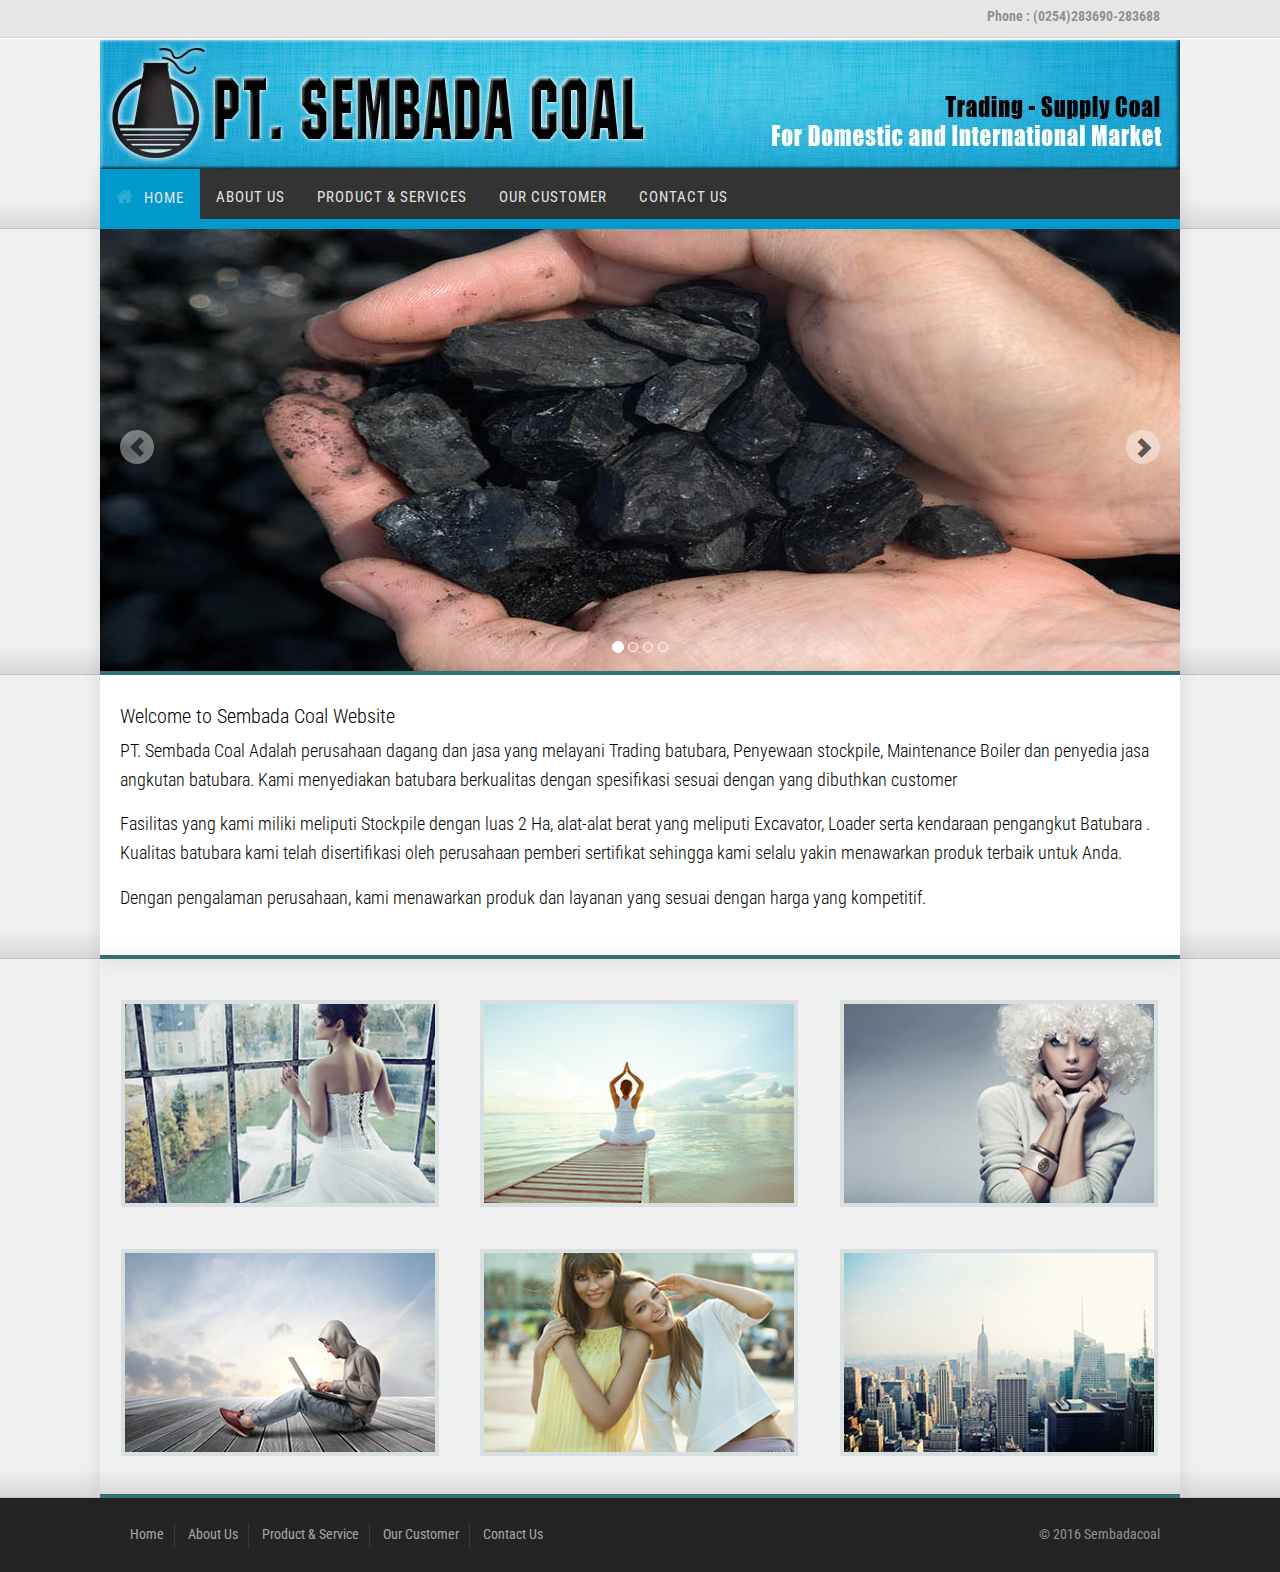
==== commit 95ef1ba8: "update new site with habit template" ====
--- a/index.html
+++ b/index.html
@@ -1,519 +1,306 @@
+<!-- === BEGIN HEADER === -->
 <!DOCTYPE html>
+<!--[if IE 8]> <html lang="en" class="ie8"> <![endif]-->
+<!--[if IE 9]> <html lang="en" class="ie9"> <![endif]-->
+<!--[if !IE]><!-->
 <html lang="en">
-<head> 
-	<meta charset="utf-8"> 
-	<meta name="viewport" content="width=device-width, initial-scale=1.0"> 
-	<meta name="description" content="PT. Sembada Coal Website">
-	<meta name="keywords" content="Sembada Coal, PT. Sembada Coal , PT Sembada Coal, Batu bara, batubara, Sembada, Coal, personal, portfolio" /> 
-	<meta name="author" content=""> 
-	<title>PT. Sembada Coal Website </title> 
-	<link href="css/bootstrap.min.css" rel="stylesheet">
-	<link href="css/prettyPhoto.css" rel="stylesheet"> 
-	<link href="css/font-awesome.min.css" rel="stylesheet"> 
-	<link href="css/animate.css" rel="stylesheet"> 
-	<link href="css/main.css" rel="stylesheet">
-	<link href="css/responsive.css" rel="stylesheet"> 
-	<!--[if lt IE 9]> <script src="js/html5shiv.js"></script> 
-	<script src="js/respond.min.js"></script> <![endif]--> 
-	<link rel="shortcut icon" href="images/ico/myicon.png"> 
-	<link rel="apple-touch-icon-precomposed" sizes="144x144" href="images/ico/apple-touch-icon-144-precomposed.png"> 
-	<link rel="apple-touch-icon-precomposed" sizes="114x114" href="images/ico/apple-touch-icon-114-precomposed.png"> 
-	<link rel="apple-touch-icon-precomposed" sizes="72x72" href="images/ico/apple-touch-icon-72-precomposed.png"> 
-	<link rel="apple-touch-icon-precomposed" href="images/ico/apple-touch-icon-57-precomposed.png">
-</head><!--/head-->
-<body>
-	<!--<div class="preloader">
-		<div class="preloder-wrap">
-			<div class="preloder-inner">  
-				<div class="ball"></div> 
-				<div class="ball"></div> 
-				<div class="ball"></div> 
-				<div class="ball"></div> 
-				<div class="ball"></div> 
-				<div class="ball"></div> 
-				<div class="ball"></div>
-			</div>
-		</div>
-	</div><!--/.preloader-->-->
-	<header id="navigation"> 
-		<div class="navbar navbar-inverse navbar-fixed-top" role="banner"> 
-			<div class="container"> 
-				<div class="navbar-header"> 
-					<button type="button" class="navbar-toggle" data-toggle="collapse" data-target=".navbar-collapse"> 
-						<span class="sr-only">Toggle navigation</span> <span class="icon-bar"></span> <span class="icon-bar"></span> <span class="icon-bar"></span> 
-					</button> 
-					<a class="navbar-brand" href="index.html"><h1><img src="images/logo.png" alt="logo"></h1></a> 
-				</div> 
-				<div class="collapse navbar-collapse"> 
-					<ul class="nav navbar-nav navbar-right"> 
-						<li class="scroll active"><a href="#navigation">Home</a></li> 
-						<li class="scroll"><a href="#about-us">About Us</a></li> 
-						<li class="scroll"><a href="#services">Product & Services</a></li> 
-						<li class="scroll"><a href="#portfolio">Our Customer</a></li> 
-						<li class="scroll"><a href="#contact">Contact Us</a></li> 
-					</ul> 
-				</div> 
-			</div> 
-		</div><!--/navbar--> 
-	</header> <!--/#navigation--> 
-
-	<section id="home">
-		<div class="home-pattern"></div>
-		<div id="main-carousel" class="carousel slide" data-ride="carousel"> 
-			<ol class="carousel-indicators">
-				<li data-target="#main-carousel" data-slide-to="0" class="active"></li>
-				<li data-target="#main-carousel" data-slide-to="1"></li>
-				<li data-target="#main-carousel" data-slide-to="2"></li>
-                <li data-target="#main-carousel" data-slide-to="3"></li>                                
-			</ol><!--/.carousel-indicators--> 
-			<div class="carousel-inner">
-				<div class="item active" style="background-image: url(images/slider/slide1.jpg)"> 
-					<div class="carousel-caption"> 
-						<div> 
-							<h2 class="heading animated bounceInDown">Trading - Supplay Coal </h2> 
-							<p class="animated bounceInUp">For Domestic and International Market, and offer high quality coal with diferent parameters according to customer demmand </p> 
-                            <p class="animated bounceInDown">Iam ready to learn HTML and CSS </p> 
-                            
-							<!--<a class="btn btn-default slider-btn animated fadeIn" href="#">Get Started</a> -->
-						</div> 
-					</div> 
-				</div>
-				<div class="item" style="background-image: url(images/slider/slide2.jpg)"> 
-					<div class="carousel-caption"> <div> 
-						<h2 class="heading animated bounceInDown">Get All in Onepage</h2> 
-						<p class="animated bounceInUp">Everything is outstanding </p> 
-                        <p class="animated bounceInDown">Everything is outstanding </p> 
-                      </div> 
-				</div> 
-			</div> 
-			<div class="item" style="background-image: url(images/slider/slide3.jpg)"> 
-				<div class="carousel-caption"> 
-					<div> 
-						<h2 class="heading animated bounceInRight">Fully Responsive Template</h2> 
-						<p class="animated bounceInLeft">100% Responsive HTML template</p> 
-						<p class="animated bounceInDown">Everything is outstanding </p> 
-					</div> 
-				</div> 
-			</div>
-            
-            <div class="item" style="background-image: url(images/slider/slide4.jpg)"> 
-				<div class="carousel-caption"> 
-					<div> 
-						<h2 class="heading animated bounceInDown">Fully Responsive Template</h2> 
-						<p class="animated bounceInLeft">100% Responsive HTML template</p> 
-						<p class="animated bounceInUp">Everything is outstanding </p> 
-					</div> 
-				</div> 
-			</div>
-            
-            
-		</div><!--/.carousel-inner-->
-
-		<a class="carousel-left member-carousel-control hidden-xs" href="#main-carousel" data-slide="prev"><i class="fa fa-angle-left"></i></a>
-		<a class="carousel-right member-carousel-control hidden-xs" href="#main-carousel" data-slide="next"><i class="fa fa-angle-right"></i></a>
-	</div> 
-
-						
-
-</section><!--/#home-->
-
-<section id="about-us">
-	<div class="container">
-		<div class="text-center">
+    <!--<![endif]-->
+    <head>
+        <!-- Title -->
+        <title>PT. Sembada Coal Website</title>
+        <!-- Meta -->
+        <meta http-equiv="content-type" content="text/html; charset=utf-8" />
+        <meta name="description" content="">
+        <meta name="author" content="">
+        <meta name="viewport" content="width=device-width, initial-scale=1, maximum-scale=1" />
+        <!-- Favicon -->
+        <link href="favicon.ico" rel="shortcut icon">
+        <link rel="shortcut icon" href="assets/img/ico/myicon.png"> 
+		<link rel="apple-touch-icon-precomposed" sizes="144x144" href="assets/img/ico/apple-touch-icon-144-precomposed.png"> 
+		<link rel="apple-touch-icon-precomposed" sizes="114x114" href="assets/img/ico/apple-touch-icon-114-precomposed.png"> 
+		<link rel="apple-touch-icon-precomposed" sizes="72x72" href="assets/img/ico/apple-touch-icon-72-precomposed.png"> 
+		<link rel="apple-touch-icon-precomposed" href="assets/img/ico/apple-touch-icon-57-precomposed.png">
         
-			<div class="col-sm-8 col-sm-offset-2">
-            
-			<!--	<h2 class="title-one">Why With Us?</h2>-->
-                
-				<!--<p>Lorem ipsum dolor sit amet, consectetuer adipiscing elit, sed diam nonummy nibh euismod tincidunt ut laoreet dolore magna aliquam erat volutpat. Ut wisi enim ad minim veniam, quis nostrud exerci tation ullamcorper suscipit lobortis nisl ut aliquip ex ea commodo consequat.</p>-->
-                
-			</div>
-		</div>
-		<div class="about-us">
-			<div class="row">
-            
-                <div class="col-sm-8 col-sm-offset-2">
-                
-				<!--<div class="col-sm-6">-->
-					<ul class="nav nav-tabs">
-						<li class="active"><a href="#about" data-toggle="tab"><i class="fa fa-pencil-square-o"></i> Sejarah Perusahaan</a></li>
-                        <li><a href="#mission" data-toggle="tab"><i class="fa fa-random"></i> Visi dan Misi</a></li>
-                        <li><a href="#community" data-toggle="tab"><i class="fa fa-tasks"></i> Kapasitas Trading</a></li>
-												
-					</ul>
-					<div class="tab-content">
-						<div class="tab-pane fade in active" id="about">
-							<div class="media">
-								<img class="pull-left media-object" src="images/about-us/about.jpg" alt="about us"> 
-								<div class="media-body">
-									<p>PT Sembada Coal berdiri pada tanggal 23 Desember 2009 adalah Perusahaan Trading dan Jasa yang bergerak dalam bidang Batubara (Coal). Sebelum menjadi Badan Usaha berbentuk PT awalnya  
-                                    perusahaan berbentuk CV yakni CV. Sembada Coal yang telah berdiri sejak tanggal 05 Agustus 2003</p> 
-
-                                    <p> Perusahaan didirikan dan diprakarsai oleh seorang yang berpengalaman dalam bidang Boiler yaitu dari tahun 1989 atau kurang lebih 27 tahun menggeluti Boiler.</p>
-
-                                     <p>Untuk menjawab Era globalisasi dan telah diberlakukanya Masyarakat Ekonomi ASEAN ( MEA) yang mengakibatkan persaingan produk semakin ketat, Maka PT. Sembada Coal memberikan 
-                                     terobosan-terobosan yakni menggabungkan skill yang telah dimiliki dalam bidang Boiler, dengan Trading – Supply Batu bara, kami memberikan layanan Free Maintenance Boiler dan Technical 
-                                     Support untuk Boiler perusahaan.</p>
-                                     <p>Layanan inilah yang akan diberikan oleh PT. Sembada Coal untuk dapat mengatasi, menjawab persmasalahan yang sering dihadapi oleh Perusahaan – Perusahaan, sehingga kelancaran produksi 
-                                     terjamin dan dapat menjawab dan bersaing di pasar bebas.</p>
-                                     <img src="images/about-us/foraboutus.jpg">
-								</div>
-							</div>
-						</div>
-						<div class="tab-pane fade" id="mission">
-							<div class="media">
-								<img class="pull-left media-object" src="images/about-us/mission.jpg" alt="mission"> 
-								<div class="media-body">
-                                 <h3>Visi</h3>
-									<p>Menjadi perusahaan yang memberikan layanan sesuai dengan harapan konsumen, dengan fokus pada pengadaan bahan bakar batubara berkualitas dan efisien </p>
-                                  <h3>Misi</h3>
-									<p>Memaksimalkan, mengimplementasikan dan memberikan layanan kualitas tinggi secara khusus sistem penghematan bahan bakar dengan teknologi yang sesuai dan jasa konsultasi sesuai keperluan 
-                                       perusahaan. Dengan pengalaman perusahaan, kami menawarkan produk dan layanan yang sesuai dengan kebutuhan dan harga yang kompetitif </p>
-                                      <img src="images/about-us/visonandmisonbotom.jpg">
-                                       <br>
-                                       <br>
-                                       <br>
-                                       <br>
-                                       <br>
-                                       <br>
-                                       <br>
-                                       <br>
-                                       <br>
-                                       
-                                       
-                                   </p>
-								</div>
-							</div>
-						</div>
-						<div class="tab-pane fade" id="community">
-							<div class="media">
-								<img class="pull-left media-object" src="images/about-us/community.jpg" alt="Community"> 
-								<div class="media-body">
-									<h2><p>Kapasitas Trading - Supply Up to 100.000 MT/Bulan</p></h2>
-                                    <br>
-                                    <br>
-                                    <br>
-                                    <br>
-                                    <br>
-                                    <br>
-                                    <br>
-                                    <br>
-                                    <br>
-                                    <br>
-                                    <br>
-                                    <br>
-                                    <br>
-                                    <br>
-                                    <br>
-                                    <br>
-                                    <br>
-                                    <br>
-                                    <br>
-                                    <br>
-                                    <br>
-                                    <br>
-                                    <br>
-                                    <br>
-                                    <br>
-                                    <br>
-                                    <br>
-                                    <br>
-                                    <br>
-                                    <br>
-                                    <br>
-                                    
-                                    <p>  </p>
-                                    
-                                                                      
-                                    
-								</div>
-							</div>
-						</div>
-					</div>
-				</div>
-				
+        <!-- Bootstrap Core CSS -->
+        <link  href="assets/css/bootstrap.css" rel="stylesheet">
+        <!-- Template CSS -->
+        <link href="assets/css/animate.css" rel="stylesheet">
+        <link href="assets/css/font-awesome.css" rel="stylesheet">
+        <link href="assets/css/nexus.css" rel="stylesheet">
+        <link href="assets/css/responsive.css" rel="stylesheet">
+        <link href="assets/css/custom.css" rel="stylesheet">
+        <!-- Google Fonts-->
+        <link href="http://fonts.googleapis.com/css?family=Roboto+Condensed:400,300" rel="stylesheet" type="text/css">
+    </head>
+    <body>
+        <div id="body-bg">
+            <!-- Phone/Email -->
+            <div id="pre-header" class="background-gray-lighter">
+                <div class="container no-padding">
+                    <div class="row hidden-xs">
+                        <div class="col-sm-6 padding-vert-5"></div>
+                        <div class="col-sm-6 text-right padding-vert-5">
+                            <strong>Phone : (0254)283690-283688</strong>
+                        </div>
+                    </div>
+                </div>
+            </div>
+            <!-- End Phone/Email -->
+            <!-- Header -->
+            <div id="header">
+                <div class="container">
+                    <div class="row">
+                        <!-- Logo -->
+                        <div class="logo">
+                            <a href="index.html" title="">
+                                <img src="assets/img/logo.jpg" alt="Logo" />
+                            </a>
+                        </div>
+                        <!-- End Logo -->
+                    </div>
+                </div>
+            </div>
+            <!-- End Header -->
+            <!-- Top Menu -->
+            <div id="hornav" class="bottom-border-shadow">
+                <div class="container no-padding border-bottom">
+                    <div class="row">
+                        <div class="col-md-8 no-padding">
+                            <div class="visible-lg">
+                                <ul id="hornavmenu" class="nav navbar-nav">
+                                    <li>
+                                        <a href="index.html" class="fa-home active">Home</a>
+                                    </li>
+                                    <li>
+                                        <a href="features-accordions-tabs.html"> About Us</a>
+                                    </li>
+                                    <li>
+                                        <a href="pages-full-width.html"> Product & Services</a>
+                                    </li>
+                                    <li>
+                                        <a href="portfolio-4-column.html"> Our Customer</a>
+                                    </li> 
+                                                                    
+                                    <li>
+                                        <a href="contactus.html">Contact Us </a>
+                                    </li>
+                                </ul>
+                            </div>
+                        </div>
+                      
+                    </div>
+                </div>
+            </div>
+            <!-- End Top Menu -->
+            <!-- === END HEADER === -->
+            <!-- === BEGIN CONTENT === -->
+            <div id="slideshow" class="bottom-border-shadow">
+                <div class="container no-padding background-white bottom-border">
+                    <div class="row">
+                        <!-- Carousel Slideshow -->
+                        <div id="carousel-example" class="carousel slide" data-ride="carousel">
+                            <!-- Carousel Indicators -->
+                            <ol class="carousel-indicators">
+                                <li data-target="#carousel-example" data-slide-to="0" class="active"></li>
+                                <li data-target="#carousel-example" data-slide-to="1"></li>
+                                <li data-target="#carousel-example" data-slide-to="2"></li>
+                                <li data-target="#carousel-example" data-slide-to="3"></li>
+                            </ol>
+                            <div class="clearfix"></div>
+                            <!-- End Carousel Indicators -->
+                            <!-- Carousel Images -->
+                            <div class="carousel-inner">
+                                <div class="item active">
+                                    <img src="assets/img/slideshow/slide1.jpg">
+                                </div>
+                                <div class="item">
+                                    <img src="assets/img/slideshow/slide2.jpg">
+                                </div>
+                                <div class="item">
+                                    <img src="assets/img/slideshow/slide3.jpg">
+                                </div>
+                                <div class="item">
+                                    <img src="assets/img/slideshow/slide4.jpg">
+                                </div>
+                            </div>
+                            <!-- End Carousel Images -->
+                            <!-- Carousel Controls -->
+                            <a class="left carousel-control" href="#carousel-example" data-slide="prev">
+                                <span class="glyphicon glyphicon-chevron-left"></span>
+                            </a>
+                            <a class="right carousel-control" href="#carousel-example" data-slide="next">
+                                <span class="glyphicon glyphicon-chevron-right"></span>
+                            </a>
+                            <!-- End Carousel Controls -->
+                        </div>
+                        <!-- End Carousel Slideshow -->
+                    </div>
+                </div>
+            </div>
+            <div id="icons" class="bottom-border-shadow">
+              
+              
+            </div>
+            <div id="content" class="bottom-border-shadow">
+                <div class="container background-white bottom-border">
+                    <div class="row margin-vert-30">
+                        <!-- Main Text -->
+                        <div class="col-md-12">
+                            <h3 class="tick animate fadeInRight">Welcome to Sembada Coal Website</h3>
+                            <h4 class="tick animate fadeInLeft"><p>PT. Sembada Coal Adalah perusahaan dagang dan jasa yang melayani Trading batubara, Penyewaan stockpile, Maintenance Boiler dan penyedia jasa angkutan 
+                            batubara. Kami menyediakan batubara berkualitas dengan spesifikasi sesuai dengan yang dibuthkan customer </p>
+							<p>Fasilitas yang kami miliki meliputi Stockpile dengan luas 2 Ha, alat-alat berat yang meliputi Excavator, Loader serta kendaraan pengangkut Batubara . Kualitas batubara kami telah disertifikasi 
+                            oleh perusahaan pemberi sertifikat sehingga kami selalu yakin menawarkan produk terbaik untuk Anda.</p>
+							<p>Dengan pengalaman perusahaan, kami menawarkan produk dan layanan yang sesuai dengan harga yang kompetitif.</p></h4>
+                        </div>
+                       
+                       
+                    </div>
+                </div>
+            </div>
+            <!-- Portfolio -->
+            <div id="portfolio" class="bottom-border-shadow">
+                <div class="container bottom-border">
+                    <div class="row padding-top-40">
+                        <ul class="portfolio-group">
+                            <!-- Portfolio Item -->
+                            <li class="portfolio-item col-sm-4 col-xs-6 margin-bottom-40">
+                                <a href="#">
+                                    <figure class="animate fadeInLeft">
+                                        <img alt="image1" src="assets/img/frontpage/image1.jpg">
+                                        <figcaption>
+                                            <h3>Velit esse molestie</h3>
+                                            <span>Vel illum dolore eu feugiat nulla facilisis at vero eros et accumsan et iusto odio dignissim qui et everti tamquam suavitate mea.</span>
+                                        </figcaption>
+                                    </figure>
+                                </a>
+                            </li>
+                            <!-- //Portfolio Item// -->
+                            <!-- Portfolio Item -->
+                            <li class="portfolio-item col-sm-4 col-xs-6 margin-bottom-40">
+                                <a href="#">
+                                    <figure class="animate fadeIn">
+                                        <img alt="image2" src="assets/img/frontpage/image2.jpg">
+                                        <figcaption>
+                                            <h3>Quam nunc putamus</h3>
+                                            <span>Vel illum dolore eu feugiat nulla facilisis at vero eros et accumsan et iusto odio dignissim qui et everti tamquam suavitate mea.</span>
+                                        </figcaption>
+                                    </figure>
+                                </a>
+                            </li>
+                            <!-- //Portfolio Item// -->
+                            <!-- Portfolio Item -->
+                            <li class="portfolio-item col-sm-4 col-xs-6 margin-bottom-40">
+                                <a href="#">
+                                    <figure class="animate fadeInRight">
+                                        <img alt="image3" src="assets/img/frontpage/image3.jpg">
+                                        <figcaption>
+                                            <h3>Placerat facer possim</h3>
+                                            <span>Vel illum dolore eu feugiat nulla facilisis at vero eros et accumsan et iusto odio dignissim qui et everti tamquam suavitate mea.</span>
+                                        </figcaption>
+                                    </figure>
+                                </a>
+                            </li>
+                            <!-- //Portfolio Item// -->
+                            <!-- Portfolio Item -->
+                            <li class="portfolio-item col-sm-4 col-xs-6 margin-bottom-40">
+                                <a href="#">
+                                    <figure class="animate fadeInLeft">
+                                        <img alt="image4" src="assets/img/frontpage/image4.jpg">
+                                        <figcaption>
+                                            <h3>Nam liber tempor</h3>
+                                            <span>Vel illum dolore eu feugiat nulla facilisis at vero eros et accumsan et iusto odio dignissim qui et everti tamquam suavitate mea.</span>
+                                        </figcaption>
+                                    </figure>
+                                </a>
+                            </li>
+                            <!-- //Portfolio Item// -->
+                            <!-- Portfolio Item -->
+                            <li class="portfolio-item col-sm-4 col-xs-6 margin-bottom-40">
+                                <a href="#">
+                                    <figure class="animate fadeIn">
+                                        <img alt="image5" src="assets/img/frontpage/image5.jpg">
+                                        <figcaption>
+                                            <h3>Donec non urna</h3>
+                                            <span>Vel illum dolore eu feugiat nulla facilisis at vero eros et accumsan et iusto odio dignissim qui et everti tamquam suavitate mea.</span>
+                                        </figcaption>
+                                    </figure>
+                                </a>
+                            </li>
+                            <!-- //Portfolio Item// -->
+                            <!-- Portfolio Item -->
+                            <li class="portfolio-item col-sm-4 col-xs-6 margin-bottom-40">
+                                <a href="#">
+                                    <figure class="animate fadeInRight">
+                                        <img alt="image6" src="assets/img/frontpage/image6.jpg">
+                                        <figcaption>
+                                            <h3>Nullam consectetur</h3>
+                                            <span>Vel illum dolore eu feugiat nulla facilisis at vero eros et accumsan et iusto odio dignissim qui et everti tamquam suavitate mea.</span>
+                                        </figcaption>
+                                    </figure>
+                                </a>
+                            </li>
+                            <!-- //Portfolio Item// -->
+                        </ul>
+                    </div>
+                </div>
+            </div>
+           
+                    </div>
+                </div>
+            </div>
+            <!-- Footer -->
+            <div id="footer" class="background-grey">
+                <div class="container">
+                    <div class="row">
+                        <!-- Footer Menu -->
+                        <div id="footermenu" class="col-md-8">
+                            <ul class="list-unstyled list-inline">
+                                <li>
+                                    <a href="#" target="_blank">Home</a>
+                                </li>
+                                <li>
+                                    <a href="#" target="_blank">About Us </a>
+                                </li>
+                                <li>
+                                    <a href="#" target="_blank">Product & Service</a>
+                                </li>
+                                <li>
+                                    <a href="#" target="_blank">Our Customer</a>
+                                </li>
                                 
-				</div>
-                
-			</div>
-		</div>
-	</section><!--/#about-us-->
-
-	<section id="services" class="parallax-section">
-		<div class="container">
-			<div class="row text-center">
-				<div class="col-sm-8 col-sm-offset-2">
-					<h2 class="title-one">Produk dan Layanan</h2>
-					<h4 <p>Kami menjual Batubara berkualitas dengan parameter sesuai kebutuhan Customer, maintenance Boiler dan menyediakan jasa angkut Batubara</p></h4>
-				</div>
-			</div>
-			<div class="row">
-				<div class="col-sm-12">
-					<div class="our-service">
-						<div class="services row">
-							<div class="col-sm-4">
-								<div class="single-service">
-                                   
-									<i class="fa fa-picture-o"></i>
-                                                                     
-									<h2>Sumber Batubara</h2>
-                                   
-									<ul>
-   									<li><p>Coal Mining Sungai Danau Kalimantan Selatan </p></li>
-  									<li><p>Coal Mining Jorong Asam-asam Kalimantan Selatan </p></li>
-  									<li><p>Coal Mining Batulicin Kalimantan Selatan </p></li></p>
-                                    <li><p>Coal Mining Bukit Asam Sumatera Selatan </p></li></p>
-									</ul>
-                                    </ul>
-                                    <br>
-                                    <br>
-                                    <br>
-                                    <br>
-                                    <br>
-                                    <br>
-								</div>
-                               
-							</div>
-							<div class="col-sm-4">
-								<div class="single-service">
-									<i class="fa fa-adjust"></i>
-									<h2>Ukuran Batubara</h2>
-									<p>Lorem ipsum dolor sit amet, consectetuer adipiscing elit, sed diam nonummy nibh euismod tincidunt ut laoreet dolore magna aliquam erat volutpat. Ut wisi enim ad minim veniam, quis nostrud exerci tation ullamcorper suscipit lobortis nisl ut aliquip ex ea commodo consequat.Lorem ipsum dolor sit amet, consectetuer adipiscing elit, sed diam nonummy </p>
-								</div>
-							</div>
-							<div class="col-sm-4">
-								<div class="single-service">
-									<i class="fa fa-users"></i>
-									<h2>Online Marketing</h2>
-									<p>Lorem ipsum dolor sit amet, consectetuer adipiscing elit, sed diam nonummy nibh euismod tincidunt ut laoreet dolore magna aliquam erat volutpat. Ut wisi enim ad minim veniam, quis nostrud exerci tation ullamcorper suscipit lobortis nisl ut aliquip ex ea commodo consequat.Lorem ipsum dolor sit amet, consectetuer adipiscing elit, sed diam nonummy nibh euismod tincidunt ut laoreet dolore.</p>
-								</div>
-							</div></div>
-						</div>
-					</div>
-				</div>
-			</div>
-		</section><!--/#service-->
-
-		<section id="portfolio">
-			<div class="container">
-				<div class="row text-center">
-					<div class="col-sm-8 col-sm-offset-2">
-						<h2 class="title-one">Our Customer</h2>
-						<p>Lorem ipsum dolor sit amet, consectetuer adipiscing elit, sed diam nonummy nibh euismod tincidunt ut laoreet dolore magna aliquam erat volutpat. Ut wisi enim ad minim veniam, quis nostrud exerci tation ullamcorper suscipit.</p>
-					</div>
-				</div>
-			<!--	<ul class="portfolio-filter text-center">
-					<li><a class="btn btn-default active" href="#" data-filter="*">All</a></li>
-					<li><a class="btn btn-default" href="#" data-filter=".html">Html</a></li>
-					<li><a class="btn btn-default" href="#" data-filter=".wordpress">Wordpress</a></li>
-					<li><a class="btn btn-default" href="#" data-filter=".joomla">Joomla</a></li>
-					<li><a class="btn btn-default" href="#" data-filter=".megento">Megento</a></li>
-				</ul><!--/#portfolio-filter-->
-				<div class="portfolio-items">
-					<div class="col-sm-3 col-xs-12 portfolio-item html">
-						<div class="view efffect">
-							<div class="portfolio-image">
-								<img src="images/portfolio/1.jpg" alt=""></div> 
-								<div class="mask text-center">
-									<h3>Novel</h3>
-									<h4>Lorem ipsum dolor sit amet consectetur</h4>
-									<a href="#"><i class="fa fa-link"></i></a>
-									<a href="images/portfolio/big-item.jpg" data-gallery="prettyPhoto"><i class="fa fa-search-plus"></i></a>
-								</div>
-							</div>
-						</div>
-						<div class="col-sm-3 col-xs-12 portfolio-item jooma">
-							<div class="view efffect" >
-								<div class="portfolio-image">
-									<img src="images/portfolio/2.jpg" alt="">
-								</div> 
-								<div class="mask text-center">
-									<h3>Novel</h3>
-									<h4>Lorem ipsum dolor sit amet consectetur</h4>
-									<a href="#"><i class="fa fa-link"></i></a>
-									<a href="images/portfolio/big-item4.jpg" data-gallery="prettyPhoto"><i class="fa fa-search-plus"></i></a>
-								</div>
-							</div>
-						</div>
-						<div class="col-sm-3 col-xs-12 portfolio-item wordpress">
-							<div class="view efffect">
-								<div class="portfolio-image">
-									<img src="images/portfolio/3.jpg" alt="">
-								</div> 
-								<div class="mask text-center">
-								<h3>Novel</h3>
-								<h4>Lorem ipsum dolor sit amet consectetur</h4>
-								<a href="#"><i class="fa fa-link"></i></a>
-								<a href="images/portfolio/big-item.jpg" data-gallery="prettyPhoto"><i class="fa fa-search-plus"></i></a>
-							</div>
-						</div>
-					</div>
-					<div class="col-sm-3 col-xs-12 portfolio-item megento">
-						<div class="view efffect">
-							<div class="portfolio-image">
-								<img src="images/portfolio/4.jpg" alt="">
-							</div> 
-							<div class="mask text-center">
-								<h3>Novel</h3>
-								<h4>Lorem ipsum dolor sit amet consectetur</h4>
-								<a href="#"><i class="fa fa-link"></i></a>
-								<a href="images/portfolio/big-item.jpg" data-gallery="prettyPhoto"><i class="fa fa-search-plus"></i></a>
-							</div>
-						</div>
-					</div>
-					<div class="col-sm-3 col-xs-12 portfolio-item html">
-						<div class="view efffect">
-							<div class="portfolio-image">
-								<img src="images/portfolio/5.jpg" alt="">
-							</div> <div class="mask text-center">
-							<h3>Novel</h3>
-							<h4>Lorem ipsum dolor sit amet consectetur</h4>
-							<a href="#"><i class="fa fa-link"></i></a>
-							<a href="images/portfolio/big-item.jpg" data-gallery="prettyPhoto"><i class="fa fa-search-plus"></i></a>
-						</div>
-					</div>
-				</div>
-				<div class="col-sm-3 col-xs-12 portfolio-item wordpress">
-					<div class="view efffect">
-						<div class="portfolio-image">
-							<img src="images/portfolio/6.jpg" alt="">
-						</div> 
-						<div class="mask text-center">
-							<h3>Novel</h3>
-							<h4>Lorem ipsum dolor sit amet consectetur</h4>
-							<a href="#"><i class="fa fa-link"></i></a>
-							<a href="images/portfolio/big-item.jpg" data-gallery="prettyPhoto"><i class="fa fa-search-plus"></i></a>
-						</div>
-					</div>
-				</div>
-				<div class="col-sm-3 col-xs-12 portfolio-item html">
-					<div class="view efffect">
-						<div class="portfolio-image">
-							<img src="images/portfolio/7.jpg" alt="">
-						</div> 
-						<div class="mask text-center">
-							<h3>Novel</h3>
-							<h4>Lorem ipsum dolor sit amet consectetur</h4>
-							<a href="#"><i class="fa fa-link"></i></a>
-							<a href="images/portfolio/big-item.jpg" data-gallery="prettyPhoto"><i class="fa fa-search-plus"></i></a>
-						</div>
-					</div>
-				</div>
-				<div class="col-sm-3 col-xs-12 portfolio-item joomla">
-					<div class="view efffect">
-						<div class="portfolio-image">
-							<img src="images/portfolio/8.jpg" alt=""></div> 
-							<div class="mask text-center">
-								<h3>Novel</h3>
-								<h4>Lorem ipsum dolor sit amet consectetur</h4>
-								<a href="#"><i class="fa fa-link"></i></a>
-								<a href="images/portfolio/big-item.jpg" data-gallery="prettyPhoto"><i class="fa fa-search-plus"></i></a>
-							</div>
-						</div>
-					</div>
-					<div class="col-sm-3 col-xs-12 portfolio-item html">
-						<div class="view efffect">
-							<div class="portfolio-image">
-								<img src="images/portfolio/9.jpg" alt="">
-							</div> 
-							<div class="mask text-center">
-								<h3>Novel</h3>
-								<h4>Lorem ipsum dolor sit amet consectetur</h4>
-								<a href="#"><i class="fa fa-link"></i></a>
-								<a href="images/portfolio/big-item.jpg" data-gallery="prettyPhoto"><i class="fa fa-search-plus"></i></a>
-							</div>
-						</div>
-					</div>
-					<div class="col-sm-3 col-xs-12 portfolio-item wordpress">
-						<div class="view efffect">
-							<div class="portfolio-image">
-								<img src="images/portfolio/10.jpg" alt=""></div> 
-								<div class="mask text-center">
-									<h3>Novel</h3>
-									<h4>Lorem ipsum dolor sit amet consectetur</h4>
-									<a href="#"><i class="fa fa-link"></i></a>
-									<a href="images/portfolio/big-item.jpg" data-gallery="prettyPhoto"><i class="fa fa-search-plus"></i></a>
-								</div>
-							</div>
-						</div>
-						<div class="col-sm-3 col-xs-12 portfolio-item joomla">
-							<div class="view efffect">
-								<div class="portfolio-image">
-									<img src="images/portfolio/11.jpg" alt=""></div> 
-									<div class="mask text-center">
-										<h3>Novel</h3>
-										<h4>Lorem ipsum dolor sit amet consectetur</h4>
-										<a href="#"><i class="fa fa-link"></i></a>
-										<a href="images/portfolio/big-item3.jpg" data-gallery="prettyPhoto"><i class="fa fa-search-plus"></i></a>
-									</div>
-								</div>
-							</div>
-							<div class="col-sm-3 col-xs-12 portfolio-item megento">
-								<div class="view efffect">
-									<div class="portfolio-image">
-										<img src="images/portfolio/12.jpg" alt=""></div> 
-										<div class="mask text-center">
-											<h3>Novel</h3>
-											<h4>Lorem ipsum dolor sit amet consectetur</h4>
-											<a href="#"><i class="fa fa-link"></i></a>
-											<a href="images/portfolio/big-item4.jpg" data-gallery="prettyPhoto"><i class="fa fa-search-plus"></i></a>
-										</div>
-									</div>
-								</div>
-							</div>
-						</div> 
-
-					</section> <!--/#portfolio-->
-
-										
-						<section id="contact">
-							<div class="container">
-								<div class="row text-center clearfix">
-									<div class="col-sm-8 col-sm-offset-2">
-										<div class="contact-heading">
-											
-                                            <img src="images/about-us/button1.png">
-                                            <p><br></p>
-                                            
-                                            <iframe src="https://www.google.com/maps/d/embed?mid=zKByUMzOKs6w.kzUBta_vhkAU" width="850" height="400"></iframe>
-											<img src="images/about-us/addressnew.jpg">
-										</div>
-                                     </div>
-								</div>
-							</div>
-							<div class="container">
-								<div class="contact-details">
-									<div class="pattern"></div>
-									<div class="row text-center clearfix">
-										<div class="col-sm-6">
-											<!--<div class="contact-address"><address><p><span>Devs</span>Cluster</p><strong>36 North Kafrul<br>Dhaka Cantonment Area<br> Dhaka-1206, Bangladesh</strong><br><small>( Lorem ipsum dolor sit amet, consectetuer adipiscing elit )</small></address>
-												<div class="social-icons">
-													<a href="#"><i class="fa fa-facebook"></i></a><a href="#"><i class="fa fa-twitter"></i></a>
-													<a href="#"><i class="fa fa-google-plus"></i></a><a href="#"><i class="fa fa-dribbble"></i></a>
-													<a href="#"><i class="fa fa-linkedin"></i></a>
-												</div>-->
-											</div>
-										</div>
-										
-										</div>
-									</div>
-								</div> 
-							</section> <!--/#contact--> 
-
-	<footer id="footer"> 
-		<div class="container"> 
-			<div class="text-center"> 
-				<p>Copyright &copy; 2016 - Sembadacoal</a></p> 
-			</div> 
-		</div> 
-	</footer> <!--/#footer--> 
-
-	<script type="text/javascript" src="js/jquery.js"></script> 
-	<script type="text/javascript" src="js/bootstrap.min.js"></script>
-	<script type="text/javascript" src="js/smoothscroll.js"></script> 
-	<script type="text/javascript" src="js/jquery.isotope.min.js"></script>
-	<script type="text/javascript" src="js/jquery.prettyPhoto.js"></script> 
-	<script type="text/javascript" src="js/jquery.parallax.js"></script> 
-	<script type="text/javascript" src="js/main.js"></script> 
-</body>
-</html>+                                <li>
+                                    <a href="#" target="_blank">Contact Us </a>
+                                </li>
+                            </ul>
+                        </div>
+                        <!-- End Footer Menu -->
+                        <!-- Copyright -->
+                        <div id="copyright" class="col-md-4">
+                            <p class="pull-right">&copy 2016 Sembadacoal</p>
+                        </div>
+                        <!-- End Copyright -->
+                    </div>
+                </div>
+            </div>
+            <!-- End Footer -->
+            <!-- JS -->
+            <script type="text/javascript" src="assets/js/jquery.min.js" type="text/javascript"></script>
+            <script type="text/javascript" src="assets/js/bootstrap.min.js" type="text/javascript"></script>
+            <script type="text/javascript" src="assets/js/scripts.js"></script>
+            <!-- Isotope - Portfolio Sorting -->
+            <script type="text/javascript" src="assets/js/jquery.isotope.js" type="text/javascript"></script>
+            <!-- Mobile Menu - Slicknav -->
+            <script type="text/javascript" src="assets/js/jquery.slicknav.js" type="text/javascript"></script>
+            <!-- Animate on Scroll-->
+            <script type="text/javascript" src="assets/js/jquery.visible.js" charset="utf-8"></script>
+            <!-- Sticky Div -->
+            <script type="text/javascript" src="assets/js/jquery.sticky.js" charset="utf-8"></script>
+            <!-- Slimbox2-->
+            <script type="text/javascript" src="assets/js/slimbox2.js" charset="utf-8"></script>
+            <!-- Modernizr -->
+            <script src="assets/js/modernizr.custom.js" type="text/javascript"></script>
+            <!-- End JS -->
+    </body>
+</html>
+<!-- === END FOOTER === -->--- a/assets/css/nexus.css
+++ b/assets/css/nexus.css
@@ -0,0 +1,2820 @@
+/**
+* @template:  Virtuoso
+
+TABLE OF CONTENTS
+
+	- Basic
+	- Header
+	- Footer
+	- Miscellaneous
+	- Utility Classes
+	- Typography
+	- Top Menu - Hornav
+	- Sidebar Menu
+	- Mobile Menu
+	- Blockquotes
+	- Font Awesome
+	- Glyphicons
+	- Portfolio
+	- Testimonials
+	- Accordions
+	- Tabs
+	- Progress Bars 
+	- Panels
+	- Social Icons
+	- Carousel
+	- Thumbs Gallery
+	- Blog
+	- Pages
+
+*/
+/*-----------------------------------------------------------------------------------*/
+/* Basic */
+/*-----------------------------------------------------------------------------------*/
+html {
+  overflow-y: scroll;
+}
+body {
+  line-height: 1.7em;
+  font-family: Roboto Condensed;
+  font-size: 14px;
+  font-weight: 400;
+  background-color: #f0f0f0;
+  color: #656565;
+}
+#body-bg {
+  background-attachment: fixed;
+  background-clip: border-box;
+  background-color: #f0f0f0;
+  background-origin: padding-box;
+  background-position: 50% 0;
+  background-repeat: no-repeat;
+  background-size: cover !important;
+  position: relative;
+}
+.container {
+	max-width: 1080px;
+  /*max-width: 1080px;*/
+  padding-left: 20px;
+  padding-right: 20px;
+  /*padding-left: 40px;
+  padding-right: 40px;*/
+  width: 100%;
+}
+.container.no-padding {
+  padding-left: 20px !important;
+  padding-right: 20px !important;
+}
+/*-----------------------------------------------------------------------------------*/
+/* Header */
+/*-----------------------------------------------------------------------------------*/
+#pre-header {
+  color: rgba(0, 0, 0, 0.4);
+  border-bottom: 1px solid rgba(255, 255, 255, 0.8);
+  box-shadow: inset 0 -1px 0 rgba(0, 0, 0, 0.06);
+}
+#header {
+  position: relative;
+  height: 130px;
+  top: 0;
+  transition: all 0.2s ease 0s;
+  width: 100%;
+}
+#header .container {
+  height: 130px;
+  position: relative;
+}
+/* Logo */
+.logo {
+  text-align: center;
+}
+.logo a {
+   top: 1px;
+  /*top: 40px;*/
+  display: block;
+  position: relative;
+  z-index: 20;
+}
+p.site-slogan {
+  color: #b1a5bd;
+  font-size: 11px;
+  letter-spacing: 8px;
+  margin: 0;
+  padding: 0;
+  right: 15px;
+  text-align: right;
+  top: 68px;
+  position: absolute;
+  z-index: 20;
+  white-space: nowrap;
+}
+/* Hornav */
+#hornav {
+  z-index: 21;
+}
+.is-sticky #hornav {
+  z-index: 21;
+}
+/*-----------------------------------------------------------------------------------*/
+/* Footer */
+/*-----------------------------------------------------------------------------------*/
+#base {
+  background: #313131;
+  overflow: hidden;
+  color: rgba(255, 255, 255, 0.6);
+}
+#base li a {
+  color: rgba(255, 255, 255, 0.8);
+  text-shadow: none;
+}
+#base h3 {
+  color: #FFFFFF;
+  text-shadow: none;
+  opacity: 0.8;
+}
+#base input,
+#base button,
+#base select,
+#base textarea {
+  color: #fff;
+}
+#base input {
+  background: none repeat scroll 0 0 rgba(45, 55, 70, 0.15);
+  border: 1px solid;
+  border-color: rgba(255, 255, 255, 0.15);
+  border-radius: 5px;
+  box-shadow: 0 1px 1px rgba(0, 0, 0, 0.1) inset;
+  color: #fff;
+  padding: 4px 12px;
+}
+#base input:focus {
+  border-color: rgba(255, 255, 255, 0.4);
+}
+/* Footer Menu */
+#footer {
+  background: rgba(0, 0, 0, 0.85);
+  color: #bbb;
+  color: rgba(255, 255, 255, 0.5);
+  padding-top: 25px;
+  padding-bottom: 25px;
+}
+#footermenu ul {
+  margin: 0;
+}
+#footermenu ul li {
+  border-right: 1px solid rgba(255, 255, 255, 0.1);
+  padding-left: 10px;
+  padding-right: 10px;
+}
+#footermenu ul li:last-child {
+  border: none;
+}
+#footermenu ul li a {
+  color: #444;
+  color: rgba(255, 255, 255, 0.6);
+  font-size: 14px;
+}
+#footermenu ul li a:hover {
+  color: #ffffff;
+}
+/* Copyright */
+#copyright p {
+  padding: 0;
+  margin: 0;
+}
+/*-----------------------------------------------------------------------------------*/
+/* Miscellaneous */
+/*-----------------------------------------------------------------------------------*/
+.visible {
+  opacity: 1 !important;
+}
+.animatebox {
+  background: #cccccc;
+  background: rgba(0, 0, 0, 0.05);
+  border: 1px solid #dddddd;
+  border: 1px solid rgba(0, 0, 0, 0.2);
+  box-shadow: 1px 1px 5px rgba(0, 0, 0, 0.2);
+  font-size: 22px;
+  font-weight: 300;
+  margin: 30px auto 60px;
+  padding: 80px 0;
+  text-align: center;
+  max-width: 500px;
+  width: 100%;
+  color: #888 !important;
+}
+/*-----------------------------------------------------------------------------------*/
+/* Utility Classes */
+/*-----------------------------------------------------------------------------------*/
+.bottom-border {
+  box-shadow: 0 -4px 0 #33747a inset, 0 0 20px rgba(0, 0, 0, 0.1);
+}
+.bottom-border-shadow {
+  background-image: -moz-linear-gradient(bottom, rgba(0, 0, 0, 0.05) 0%, rgba(0, 0, 0, 0) 25px, rgba(0, 0, 0, 0) 100%);
+  background-image: -o-linear-gradient(bottom, rgba(0, 0, 0, 0.1) 0%, rgba(0, 0, 0, 0) 30px, rgba(0, 0, 0, 0) 100%);
+  background-image: -webkit-linear-gradient(bottom, rgba(0, 0, 0, 0.1) 0%, rgba(0, 0, 0, 0) 30px, rgba(0, 0, 0, 0) 100%);
+  background-image: linear-gradient(bottom, rgba(0, 0, 0, 0.1) 0%, rgba(0, 0, 0, 0) 30px, rgba(0, 0, 0, 0) 100%);
+  -webkit-moz-box-shadow: 0 1px 0 rgba(255, 255, 255, 0.5), 0 -1px 0 rgba(0, 0, 0, 0.1) inset;
+  -moz-moz-box-shadow: 0 1px 0 rgba(255, 255, 255, 0.5), 0 -1px 0 rgba(0, 0, 0, 0.1) inset;
+  -ms-moz-box-shadow: 0 1px 0 rgba(255, 255, 255, 0.5), 0 -1px 0 rgba(0, 0, 0, 0.1) inset;
+  -o-moz-box-shadow: 0 1px 0 rgba(255, 255, 255, 0.5), 0 -1px 0 rgba(0, 0, 0, 0.1) inset;
+  box-shadow: 0 1px 0 rgba(255, 255, 255, 0.5), 0 -1px 0 rgba(0, 0, 0, 0.1) inset;
+  position: relative;
+  top: 0px;
+  z-index: 20;
+  -webkit-box-shadow: 0 -1px 0 rgba(0, 0, 0, 0.1) inset;
+  -moz-box-shadow: 0 -1px 0 rgba(0, 0, 0, 0.1) inset;
+  -ms-box-shadow: 0 -1px 0 rgba(0, 0, 0, 0.1) inset;
+  -o-box-shadow: 0 -1px 0 rgba(0, 0, 0, 0.1) inset;
+  box-shadow: 0 -1px 0 rgba(0, 0, 0, 0.1) inset;
+}
+.color-default {
+  color: #555555 !important;
+}
+.color-default[class^="fa-"]:before,
+.color-default[class*=" fa-"]:before {
+  color: #555555;
+}
+.color-gray {
+  color: #555555 !important;
+}
+.color-gray[class^="fa-"]:before,
+.color-gray[class*=" fa-"]:before {
+  color: #555555;
+}
+.color-gray-light {
+  color: #b3b3b3 !important;
+}
+.color-gray-light[class^="fa-"]:before,
+.color-gray-light[class*=" fa-"]:before {
+  color: #b3b3b3;
+}
+.color-gray-lighter {
+  color: #e6e6e6 !important;
+}
+.color-gray-lighter[class^="fa-"]:before,
+.color-gray-lighter[class*=" fa-"]:before {
+  color: #e6e6e6;
+}
+.color-primary {
+  color: #33747a !important;
+}
+.color-primary[class^="fa-"]:before,
+.color-primary[class*=" fa-"]:before {
+  color: #33747a;
+}
+.color-red {
+  color: #8b2626 !important;
+}
+.color-red[class^="fa-"]:before,
+.color-red[class*=" fa-"]:before {
+  color: #8b2626;
+}
+.color-blue {
+  color: #43668c !important;
+}
+.color-blue[class^="fa-"]:before,
+.color-blue[class*=" fa-"]:before {
+  color: #43668c;
+}
+.color-green {
+  color: #649f2b !important;
+}
+.color-green[class^="fa-"]:before,
+.color-green[class*=" fa-"]:before {
+  color: #649f2b;
+}
+.color-aqua {
+  color: #86b998 !important;
+}
+.color-aqua[class^="fa-"]:before,
+.color-aqua[class*=" fa-"]:before {
+  color: #86b998;
+}
+.color-yellow {
+  color: #d0b426 !important;
+}
+.color-yellow[class^="fa-"]:before,
+.color-yellow[class*=" fa-"]:before {
+  color: #d0b426;
+}
+.color-brown {
+  color: #6f6f55 !important;
+}
+.color-brown[class^="fa-"]:before,
+.color-brown[class*=" fa-"]:before {
+  color: #6f6f55;
+}
+.color-violet {
+  color: #8270a4 !important;
+}
+.color-violet[class^="fa-"]:before,
+.color-violet[class*=" fa-"]:before {
+  color: #8270a4;
+}
+.color-orange {
+  color: #ae6926 !important;
+}
+.color-orange[class^="fa-"]:before,
+.color-orange[class*=" fa-"]:before {
+  color: #ae6926;
+}
+.color-white {
+  color: #FFFFFF !important;
+}
+.color-white[class^="fa-"]:before,
+.color-white[class*=" fa-"]:before {
+  color: #FFFFFF;
+}
+.padding-10 {
+  padding: 10px;
+}
+.padding-20 {
+  padding: 20px;
+}
+.padding-30 {
+  padding: 30px;
+}
+.padding-40 {
+  padding: 40px;
+}
+.padding-50 {
+  padding: 50px;
+}
+.padding-60 {
+  padding: 60px;
+}
+.margin-10 {
+  margin: 10px;
+}
+.margin-20 {
+  margin: 20px;
+}
+.margin-30 {
+  margin: 30px;
+}
+.margin-40 {
+  margin: 40px;
+}
+.margin-50 {
+  margin: 50px;
+}
+.margin-60 {
+  margin: 60px;
+}
+.padding-horiz-10 {
+  padding-left: 10px;
+  padding-right: 10px;
+}
+.padding-horiz-20 {
+  padding-left: 20px;
+  padding-right: 20px;
+}
+.padding-horiz-30 {
+  padding-left: 30px;
+  padding-right: 30px;
+}
+.padding-horiz-40 {
+  padding-left: 40px;
+  padding-right: 40px;
+}
+.padding-horiz-50 {
+  padding-left: 50px;
+  padding-right: 50px;
+}
+.padding-horiz-60 {
+  padding-left: 60px;
+  padding-right: 60px;
+}
+.padding-vert-5 {
+  padding-top: 5px;
+  padding-bottom: 5px;
+}
+.padding-vert-10 {
+  padding-top: 10px;
+  padding-bottom: 10px;
+}
+.padding-vert-20 {
+  padding-top: 20px;
+  padding-bottom: 20px;
+}
+.padding-vert-30 {
+  padding-top: 30px;
+  padding-bottom: 30px;
+}
+.padding-vert-40 {
+  padding-top: 40px;
+  padding-bottom: 40px;
+}
+.padding-vert-50 {
+  padding-top: 50px;
+  padding-bottom: 50px;
+}
+.padding-vert-60 {
+  padding-top: 60px;
+  padding-bottom: 60px;
+}
+.margin-horiz-10 {
+  margin-left: 10px;
+  margin-right: 10px;
+}
+.margin-horiz-20 {
+  margin-left: 20px;
+  margin-right: 20px;
+}
+.margin-horiz-30 {
+  margin-left: 30px;
+  margin-right: 30px;
+}
+.margin-horiz-40 {
+  margin-left: 40px;
+  margin-right: 40px;
+}
+.margin-horiz-50 {
+  margin-left: 50px;
+  margin-right: 50px;
+}
+.margin-horiz-60 {
+  margin-left: 60px;
+  margin-right: 60px;
+}
+.margin-vert-5 {
+  margin-top: 5px;
+  margin-bottom: 5px;
+}
+.margin-vert-10 {
+  margin-top: 10px;
+  margin-bottom: 10px;
+}
+.margin-vert-20 {
+  margin-top: 20px;
+  margin-bottom: 20px;
+}
+.margin-vert-30 {
+  margin-top: 30px;
+  margin-bottom: 30px;
+}
+.margin-vert-40 {
+  margin-top: 40px;
+  margin-bottom: 40px;
+}
+.margin-vert-50 {
+  margin-top: 50px;
+  margin-bottom: 50px;
+}
+.margin-vert-60 {
+  margin-top: 60px;
+  margin-bottom: 60px;
+}
+.no-padding {
+  padding: 0 0 4px !important;
+}
+.no-margin {
+  margin: 0 !important;
+}
+.margin-top-0 {
+  margin-top: 0;
+}
+.margin-top-5 {
+  margin-top: 5px;
+}
+.margin-top-10 {
+  margin-top: 10px;
+}
+.margin-top-15 {
+  margin-top: 15px;
+}
+.margin-top-20 {
+  margin-top: 20px;
+}
+.margin-top-30 {
+  margin-top: 30px;
+}
+.margin-top-40 {
+  margin-top: 40px;
+}
+.margin-top-50 {
+  margin-top: 50px;
+}
+.margin-top-60 {
+  margin-top: 60px;
+}
+.margin-bottom-0 {
+  margin-bottom: 0;
+}
+.margin-bottom-5 {
+  margin-bottom: 5px;
+}
+.margin-bottom-10 {
+  margin-bottom: 10px;
+}
+.margin-bottom-15 {
+  margin-bottom: 15px;
+}
+.margin-bottom-20 {
+  margin-bottom: 20px;
+}
+.margin-bottom-30 {
+  margin-bottom: 30px;
+}
+.margin-bottom-40 {
+  margin-bottom: 40px;
+}
+.margin-bottom-50 {
+  margin-bottom: 50px;
+}
+.margin-bottom-60 {
+  margin-bottom: 60px;
+}
+.padding-top-0 {
+  padding-top: 0;
+}
+.padding-top-5 {
+  padding-top: 5px;
+}
+.padding-top-10 {
+  padding-top: 10px;
+}
+.padding-top-15 {
+  padding-top: 15px;
+}
+.padding-top-20 {
+  padding-top: 20px;
+}
+.padding-top-30 {
+  padding-top: 30px;
+}
+.padding-top-40 {
+  padding-top: 40px;
+}
+.padding-top-50 {
+  padding-top: 50px;
+}
+.padding-top-60 {
+  padding-top: 60px;
+}
+.padding-bottom-0 {
+  padding-bottom: 0;
+}
+.padding-bottom-5 {
+  padding-bottom: 5px;
+}
+.padding-bottom-10 {
+  padding-bottom: 10px;
+}
+.padding-bottom-15 {
+  padding-bottom: 15px;
+}
+.padding-bottom-20 {
+  padding-bottom: 20px;
+}
+.padding-bottom-30 {
+  padding-bottom: 30px;
+}
+.padding-bottom-40 {
+  padding-bottom: 40px;
+}
+.padding-bottom-50 {
+  padding-bottom: 50px;
+}
+.padding-bottom-60 {
+  padding-bottom: 60px;
+}
+.row-no-margin {
+  margin-left: -40px;
+  margin-right: -40px;
+}
+/* Background Colors */
+.background-white {
+  background-color: #FFFFFF;
+}
+.background-gray-darker {
+  background-color: #222222;
+}
+.background-gray-dark {
+  background-color: #333333;
+}
+.background-gray {
+  background-color: #555555;
+}
+.background-gray-light {
+  background-color: #b3b3b3;
+}
+.background-gray-lighter {
+  background-color: #e6e6e6;
+}
+/* Button Colors */
+.btn {
+  border-radius: 0px;
+}
+.btn-default {
+  background-color: rgba(0, 0, 0, 0.043);
+  border: 1px solid rgba(0, 0, 0, 0.15);
+  border-radius: 0px;
+  box-shadow: 0 0 5px 0 rgba(0, 0, 0, 0.05) inset;
+  margin: 0;
+}
+.btn-green {
+  background-color: #658538 !important;
+  background-repeat: repeat-x;
+  filter: progid:DXImageTransform.Microsoft.gradient(startColorstr="#759a40", endColorstr="#648537");
+  background-image: -khtml-gradient(linear, left top, left bottom, from(#759a40), to(#648537));
+  background-image: -moz-linear-gradient(top, #759a40, #648537);
+  background-image: -ms-linear-gradient(top, #759a40, #648537);
+  background-image: -webkit-gradient(linear, left top, left bottom, color-stop(0%, #759a40), color-stop(100%, #648537));
+  background-image: -webkit-linear-gradient(top, #759a40, #648537);
+  background-image: -o-linear-gradient(top, #759a40, #648537);
+  background-image: linear-gradient(#759a40, #648537);
+  border-color: #648537 #648537 #618035;
+  color: #fff !important;
+  text-shadow: 0 -1px 0 rgba(0, 0, 0, 0.09);
+  -webkit-font-smoothing: antialiased;
+}
+.btn-bronze {
+  background-color: #856f38 !important;
+  background-repeat: repeat-x;
+  filter: progid:DXImageTransform.Microsoft.gradient(startColorstr="#9a8140", endColorstr="#856f37");
+  background-image: -khtml-gradient(linear, left top, left bottom, from(#9a8140), to(#856f37));
+  background-image: -moz-linear-gradient(top, #9a8140, #856f37);
+  background-image: -ms-linear-gradient(top, #9a8140, #856f37);
+  background-image: -webkit-gradient(linear, left top, left bottom, color-stop(0%, #9a8140), color-stop(100%, #856f37));
+  background-image: -webkit-linear-gradient(top, #9a8140, #856f37);
+  background-image: -o-linear-gradient(top, #9a8140, #856f37);
+  background-image: linear-gradient(#9a8140, #856f37);
+  border-color: #856f37 #856f37 #806b35;
+  color: #fff !important;
+  text-shadow: 0 -1px 0 rgba(0, 0, 0, 0.09);
+  -webkit-font-smoothing: antialiased;
+}
+.btn-red {
+  background-color: #853838 !important;
+  background-repeat: repeat-x;
+  filter: progid:DXImageTransform.Microsoft.gradient(startColorstr="#9a4040", endColorstr="#853737");
+  background-image: -khtml-gradient(linear, left top, left bottom, from(#9a4040), to(#853737));
+  background-image: -moz-linear-gradient(top, #9a4040, #853737);
+  background-image: -ms-linear-gradient(top, #9a4040, #853737);
+  background-image: -webkit-gradient(linear, left top, left bottom, color-stop(0%, #9a4040), color-stop(100%, #853737));
+  background-image: -webkit-linear-gradient(top, #9a4040, #853737);
+  background-image: -o-linear-gradient(top, #9a4040, #853737);
+  background-image: linear-gradient(#9a4040, #853737);
+  border-color: #853737 #853737 #803535;
+  color: #fff !important;
+  text-shadow: 0 -1px 0 rgba(0, 0, 0, 0.09);
+  -webkit-font-smoothing: antialiased;
+}
+.btn-violet {
+  background-color: #813885 !important;
+  background-repeat: repeat-x;
+  filter: progid:DXImageTransform.Microsoft.gradient(startColorstr="#96409a", endColorstr="#813785");
+  background-image: -khtml-gradient(linear, left top, left bottom, from(#96409a), to(#813785));
+  background-image: -moz-linear-gradient(top, #96409a, #813785);
+  background-image: -ms-linear-gradient(top, #96409a, #813785);
+  background-image: -webkit-gradient(linear, left top, left bottom, color-stop(0%, #96409a), color-stop(100%, #813785));
+  background-image: -webkit-linear-gradient(top, #96409a, #813785);
+  background-image: -o-linear-gradient(top, #96409a, #813785);
+  background-image: linear-gradient(#96409a, #813785);
+  border-color: #813785 #813785 #7c3580;
+  color: #fff !important;
+  text-shadow: 0 -1px 0 rgba(0, 0, 0, 0.09);
+  -webkit-font-smoothing: antialiased;
+}
+.btn-blue {
+  background-color: #386685 !important;
+  background-repeat: repeat-x;
+  filter: progid:DXImageTransform.Microsoft.gradient(startColorstr="#40769a", endColorstr="#376685");
+  background-image: -khtml-gradient(linear, left top, left bottom, from(#40769a), to(#376685));
+  background-image: -moz-linear-gradient(top, #40769a, #376685);
+  background-image: -ms-linear-gradient(top, #40769a, #376685);
+  background-image: -webkit-gradient(linear, left top, left bottom, color-stop(0%, #40769a), color-stop(100%, #376685));
+  background-image: -webkit-linear-gradient(top, #40769a, #376685);
+  background-image: -o-linear-gradient(top, #40769a, #376685);
+  background-image: linear-gradient(#40769a, #376685);
+  border-color: #376685 #376685 #356280;
+  color: #fff !important;
+  text-shadow: 0 -1px 0 rgba(0, 0, 0, 0.09);
+  -webkit-font-smoothing: antialiased;
+}
+.btn-aqua {
+  background-color: #388582 !important;
+  background-repeat: repeat-x;
+  filter: progid:DXImageTransform.Microsoft.gradient(startColorstr="#409a97", endColorstr="#378582");
+  background-image: -khtml-gradient(linear, left top, left bottom, from(#409a97), to(#378582));
+  background-image: -moz-linear-gradient(top, #409a97, #378582);
+  background-image: -ms-linear-gradient(top, #409a97, #378582);
+  background-image: -webkit-gradient(linear, left top, left bottom, color-stop(0%, #409a97), color-stop(100%, #378582));
+  background-image: -webkit-linear-gradient(top, #409a97, #378582);
+  background-image: -o-linear-gradient(top, #409a97, #378582);
+  background-image: linear-gradient(#409a97, #378582);
+  border-color: #378582 #378582 #35807d;
+  color: #fff !important;
+  text-shadow: 0 -1px 0 rgba(0, 0, 0, 0.09);
+  -webkit-font-smoothing: antialiased;
+}
+/*-----------------------------------------------------------------------------------*/
+/* Top Menu - Hornav */
+/*-----------------------------------------------------------------------------------*/
+#hornav {
+  font-family: Roboto Condensed;
+  position: relative;
+  
+  width: 100%;
+}
+#hornav .container {
+	background-color: #333;
+	/*change from #03F*/
+	box-shadow: 0 -10px 0 #0099cc inset, 0 0 20px rgba(0, 0, 0, 0.1);
+	/*box-shadow: 0 -4px 0 #33747a inset, 0 0 20px rgba(0, 0, 0, 0.1);*/
+	min-height: 50px;
+	/*min-height: 50px; */
+	display: block;
+}
+#hornav .navbar-nav {
+  float: none;
+}
+#hornav .no-padding {
+  padding-bottom: 0 !important;
+}
+#hornav ul#hornavmenu {
+  display: inline-block;
+  margin: 0 0 -6px;
+  padding: 0px;
+}
+#hornav ul#hornavmenu > li {
+  margin: 0px;
+}
+#hornav ul#hornavmenu > li > a,
+#hornav ul#hornavmenu > li > span {
+  color: #e3e3e3;
+  font-size: 15px;
+  font-weight: normal;
+  letter-spacing: 1px;
+  line-height: normal;
+  padding: 19px 16px 20px;
+  text-transform: uppercase;
+  display: block;
+}
+#hornav ul#hornavmenu > li > a:hover,
+#hornav ul#hornavmenu > li > span:hover,
+#hornav ul#hornavmenu > li > a.active,
+#hornav ul#hornavmenu > li > span.active,
+#hornav ul#hornavmenu > li > a.current,
+#hornav ul#hornavmenu > li > span.current {
+	/*change from #03F*/
+	background: #0099cc;
+  /*background: #33747a;*/
+}
+#hornav .nav > li > a:hover,
+#hornav .nav > li > a:focus {
+  background-color: transparent;
+}
+/* Dropdown Menu */
+#hornav ul ul {
+  text-align: left;
+  background: #f2f2f2;
+  border-radius: 5px;
+  border: 1px solid #dddddd;
+  position: relative;
+  -webkit-box-shadow: 0 0 4px rgba(0, 0, 0, 0.2);
+  -moz-box-shadow: 0 0 4px rgba(0, 0, 0, 0.2);
+  -ms-box-shadow: 0 0 4px rgba(0, 0, 0, 0.2);
+  -o-box-shadow: 0 0 4px rgba(0, 0, 0, 0.2);
+  box-shadow: 0 0 4px rgba(0, 0, 0, 0.2);
+  display: block;
+  list-style: none;
+  margin: 0px;
+  padding: 5px 0 !important;
+  min-width: 200px;
+  z-index: 30;
+}
+#hornav ul ul li {
+  min-height: 22px;
+  float: none;
+  position: relative;
+  margin: 0;
+}
+#hornav ul ul li a,
+#hornav ul ul li span {
+  background-color: transparent;
+  box-shadow: none;
+  display: block;
+  padding: 6px 15px;
+  color: #555555 !important;
+  text-transform: none;
+  border-top: 1px solid rgba(0, 0, 0, 0.05);
+}
+#hornav ul ul:before {
+  background: transparent url('../img/menu_arrow.png') no-repeat 0 0;
+  content: "";
+  display: block;
+  height: 10px;
+  left: 21px;
+  position: absolute;
+  top: -10px;
+  width: 14px;
+}
+#hornav ul ul li:first-child a {
+  border: none;
+}
+#hornav ul ul li a:active,
+#hornav ul ul li a:focus,
+#hornav ul ul li a:hover {
+  text-decoration: none;
+  background-color: rgba(0, 0, 0, 0.05);
+}
+#hornav ul ul li:hover a {
+  text-decoration: none;
+}
+#hornav ul ul ul:before {
+  display: none;
+}
+#hornav li ul,
+#hornav li ul li ul {
+  position: absolute;
+  height: auto;
+  min-width: 200px;
+  opacity: 0;
+  visibility: hidden;
+  transition: all 240ms linear;
+  -o-transition: all 240ms linear;
+  -ms-transition: all 240ms linear;
+  -moz-transition: all 240ms linear;
+  -webkit-transition: all 240ms linear;
+  top: 70px;
+  z-index: 1000;
+}
+#hornav li:hover > ul,
+#hornav li ul li:hover > ul {
+  display: block;
+  opacity: 1;
+  visibility: visible;
+  top: 60px;
+}
+#hornav li ul li ul {
+  left: 220px;
+  top: 0;
+}
+#hornav li ul li:hover > ul {
+  top: 0px;
+  left: 200px;
+}
+#hornav ul ul .parent:after {
+  top: 10px;
+  right: 15px;
+  color: #777;
+  font-size: 14px;
+  content: "\f105";
+  position: absolute;
+  font-weight: normal;
+  display: inline-block;
+  font-family: FontAwesome;
+}
+/*-----------------------------------------------------------------------------------*/
+/* Sidebar Menu */
+/*-----------------------------------------------------------------------------------*/
+.sidebar-nav {
+  border-radius: 5px;
+  border: 1px solid rgba(0, 0, 0, 0.1);
+}
+.sidebar-nav li {
+  padding: 0;
+  /*Sidebar Sub Navigation*/
+}
+.sidebar-nav li a {
+  background: #f4f4f4;
+  border-bottom: 1px solid #d8d8d8;
+  display: block;
+  padding: 10px 20px;
+  outline: none;
+  color: #33747a;
+  font-size: 16px;
+  font-weight: 300;
+}
+.sidebar-nav li a:hover {
+  text-decoration: none;
+}
+.sidebar-nav li ul {
+  background: #fff;
+  padding: 0;
+  margin: 0;
+  list-style: none;
+}
+.sidebar-nav li ul a {
+  background: #fff;
+  color: #555555;
+  font-size: 12px;
+  border-bottom: solid 1px #d8d8d8;
+  padding: 5px 23px;
+}
+.sidebar-nav ul li:hover a,
+.sidebar-nav ul li.active a {
+  color: #33747a;
+}
+.sidebar-nav > li:last-child a {
+  border: none;
+}
+/*Sidebar Badges*/
+.list-group-item li > .badge {
+  float: right;
+}
+.sidebar-nav span.badge {
+  margin-top: 8px;
+  margin-right: 10px;
+}
+.sidebar-nav .list-toggle > span.badge {
+  margin-right: 25px;
+}
+.sidebar-nav ul li span.badge {
+  margin-top: 0px;
+  font-size: 10px;
+  padding: 3px 5px;
+  margin-right: 20px;
+  border-radius: 0 0 5px 5px;
+  background: #42969e;
+}
+/*Sidebar List Toggle*/
+.list-toggle:after {
+  top: 10px;
+  right: 20px;
+  color: #777;
+  font-size: 14px;
+  content: "\f105";
+  position: absolute;
+  font-weight: normal;
+  display: inline-block;
+  font-family: FontAwesome;
+}
+.list-toggle.active:after {
+  color: #fff;
+  content: "\f107";
+}
+/* Make Font Awesome icons fixed width */
+.sidebar-nav li [class^="fa"],
+.sidebar-nav li [class*=" fa"] {
+  width: 1.25em;
+  left: -2px;
+  margin-right: 2px;
+  text-align: center;
+  position: relative;
+  display: inline-block;
+}
+.sidebar-nav li [class^="fa"].fa-lg,
+.sidebar-nav li [class*=" fa"].fa-lg {
+  /* increased font size for fa-lg */
+  width: 1.5625em;
+}
+/*-----------------------------------------------------------------------------------*/
+/* Mobile Menu */
+/*-----------------------------------------------------------------------------------*/
+.slicknav_btn {
+  position: relative;
+  display: block;
+  vertical-align: middle;
+  float: right;
+  padding: 0.5em 0.7em;
+  line-height: 1.125em;
+  cursor: pointer;
+}
+.slicknav_menu .slicknav_menutxt {
+  display: block;
+  line-height: 1.188em;
+  float: left;
+}
+.slicknav_menu .slicknav_icon {
+  float: left;
+  margin: 0.188em 0 0 0.438em;
+}
+.slicknav_menu .slicknav_no-text {
+  margin: 0;
+}
+.slicknav_menu .slicknav_icon-bar {
+  font-size: 18px;
+  display: block;
+  width: 1.125em;
+  height: 0.125em;
+  -webkit-border-radius: 1px;
+  -moz-border-radius: 1px;
+  border-radius: 1px;
+  -webkit-box-shadow: 0 1px 0 rgba(0, 0, 0, 0.25);
+  -moz-box-shadow: 0 1px 0 rgba(0, 0, 0, 0.25);
+  box-shadow: 0 1px 0 rgba(0, 0, 0, 0.25);
+}
+.slicknav_btn .slicknav_icon-bar + .slicknav_icon-bar {
+  margin-top: 0.188em;
+}
+.slicknav_nav {
+  clear: both;
+}
+.slicknav_nav ul,
+.slicknav_nav li {
+  display: block;
+}
+.slicknav_nav .slicknav_arrow {
+  font-size: 0.8em;
+  margin: 0 0 0 0.4em;
+}
+.slicknav_nav .slicknav_item {
+  display: block;
+  cursor: pointer;
+}
+.slicknav_nav a {
+  display: block;
+}
+.slicknav_nav .slicknav_item a {
+  display: inline;
+}
+.slicknav_menu:before,
+.slicknav_menu:after {
+  content: " ";
+  display: table;
+}
+.slicknav_menu:after {
+  clear: both;
+}
+/* IE6/7 support */
+.slicknav_menu {
+  *zoom: 1;
+}
+/* 
+    User Default Style
+    Change the following styles to modify the appearance of the menu.
+*/
+.slicknav_menu {
+  font-size: 18px;
+}
+/* Button */
+.slicknav_btn {
+  margin: 5px 5px 6px;
+  text-decoration: none;
+  -webkit-border-radius: 4px;
+  -moz-border-radius: 4px;
+  border-radius: 4px;
+  background-color: rgba(0, 0, 0, 0.4);
+}
+/* Button Text */
+.slicknav_menu .slicknav_menutxt {
+  color: #FFF;
+  font-weight: bold;
+}
+/* Button Lines */
+.slicknav_menu .slicknav_icon-bar {
+  background-color: #f5f5f5;
+}
+.slicknav_menu {
+  background: #27595d;
+  padding: 5px;
+}
+.slicknav_nav {
+  color: #fff;
+  margin: 0;
+  padding: 0;
+}
+.slicknav_nav,
+.slicknav_nav ul {
+  list-style: none;
+  overflow: hidden;
+}
+.slicknav_nav .slicknav_item {
+  padding: 14px;
+  margin: 2px 0px;
+}
+.slicknav_nav a {
+  padding: 14px;
+  margin: 2px 0px;
+  text-decoration: none;
+  color: #fff;
+}
+.slicknav_nav ul {
+  padding: 0;
+  margin: 0;
+}
+.slicknav_nav li {
+  background-color: rgba(0, 0, 0, 0.25);
+  border-radius: 4px;
+  color: #ffffff;
+}
+.slicknav_nav li li {
+  background-color: rgba(255, 255, 255, 0.03);
+  text-indent: 10px;
+}
+.slicknav_nav li li li {
+  background-color: rgba(255, 255, 255, 0.03);
+  text-indent: 20px;
+}
+.slicknav_nav li li a {
+  color: #ffffff;
+}
+.slicknav_nav .slicknav_item a {
+  padding: 0;
+  margin: 0;
+}
+.slicknav_nav a:hover,
+.slicknav_nav .slicknav_item:hover,
+.slicknav_nav a:focus,
+.slicknav_nav .slicknav_item:focus {
+  background-color: rgba(0, 0, 0, 0.2) !important;
+  color: #ffffff;
+}
+.slicknav_nav .slicknav_txtnode {
+  margin-left: 15px;
+}
+/*-----------------------------------------------------------------------------------*/
+/* Typo */
+/*-----------------------------------------------------------------------------------*/
+h1 {
+  font-size: 2em;
+}
+h2 {
+  font-weight: 300;
+  line-height: 1em;
+  margin: 0 0 10px;
+  color: #555555;
+  font-family: 'Roboto Condensed', sans-serif;
+  font-size: 32px;
+}
+h3 {
+	font-size: 20px;
+	font-weight: 300;
+	padding: 0;
+	font-family: 'Roboto Condensed', sans-serif;
+	margin: 0;
+	color: #000;
+}
+h3.title {
+  border-bottom: 1px solid rgba(0, 0, 0, 0.1);
+  padding-bottom: 5px;
+  margin-bottom: 15px;
+}
+h4 {
+	font-size: 18px;
+	font-weight: 300;
+	color: #000;
+	margin-bottom: 10px;
+	line-height: 1.6;
+}
+h5 {
+  font-size: 1.1em;
+}
+h6 {
+  font-size: 1em;
+}
+a {
+  text-decoration: none;
+  color: #33747a;
+  -webkit-transition: color 0.15s ease-in;
+  -moz-transition: color 0.15s ease-in;
+  -o-transition: color 0.15s ease-in;
+  transition: color 0.15s ease-in;
+}
+a:hover {
+  text-decoration: none;
+}
+a:focus,
+li:focus {
+  outline: 0;
+}
+a,
+a:hover,
+a:active,
+a:focus {
+  outline: 0;
+  text-decoration: none;
+}
+p {
+  margin-bottom: 16px;
+}
+hr {
+  background: url("../img/hr.png") no-repeat scroll 50% 0 transparent;
+  border: medium none;
+  height: 19px;
+  margin: 20px 0 20px;
+}
+img {
+  max-width: 100% ;
+}
+.icon-list {
+  padding-left: 30px;
+}
+ul.menu {
+  list-style: none outside none;
+  margin: 0;
+  padding: 0;
+}
+ul.menu a {
+  color: #777777;
+  display: block;
+  font-size: 0.9em;
+  letter-spacing: 0;
+  padding: 12px 5px;
+  text-decoration: none;
+  text-transform: uppercase;
+}
+ul.menu a:hover {
+  color: #444 ;
+}
+ul.menu li {
+  border-bottom: 2px solid rgba(0, 0, 0, 0.06);
+}
+ul.menu li:last-child {
+  border-bottom: none;
+}
+ul.menu li li a {
+  padding: 4px 30px;
+  color: #666;
+  border: none;
+  padding-left: 25px;
+  background: none;
+}
+ul.menu li li a:hover {
+  color: #888;
+}
+ul.menu ul {
+  margin-top: -4px;
+  padding-bottom: 5px;
+  margin-bottom: 0px;
+}
+ul.tick,
+ul.plus,
+ul.star {
+  padding-left: 20px;
+}
+ul.tick li,
+ul.plus li,
+ul.star li {
+  list-style: none outside none;
+  padding: 4px 22px;
+}
+ul.tick li {
+  background: url("../img/typo/tick.png") no-repeat scroll left center transparent;
+}
+ul.plus li {
+  background: url("../img/typo/plus.png") no-repeat scroll left center transparent;
+}
+ul.star li {
+  background: url("../img/typo/star.png") no-repeat scroll left center transparent;
+}
+.label {
+  font-weight: 300;
+  font-size: 90%;
+  border-radius: 5px;
+}
+/*-----------------------------------------------------------------------------------*/
+/* Blockquotes */
+/*-----------------------------------------------------------------------------------*/
+blockquote {
+  border: 1px solid #b3b3b3;
+  border-left: 10px solid #b3b3b3;
+  border-radius: 0px;
+  background: #fafafa;
+  font-size: 16px;
+  margin: 0 0 20px;
+  padding: 10px 20px;
+}
+blockquote.right {
+  text-align: right;
+  border-width: 1px 10px 1px 1px !important;
+}
+blockquote.right.primary {
+  border-color: #42969e;
+  border-left: 1px solid #42969e;
+  border-right: 10px solid #42969e;
+}
+blockquote p {
+  margin: 0;
+}
+blockquote.bg-gray {
+  background: #555555;
+  border: 1px solid #b3b3b3;
+  border-left: 10px solid #b3b3b3;
+  color: #ffffff;
+}
+blockquote.primary {
+  border: 1px solid #42969e;
+  border-left: 10px solid #42969e;
+}
+blockquote.bg-primary {
+  background: #42969e;
+  border: 1px solid #42969e;
+  border-left: 10px solid #42969e;
+  color: #ffffff;
+}
+/*-----------------------------------------------------------------------------------*/
+/* Font Awesome */
+/*-----------------------------------------------------------------------------------*/
+[class^="fa-"]:before,
+[class*=" fa-"]:before {
+  font-family: FontAwesome;
+  font-style: normal;
+  font-weight: normal;
+  line-height: 1;
+  -webkit-font-smoothing: antialiased;
+  -moz-osx-font-smoothing: grayscale;
+  padding-right: 10px;
+  color: rgba(0, 0, 0, 0.6);
+}
+/* Joomla Menus */
+.menu li [class^="fa-"]:before,
+.menu li [class*=" fa-"]:before {
+  display: inline-block;
+  font-family: FontAwesome;
+  font-style: normal;
+  font-weight: normal;
+  line-height: 1;
+  -webkit-font-smoothing: antialiased;
+  -moz-osx-font-smoothing: grayscale;
+}
+.menu li [class^="fa-"]:before,
+.menu li [class*=" fa-"]:before {
+  color: rgba(0, 0, 0, 0.2);
+  font-size: 18px;
+  position: absolute;
+  top: 13px;
+  left: 10px;
+}
+.menu li a[class^="fa-"],
+.menu li a[class*=" fa-"] {
+  position: relative;
+  padding-left: 37px !important;
+}
+.menu li a:hover[class^="fa-"]:before,
+.menu li a:hover[class*=" fa-"]:before {
+  color: rgba(0, 0, 0, 0.1);
+}
+/* Top Menu Icons */
+#hornav li [class^="fa-"]:before,
+#hornav li [class*=" fa-"]:before {
+  color: rgba(255, 255, 255, 0.2);
+  top: 12px;
+  left: 12px;
+  font-size: 18px;
+}
+/* Header-# Menu Icons */
+.header-1 .menu li [class^="fa-"]:before,
+.header-1 .menu li [class*=" fa-"]:before,
+.header-2 .menu li [class^="fa-"]:before,
+.header-2 .menu li [class*=" fa-"]:before {
+  color: rgba(0, 0, 0, 0.2);
+  top: 1px;
+}
+/* Base Module Icons */
+#base [class^="fa-"]:before,
+#base [class*=" fa-"]:before {
+  color: rgba(255, 255, 255, 0.2);
+}
+/* Footer Menu Icons */
+#footermenu li [class^="fa-"]:before,
+#footermenu li [class*=" fa-"]:before {
+  color: rgba(255, 255, 255, 0.2);
+  top: 5px;
+}
+.smOW li [class^="fa-"]:before,
+.smOW li [class*=" fa-"]:before {
+  color: rgba(0, 0, 0, 0.2);
+  top: 9px;
+}
+.fa-col5 {
+  float: left;
+  padding: 0 0 10px;
+  width: 20%;
+}
+a.slicknav_item [class^="fa-"]:before,
+a.slicknav_item [class*=" fa-"]:before {
+  display: none;
+}
+.menu a.slicknav_item [class^="fa-"],
+.menu a.slicknav_item [class*=" fa-"] {
+  padding-left: 0 !important;
+}
+.fa-icon-list {
+  text-align: center;
+  margin: 30px 0;
+}
+.fa-icon-list > div {
+  min-height: 105px;
+}
+.fa-icon-list i {
+  font-size: 24px;
+  background: #fff;
+  border: 1px solid #e6e6e6;
+  padding: 10px;
+  border-radius: 5px;
+}
+i.fa {
+  display: inline-block;
+}
+i.fa:before {
+  padding-right: 0;
+}
+i.fa.square,
+i.fa.circle,
+i.fa.rounded {
+  width: 26px;
+  height: 26px;
+  line-height: 26px;
+  border-radius: 50%;
+}
+i.fa.square.icon-lg,
+i.fa.circle.icon-lg,
+i.fa.rounded.icon-lg {
+  width: 40px;
+  height: 40px;
+  line-height: 40px;
+}
+i.fa.square.icon-xlg,
+i.fa.circle.icon-xlg,
+i.fa.rounded.icon-xlg {
+  width: 50px;
+  height: 50px;
+  line-height: 50px;
+}
+i.fa.square.icon-xxlg,
+i.fa.circle.icon-xxlg,
+i.fa.rounded.icon-xxlg {
+  width: 50px;
+  height: 50px;
+  line-height: 50px;
+}
+i.fa.square {
+  color: #fff;
+  margin-bottom: 5px;
+  text-align: center;
+  border: 1px solid rgba(0, 0, 0, 0.2);
+  background: #fff;
+}
+i.fa.center {
+  width: 100%;
+  text-align: center;
+}
+.fa-border {
+  background: none repeat scroll 0 0 #FFFFFF;
+  border-color: #e6e6e6 !important;
+  border-radius: 5px !important;
+  padding: 0.2em 0.35em 0.15em !important;
+}
+.fa-border:before {
+  padding-right: 0;
+}
+/* Buttons */
+.btn [class^="fa-"]:before,
+.btn [class*=" fa-"]:before {
+  color: #ffffff;
+}
+.btn-default [class^="fa-"]:before,
+.btn-default [class*=" fa-"]:before {
+  color: rgba(0, 0, 0, 0.3);
+}
+/* Labels */
+.label [class^="fa-"]:before,
+.label [class*=" fa-"]:before {
+  color: #ffffff;
+}
+.label-default [class^="fa-"]:before,
+.label-default [class*=" fa-"]:before {
+  color: rgba(0, 0, 0, 0.3);
+}
+/* Remove from mobile menu */
+a.slicknav_item [class^="fa-"]:before,
+a.slicknav_item [class*=" fa-"]:before,
+.slicknav_menu li [class^="fa-"]:before,
+.slicknav_menu li [class*=" fa-"]:before {
+  display: none !important;
+}
+.slicknav_nav ul > li a[class^="fa-"],
+.slicknav_nav ul > li a[class*=" fa-"] {
+  padding-left: 14px !important;
+}
+a.slicknav_item [class^="fa-"],
+a.slicknav_item [class*=" fa-"] {
+  padding-left: 0 !important;
+}
+/*-----------------------------------------------------------------------------------*/
+/* Glyphicons */
+/*-----------------------------------------------------------------------------------*/
+.bs-glyphicons li {
+  font-size: 12px;
+  width: 12.5%;
+}
+.bs-glyphicons li {
+  float: left;
+  font-size: 10px;
+  height: 115px;
+  line-height: 1.4;
+  padding: 10px;
+  text-align: center;
+  width: 10%;
+}
+.bs-glyphicons-list {
+  list-style: none outside none;
+  padding-left: 0;
+}
+.bs-glyphicons .glyphicon {
+  font-size: 24px;
+  margin-bottom: 10px;
+  margin-top: 5px;
+}
+.glyphicon {
+  display: inline-block;
+  font-family: 'Glyphicons Halflings';
+  font-style: normal;
+  font-weight: 400;
+  line-height: 1;
+  position: relative;
+  top: 1px;
+}
+.bs-glyphicons .glyphicon-class {
+  display: block;
+  text-align: center;
+  word-wrap: break-word;
+}
+/*-----------------------------------------------------------------------------------*/
+/* Portfolio */
+/*-----------------------------------------------------------------------------------*/
+.portfolio-group {
+  text-align: center;
+  padding: 0px;
+  margin: 0;
+  width: 100% !important;
+}
+.portfolio-group .portfolio-item {
+  overflow: hidden;
+  position: relative;
+  text-align: center;
+  vertical-align: text-top;
+  list-style: none outside none;
+}
+.portfolio-group figure {
+  border: 4px solid #d7dfe0;
+  margin: 1px;
+  padding: 0px;
+  position: relative;
+  overflow: hidden;
+}
+.portfolio-group figure img {
+  max-width: 100%;
+  display: block;
+  position: relative;
+  z-index: 0;
+  -webkit-transition: -webkit-transform 0.4s ease-out;
+  -moz-transition: -moz-transform 0.4s ease-out;
+  transition: transform 0.4s ease-out;
+}
+.portfolio-group figcaption {
+  color: #ffffff;
+  top: 0;
+  left: 0;
+  padding: 30px 40px;
+  background-color: #000000;
+  text-align: left;
+  text-transform: none;
+  position: absolute;
+  z-index: 1;
+}
+.portfolio-group h3 {
+  color: #ffffff;
+  margin: 0;
+  padding: 0px 0px 5px;
+  font-size: 20px;
+  font-weight: 400;
+  text-transform: uppercase;
+  line-height: 1em;
+}
+.portfolio-group .col-sm-4,
+.portfolio-group .col-md-4,
+.portfolio-group .col-lg-4 {
+  width: 33.33%;
+}
+ul.portfolio li a,
+ul.grid li:first-child a {
+  padding: 0 !important;
+  margin: 0 !important;
+}
+.portfolio-filter {
+  margin: 0;
+  padding: 0px;
+}
+.portfolio-filter li {
+  list-style: none;
+  display: inline-block;
+}
+.portfolio-filter-label {
+  font-weight: bold;
+  text-transform: uppercase;
+  font-size: 10px;
+  padding: 11px 12px;
+}
+.portfolio figcaption span {
+  color: #cccccc;
+  line-height: 2em;
+  display: block;
+  padding: 30px;
+}
+.no-touch .portfolio-item figure:hover img,
+.portfolio-item figure.cs-hover img {
+  bottom: 0px;
+  -webkit-transform: scale(1.2) translateY(-7.5%);
+  -moz-transform: scale(1.2) translateY(-7.5%);
+  -ms-transform: scale(1.2) translateY(-7.5%);
+  transform: scale(1.2) translateY(-7.5%);
+}
+.portfolio-item figcaption {
+  height: 100%;
+  width: 100%;
+  opacity: 0;
+  -webkit-transition: opacity 0.5s 0.2s;
+  -moz-transition: opacity 0.5s 0.2s;
+  transition: opacity 0.5s 0.2s;
+}
+.no-touch .portfolio-item figure:hover figcaption,
+.portfolio-item figure.cs-hover figcaption {
+  opacity: 0.7;
+  -webkit-transition: opacity 0.5s;
+  -moz-transition: opacity 0.5s;
+  transition: opacity 0.5s;
+}
+/*-----------------------------------------------------------------------------------*/
+/* Testimonials */
+/*-----------------------------------------------------------------------------------*/
+.testimonials p {
+  background: #f4f4f4;
+  border-radius: 5px;
+  margin-bottom: 25px;
+  padding: 20px;
+  position: relative;
+  font-style: italic;
+}
+.testimonials p:after {
+  border-top: 22px solid ;
+  border-left: 0px solid transparent;
+  border-right: 22px solid transparent;
+  left: 60px;
+  bottom: -22px;
+  width: 0;
+  height: 0;
+  content: "";
+  display: block;
+  position: absolute;
+  border-top-color: #f4f4f4;
+  border-left-style: inset;
+  border-right-style: inset;
+}
+.testimonials .testimonial-info {
+  min-height: 60px;
+}
+.testimonials .testimonial-info span {
+  color: #000000;
+  font-size: 18px;
+}
+.testimonials .testimonial-info span em {
+  color: #777;
+  display: block;
+  font-size: 13px;
+}
+.testimonials .testimonial-info img {
+  border: 4px solid #f4f4f4;
+  float: left;
+  height: 60px;
+  margin-right: 15px;
+  padding: 2px;
+  width: 60px;
+}
+.testimonials .carousel-indicators {
+  bottom: 46px;
+  left: auto;
+  right: 80px;
+  width: auto;
+}
+.testimonials .carousel-indicators li {
+  border-color: #b3b3b3;
+}
+.testimonials-arrows {
+  bottom: 57px;
+  left: auto;
+  right: 37px;
+  width: auto;
+  position: absolute;
+}
+.testimonials-arrows a {
+  color: #b3b3b3;
+}
+.testimonials-bg-primary p {
+  background: #33747a;
+  color: #ffffff;
+}
+.testimonials-bg-primary p:after {
+  border-top-color: #33747a;
+}
+.testimonials-bg-light p {
+  background: #ffffff;
+}
+.testimonials-bg-light p:after {
+  border-top-color: #ffffff;
+}
+.testimonials-bg-dark p {
+  background: #27595d;
+  color: #FFFFFF;
+}
+.testimonials-bg-dark p:after {
+  border-top-color: #27595d;
+}
+/*-----------------------------------------------------------------------------------*/
+/* Accordions */
+/*-----------------------------------------------------------------------------------*/
+.panel-group .panel-heading {
+  padding: 0;
+}
+.panel-group .panel-heading h4 {
+  margin: 0;
+  padding: 0;
+  color: #555555;
+  font-size: 17px;
+}
+.panel-group .panel-heading a {
+  display: block;
+  padding: 10px 15px;
+  margin: 0;
+}
+.panel-group .panel-heading a:hover,
+.panel-group .panel-heading a:focus {
+  text-decoration: none;
+}
+.panel-group .panel-heading a [class^="icon-"] {
+  margin-right: 4px;
+  position: relative;
+  top: 1px;
+}
+.panel-group.alternative .panel-heading {
+  background: #42969e;
+}
+.panel-group.alternative .panel-heading h4 a {
+  color: #FFFFFF;
+}
+/*-----------------------------------------------------------------------------------*/
+/* Tabs */
+/*-----------------------------------------------------------------------------------*/
+.tabs-dark {
+  background-col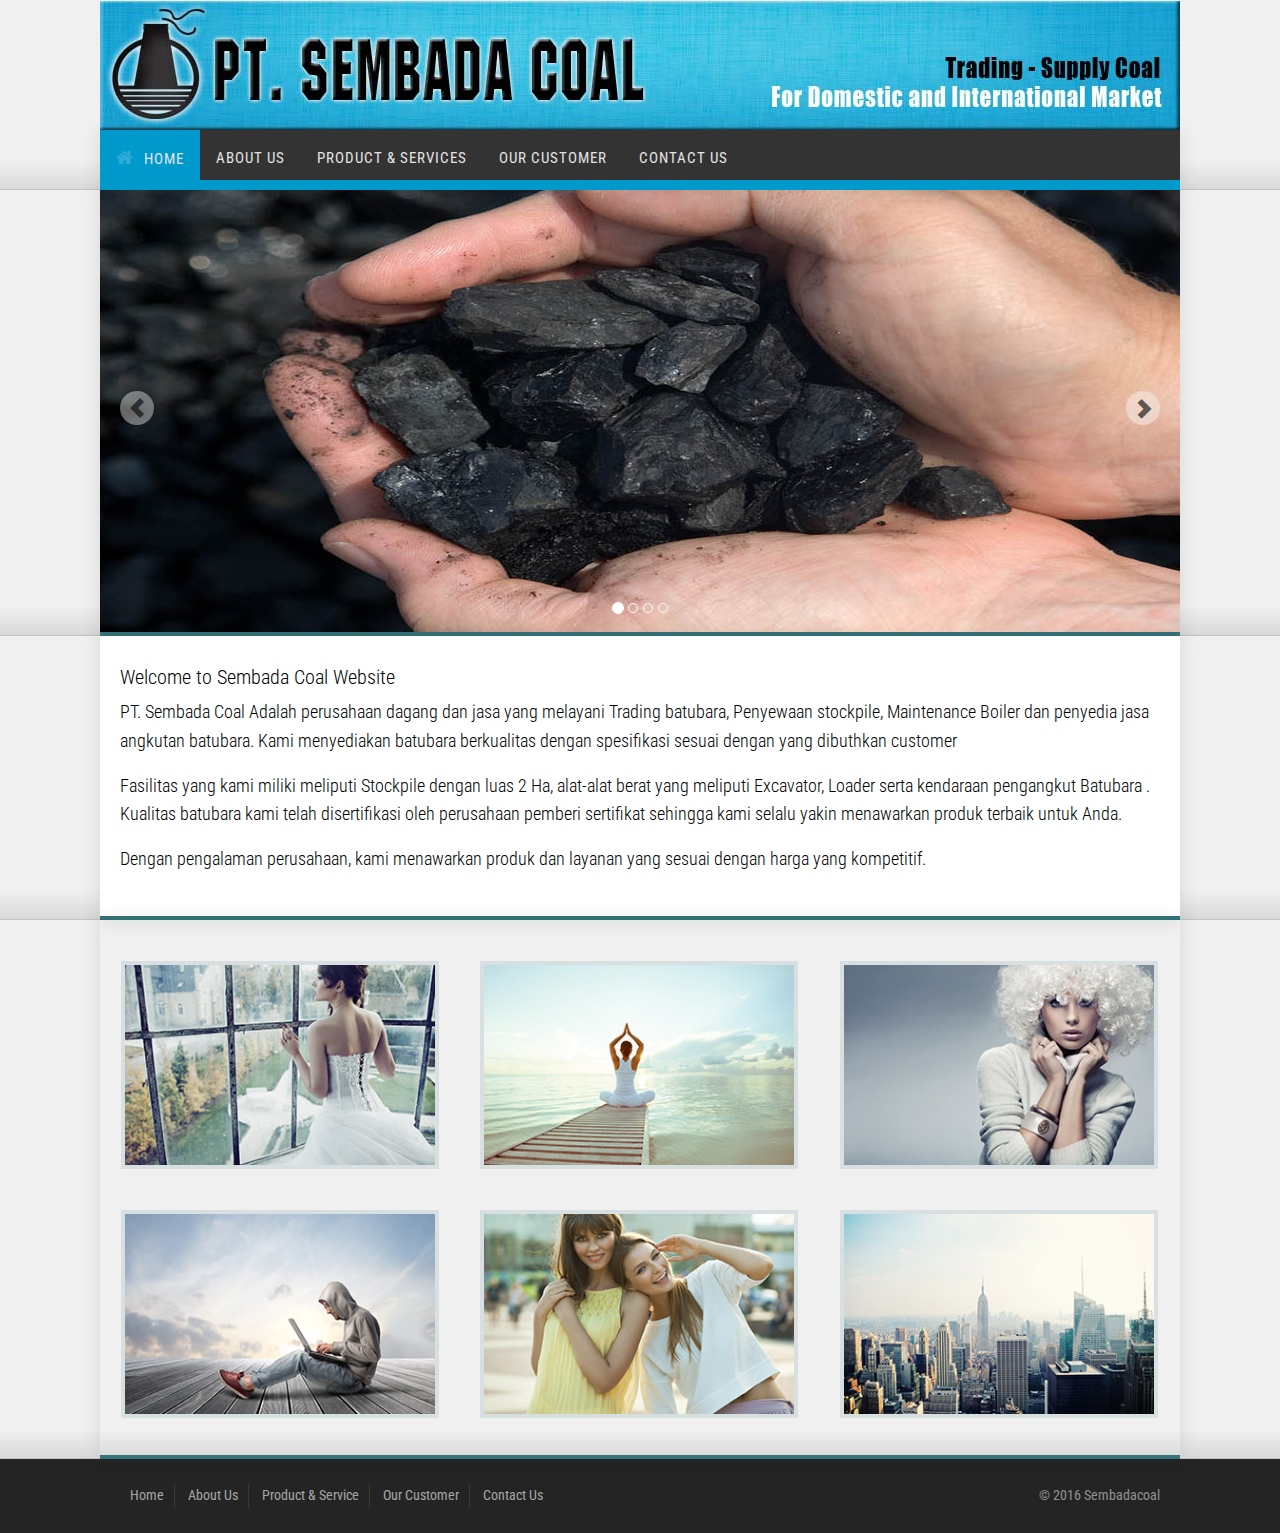
==== commit 2397d941: "final edit" ====
--- a/index.html
+++ b/index.html
@@ -33,20 +33,8 @@
         <link href="http://fonts.googleapis.com/css?family=Roboto+Condensed:400,300" rel="stylesheet" type="text/css">
     </head>
     <body>
-        <div id="body-bg">
-            <!-- Phone/Email -->
-            <div id="pre-header" class="background-gray-lighter">
-                <div class="container no-padding">
-                    <div class="row hidden-xs">
-                        <div class="col-sm-6 padding-vert-5"></div>
-                        <div class="col-sm-6 text-right padding-vert-5">
-                            <strong>Phone : (0254)283690-283688</strong>
-                        </div>
-                    </div>
-                </div>
-            </div>
-            <!-- End Phone/Email -->
-            <!-- Header -->
+    
+      
             <div id="header">
                 <div class="container">
                     <div class="row">
@@ -72,13 +60,13 @@
                                         <a href="index.html" class="fa-home active">Home</a>
                                     </li>
                                     <li>
-                                        <a href="features-accordions-tabs.html"> About Us</a>
-                                    </li>
-                                    <li>
-                                        <a href="pages-full-width.html"> Product & Services</a>
-                                    </li>
-                                    <li>
-                                        <a href="portfolio-4-column.html"> Our Customer</a>
+                                        <a href="aboutus.html"> About Us</a>
+                                    </li>
+                                    <li>
+                                        <a href="product.html"> Product & Services</a>
+                                    </li>
+                                    <li>
+                                        <a href="customer.html"> Our Customer</a>
                                     </li> 
                                                                     
                                     <li>
@@ -257,20 +245,20 @@
                         <div id="footermenu" class="col-md-8">
                             <ul class="list-unstyled list-inline">
                                 <li>
-                                    <a href="#" target="_blank">Home</a>
-                                </li>
-                                <li>
-                                    <a href="#" target="_blank">About Us </a>
-                                </li>
-                                <li>
-                                    <a href="#" target="_blank">Product & Service</a>
-                                </li>
-                                <li>
-                                    <a href="#" target="_blank">Our Customer</a>
+                                    <a href="index.html">Home</a>
+                                </li>
+                                <li>
+                                    <a href="aboutus.html">About Us </a>
+                                </li>
+                                <li>
+                                    <a href="product.html">Product & Service</a>
+                                </li>
+                                <li>
+                                    <a href="customer.html">Our Customer</a>
                                 </li>
                                 
                                 <li>
-                                    <a href="#" target="_blank">Contact Us </a>
+                                    <a href="contactus.html">Contact Us </a>
                                 </li>
                             </ul>
                         </div>
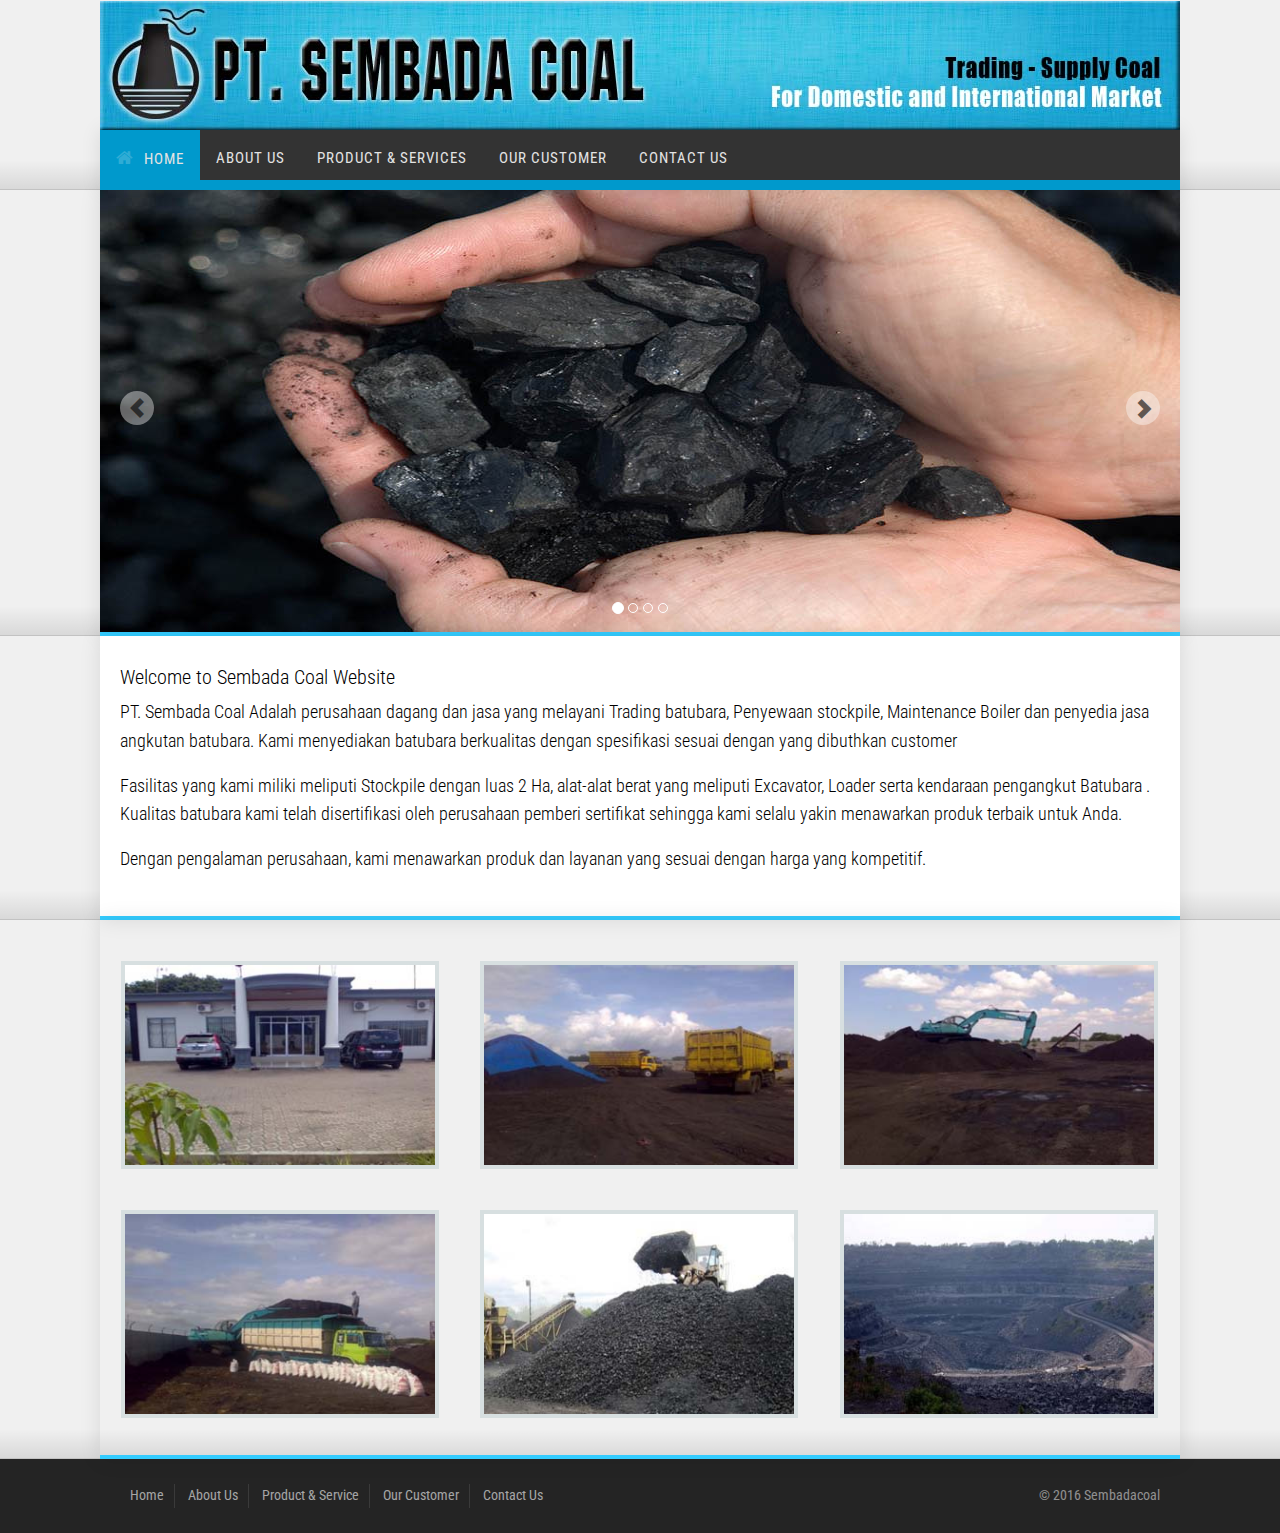
==== commit 3494c422: "semi final web update" ====
--- a/index.html
+++ b/index.html
@@ -157,8 +157,8 @@
                                     <figure class="animate fadeInLeft">
                                         <img alt="image1" src="assets/img/frontpage/image1.jpg">
                                         <figcaption>
-                                            <h3>Velit esse molestie</h3>
-                                            <span>Vel illum dolore eu feugiat nulla facilisis at vero eros et accumsan et iusto odio dignissim qui et everti tamquam suavitate mea.</span>
+                                            <h3>Office - Stockpile </h3>
+                                            <span>Jl. Serang Jakarta Km. 10 Nambo Kaserangan Serang - Banten </span>
                                         </figcaption>
                                     </figure>
                                 </a>
@@ -170,8 +170,8 @@
                                     <figure class="animate fadeIn">
                                         <img alt="image2" src="assets/img/frontpage/image2.jpg">
                                         <figcaption>
-                                            <h3>Quam nunc putamus</h3>
-                                            <span>Vel illum dolore eu feugiat nulla facilisis at vero eros et accumsan et iusto odio dignissim qui et everti tamquam suavitate mea.</span>
+                                            <h3>Heavy Equipment </h3>
+                                            <span>We have heavy equipment to optimize delivery product to the customer </span>
                                         </figcaption>
                                     </figure>
                                 </a>
@@ -183,8 +183,8 @@
                                     <figure class="animate fadeInRight">
                                         <img alt="image3" src="assets/img/frontpage/image3.jpg">
                                         <figcaption>
-                                            <h3>Placerat facer possim</h3>
-                                            <span>Vel illum dolore eu feugiat nulla facilisis at vero eros et accumsan et iusto odio dignissim qui et everti tamquam suavitate mea.</span>
+                                            <h3>High Quality coal</h3>
+                                            <span>We offer high quality Coal with different parameters according to customer demand</span>
                                         </figcaption>
                                     </figure>
                                 </a>
@@ -196,8 +196,8 @@
                                     <figure class="animate fadeInLeft">
                                         <img alt="image4" src="assets/img/frontpage/image4.jpg">
                                         <figcaption>
-                                            <h3>Nam liber tempor</h3>
-                                            <span>Vel illum dolore eu feugiat nulla facilisis at vero eros et accumsan et iusto odio dignissim qui et everti tamquam suavitate mea.</span>
+                                            <h3>Machine & Equipment</h3>
+                                            <span>We have Machine & equipmnet for quality control process before delivery to customer </span>
                                         </figcaption>
                                     </figure>
                                 </a>
@@ -209,8 +209,8 @@
                                     <figure class="animate fadeIn">
                                         <img alt="image5" src="assets/img/frontpage/image5.jpg">
                                         <figcaption>
-                                            <h3>Donec non urna</h3>
-                                            <span>Vel illum dolore eu feugiat nulla facilisis at vero eros et accumsan et iusto odio dignissim qui et everti tamquam suavitate mea.</span>
+                                            <h3>Coal Stock</h3>
+                                            <span>We guarantee the availability of coal in stock, for Business process improvement of our customer </span>
                                         </figcaption>
                                     </figure>
                                 </a>
@@ -222,8 +222,8 @@
                                     <figure class="animate fadeInRight">
                                         <img alt="image6" src="assets/img/frontpage/image6.jpg">
                                         <figcaption>
-                                            <h3>Nullam consectetur</h3>
-                                            <span>Vel illum dolore eu feugiat nulla facilisis at vero eros et accumsan et iusto odio dignissim qui et everti tamquam suavitate mea.</span>
+                                            <h3>Mining Company Cooperation</h3>
+                                            <span>Our company cooperation with leading mining companies to ensure high quality coal and availability of coal stock </span>
                                         </figcaption>
                                     </figure>
                                 </a>
--- a/assets/css/nexus.css
+++ b/assets/css/nexus.css
@@ -207,7 +207,8 @@
 /* Utility Classes */
 /*-----------------------------------------------------------------------------------*/
 .bottom-border {
-  box-shadow: 0 -4px 0 #33747a inset, 0 0 20px rgba(0, 0, 0, 0.1);
+  box-shadow: 0 -4px 0 #3CF inset, 0 0 20px rgba(0, 0, 0, 0.1);
+  /*box-shadow: 0 -4px 0 #33747a inset, 0 0 20px rgba(0, 0, 0, 0.1); */
 }
 .bottom-border-shadow {
   background-image: -moz-linear-gradient(bottom, rgba(0, 0, 0, 0.05) 0%, rgba(0, 0, 0, 0) 25px, rgba(0, 0, 0, 0) 100%);
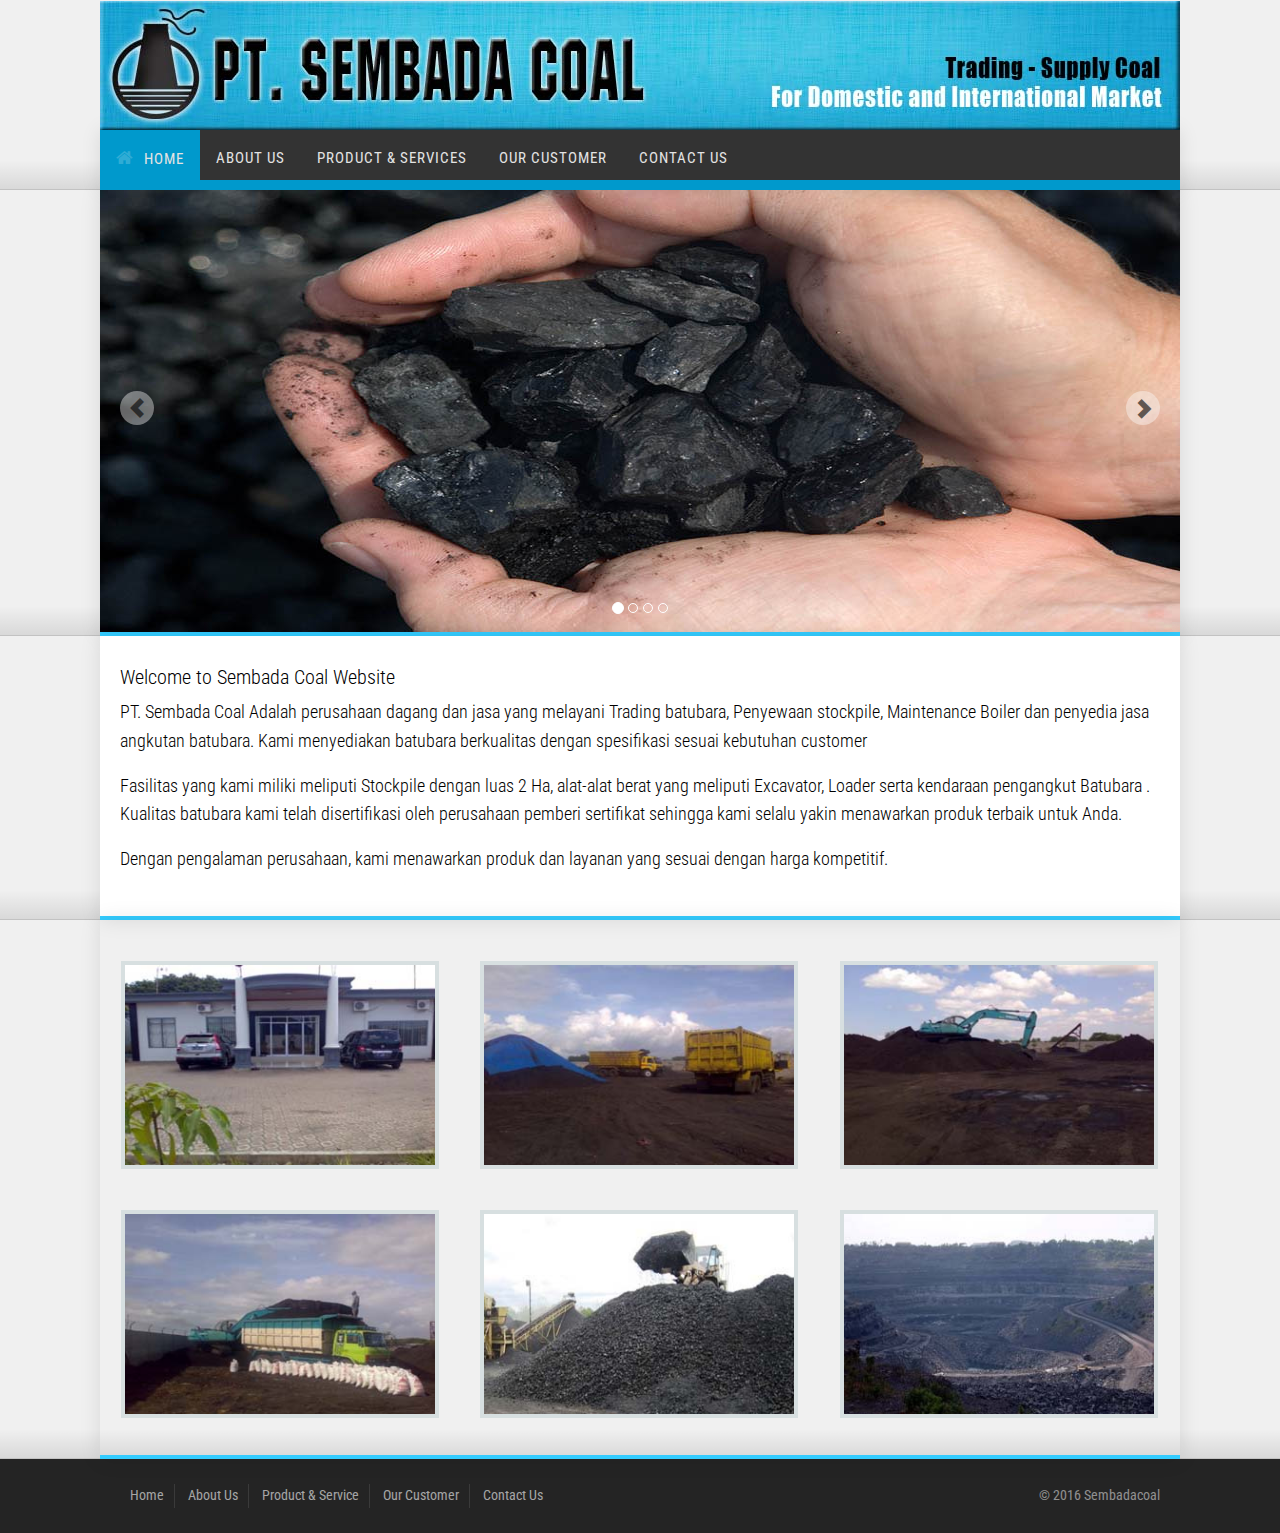
==== commit 26fea1bc: "to more edit" ====
--- a/index.html
+++ b/index.html
@@ -136,10 +136,10 @@
                         <div class="col-md-12">
                             <h3 class="tick animate fadeInRight">Welcome to Sembada Coal Website</h3>
                             <h4 class="tick animate fadeInLeft"><p>PT. Sembada Coal Adalah perusahaan dagang dan jasa yang melayani Trading batubara, Penyewaan stockpile, Maintenance Boiler dan penyedia jasa angkutan 
-                            batubara. Kami menyediakan batubara berkualitas dengan spesifikasi sesuai dengan yang dibuthkan customer </p>
+                            batubara. Kami menyediakan batubara berkualitas dengan spesifikasi sesuai kebutuhan customer </p>
 							<p>Fasilitas yang kami miliki meliputi Stockpile dengan luas 2 Ha, alat-alat berat yang meliputi Excavator, Loader serta kendaraan pengangkut Batubara . Kualitas batubara kami telah disertifikasi 
                             oleh perusahaan pemberi sertifikat sehingga kami selalu yakin menawarkan produk terbaik untuk Anda.</p>
-							<p>Dengan pengalaman perusahaan, kami menawarkan produk dan layanan yang sesuai dengan harga yang kompetitif.</p></h4>
+							<p>Dengan pengalaman perusahaan, kami menawarkan produk dan layanan yang sesuai dengan harga kompetitif.</p></h4>
                         </div>
                        
                        
--- a/assets/css/nexus.css
+++ b/assets/css/nexus.css
@@ -2770,7 +2770,7 @@
   display: block;
   max-width: 100%;
   position: relative;
-  border-top: 4px solid #33747a;
+  border-top: 4px solid #ff9933;
 }
 .person-details figure figcaption {
   color: #ffffff;
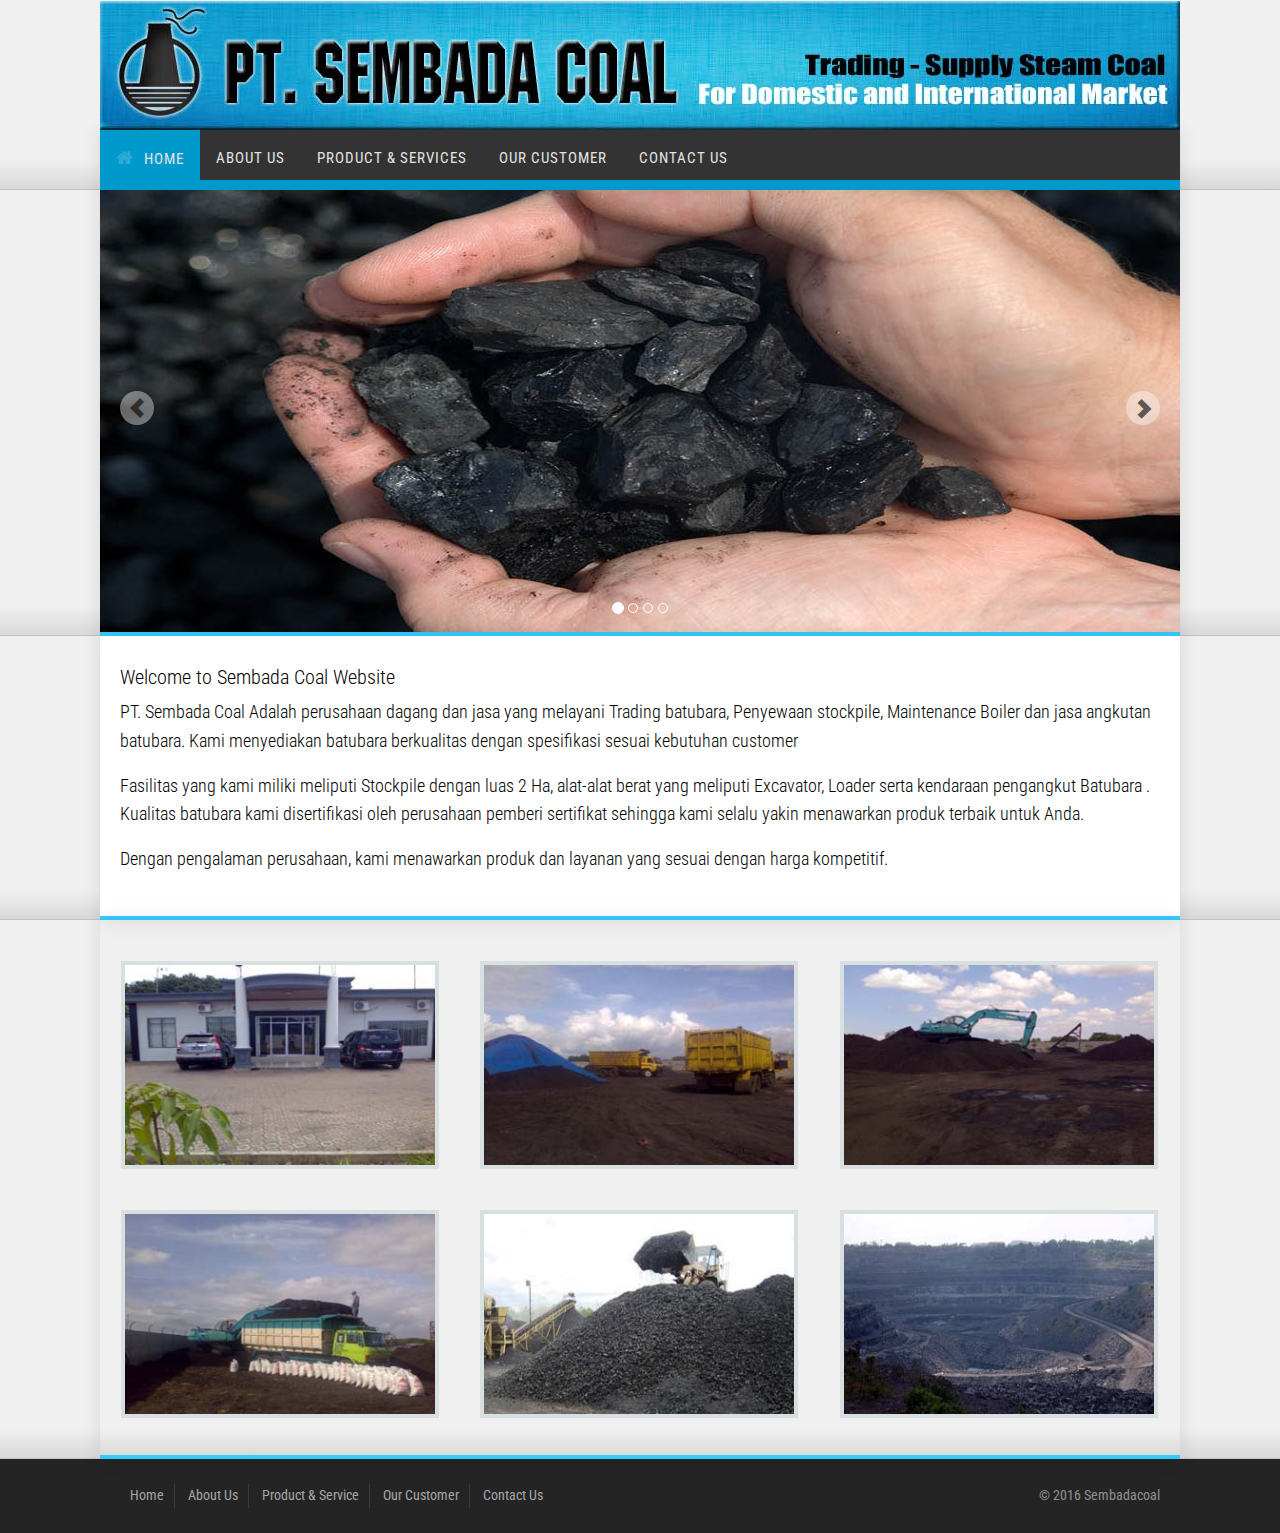
==== commit 9bec4b44: "one more to final" ====
--- a/index.html
+++ b/index.html
@@ -135,9 +135,9 @@
                         <!-- Main Text -->
                         <div class="col-md-12">
                             <h3 class="tick animate fadeInRight">Welcome to Sembada Coal Website</h3>
-                            <h4 class="tick animate fadeInLeft"><p>PT. Sembada Coal Adalah perusahaan dagang dan jasa yang melayani Trading batubara, Penyewaan stockpile, Maintenance Boiler dan penyedia jasa angkutan 
+                            <h4 class="tick animate fadeInLeft"><p>PT. Sembada Coal Adalah perusahaan dagang dan jasa yang melayani Trading batubara, Penyewaan stockpile, Maintenance Boiler dan jasa angkutan 
                             batubara. Kami menyediakan batubara berkualitas dengan spesifikasi sesuai kebutuhan customer </p>
-							<p>Fasilitas yang kami miliki meliputi Stockpile dengan luas 2 Ha, alat-alat berat yang meliputi Excavator, Loader serta kendaraan pengangkut Batubara . Kualitas batubara kami telah disertifikasi 
+							<p>Fasilitas yang kami miliki meliputi Stockpile dengan luas 2 Ha, alat-alat berat yang meliputi Excavator, Loader serta kendaraan pengangkut Batubara . Kualitas batubara kami disertifikasi 
                             oleh perusahaan pemberi sertifikat sehingga kami selalu yakin menawarkan produk terbaik untuk Anda.</p>
 							<p>Dengan pengalaman perusahaan, kami menawarkan produk dan layanan yang sesuai dengan harga kompetitif.</p></h4>
                         </div>
--- a/assets/css/nexus.css
+++ b/assets/css/nexus.css
@@ -138,7 +138,7 @@
 #base textarea {
   color: #fff;
 }
-#base input {
+#base input {c
   background: none repeat scroll 0 0 rgba(45, 55, 70, 0.15);
   border: 1px solid;
   border-color: rgba(255, 255, 255, 0.15);
